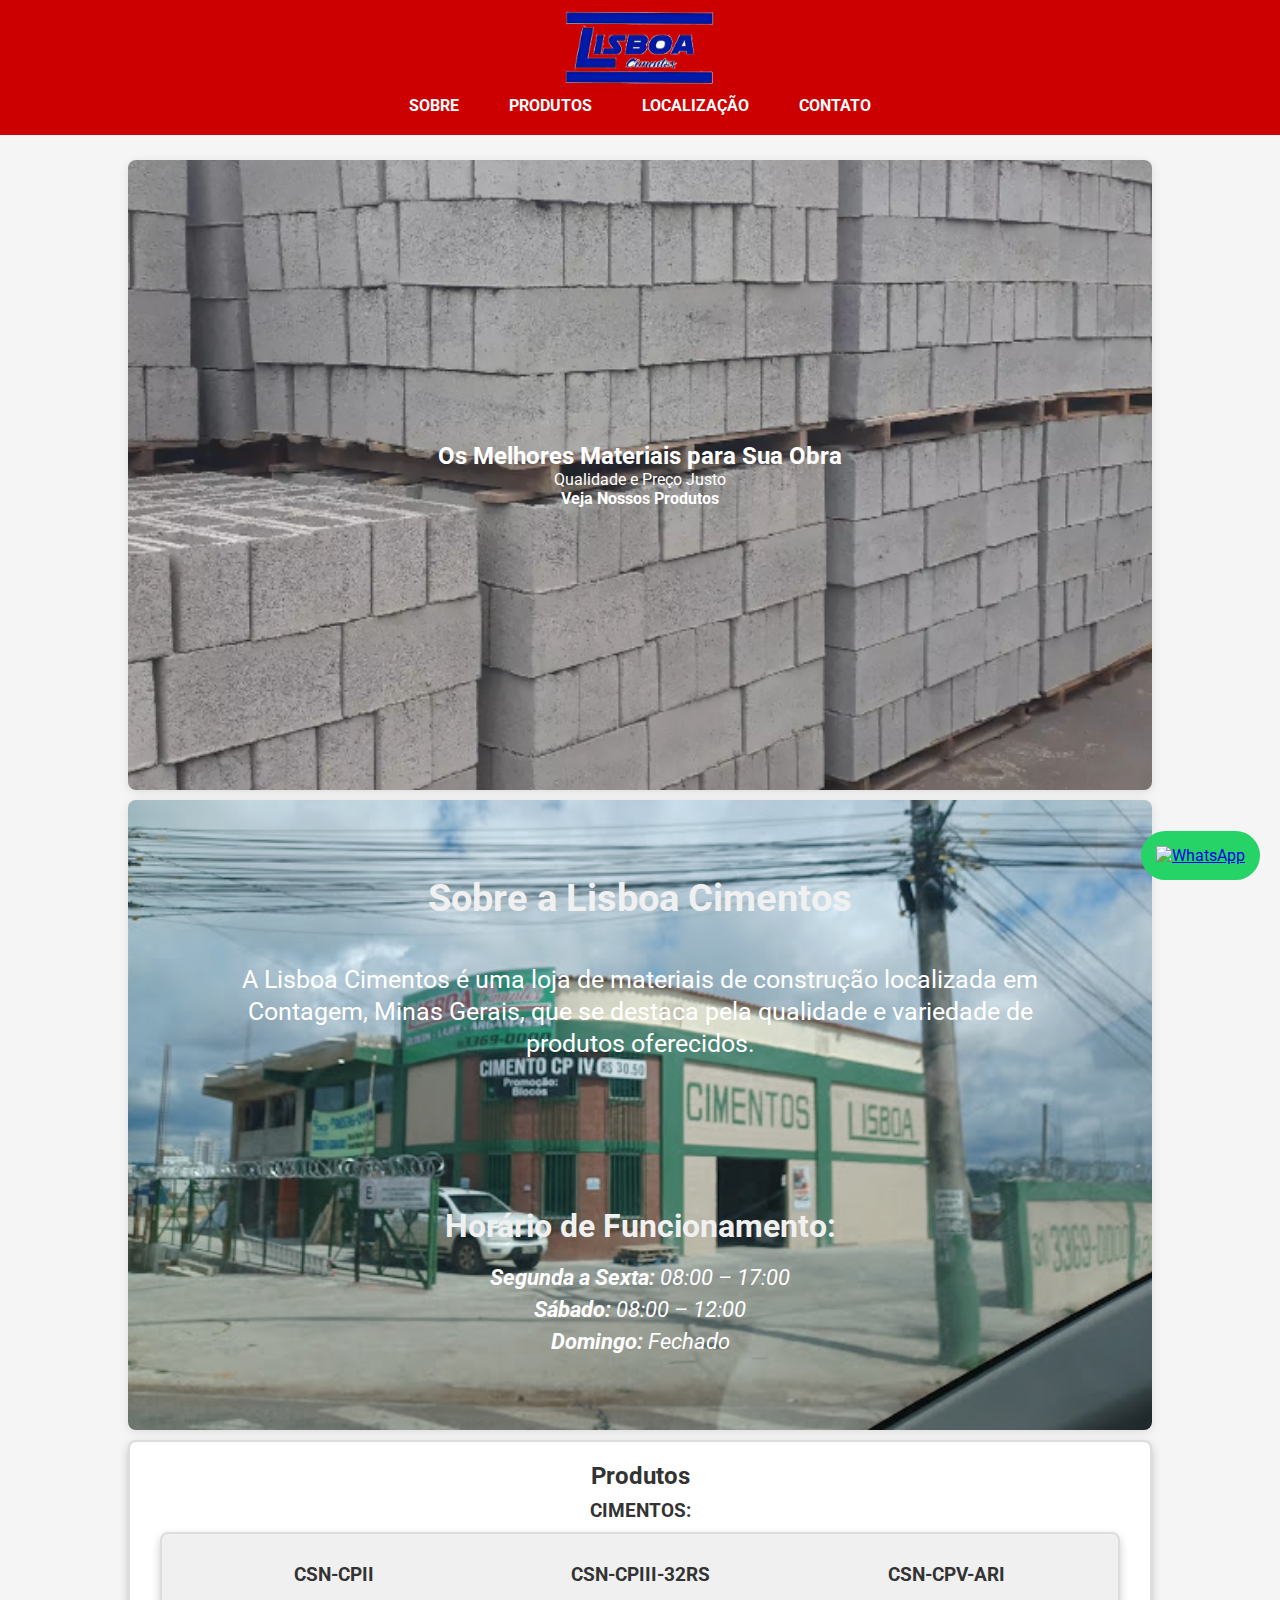
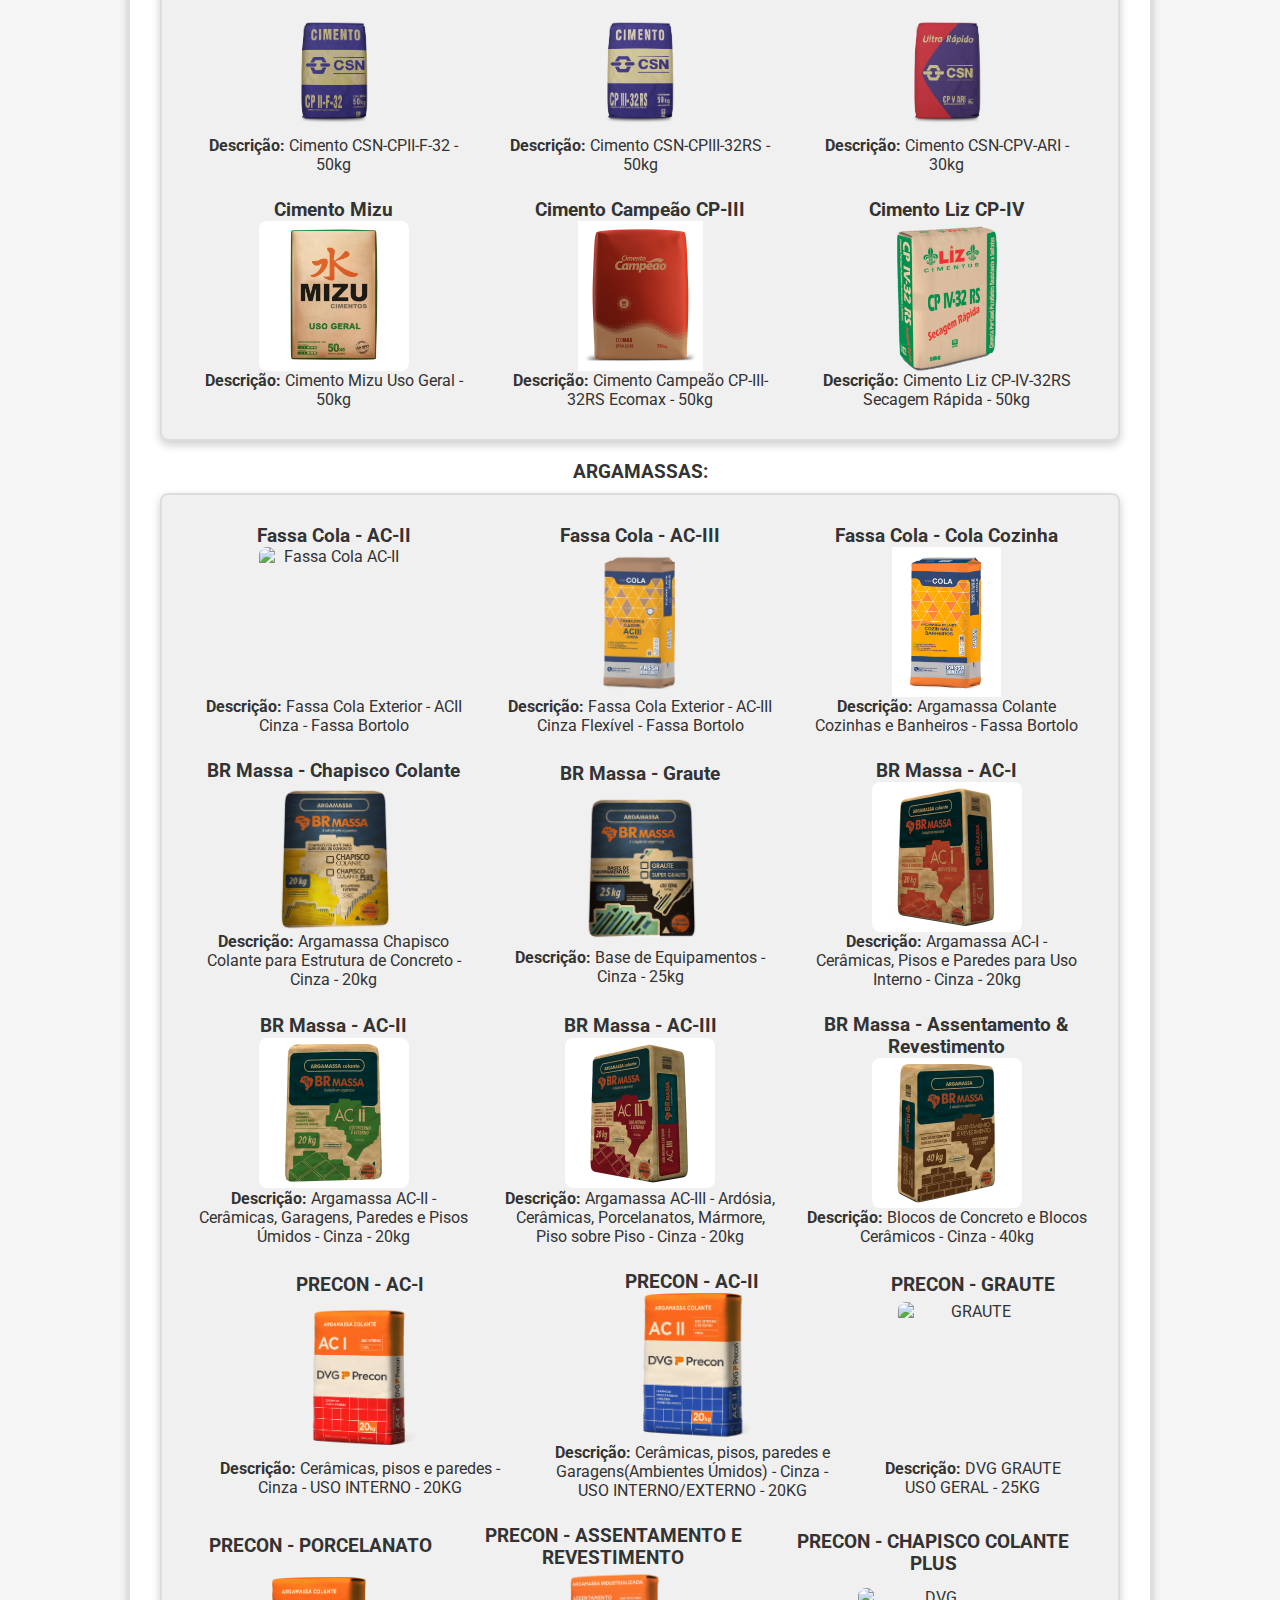
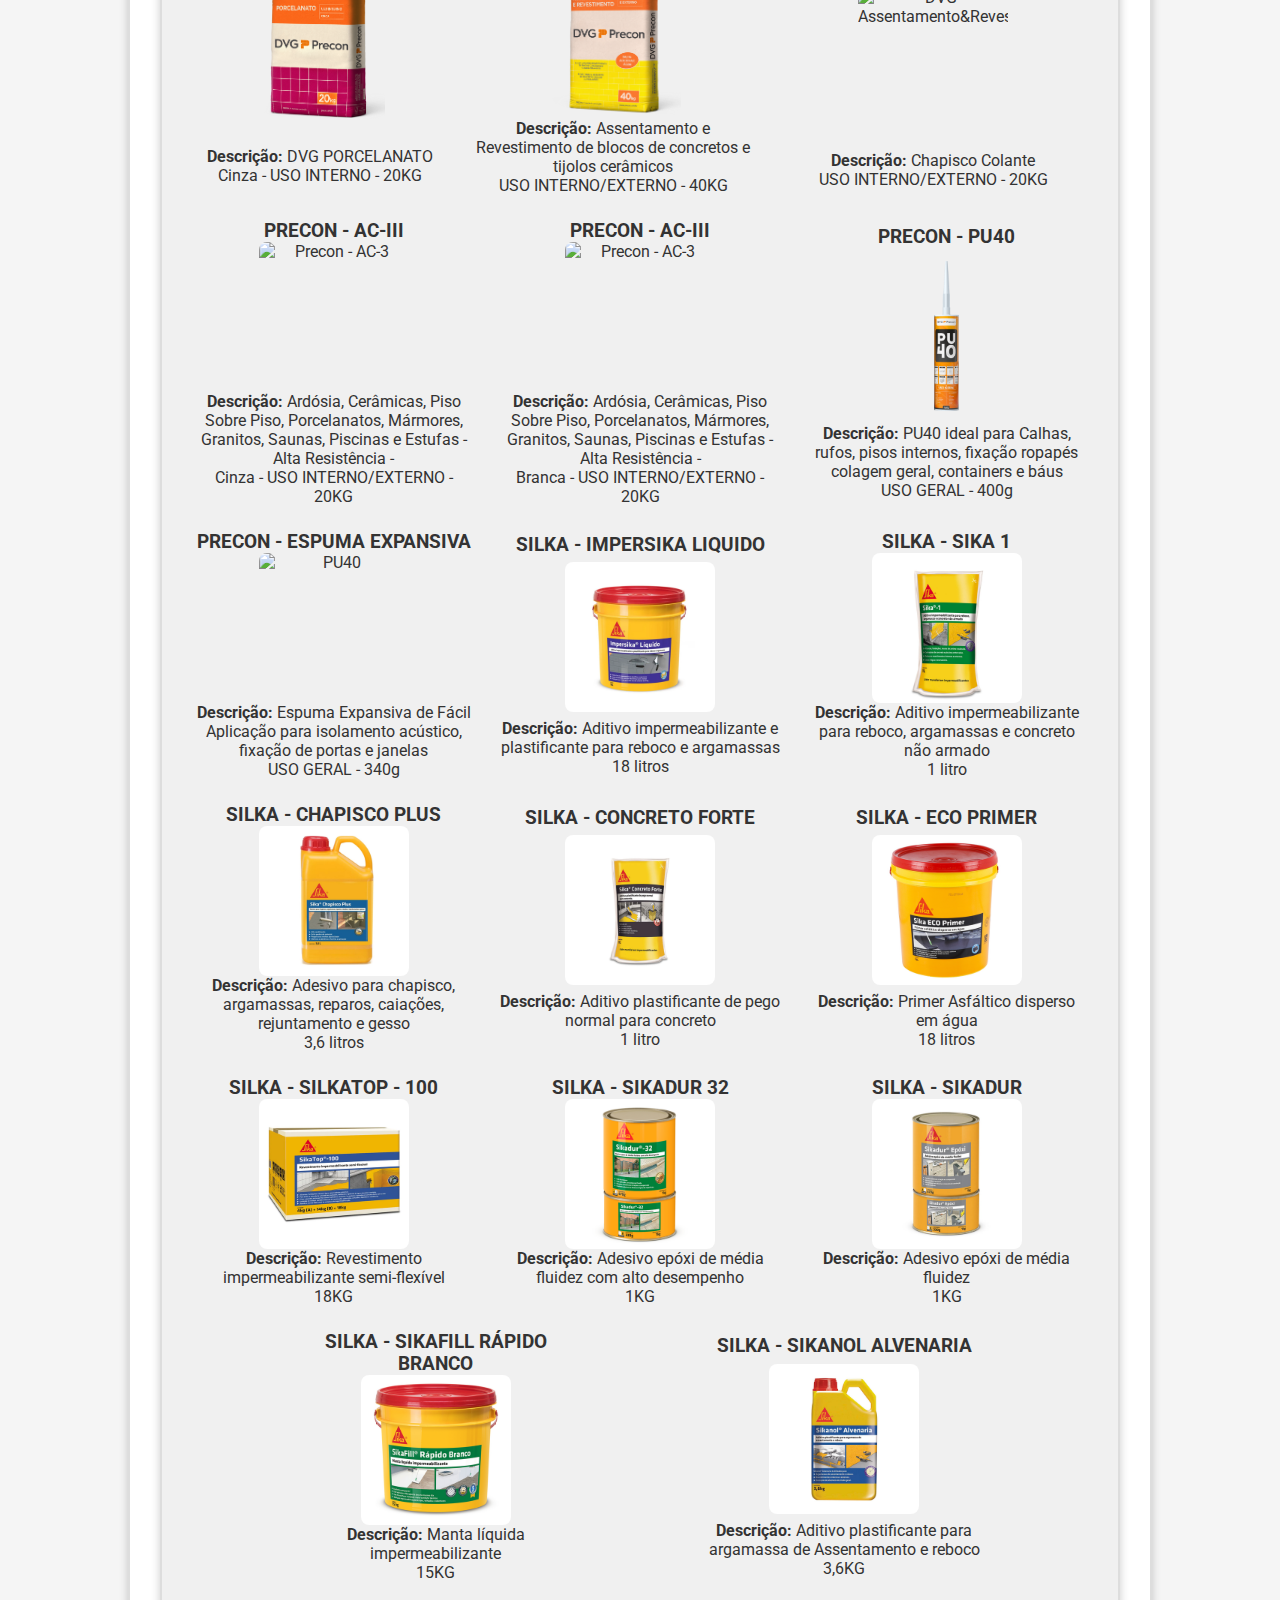
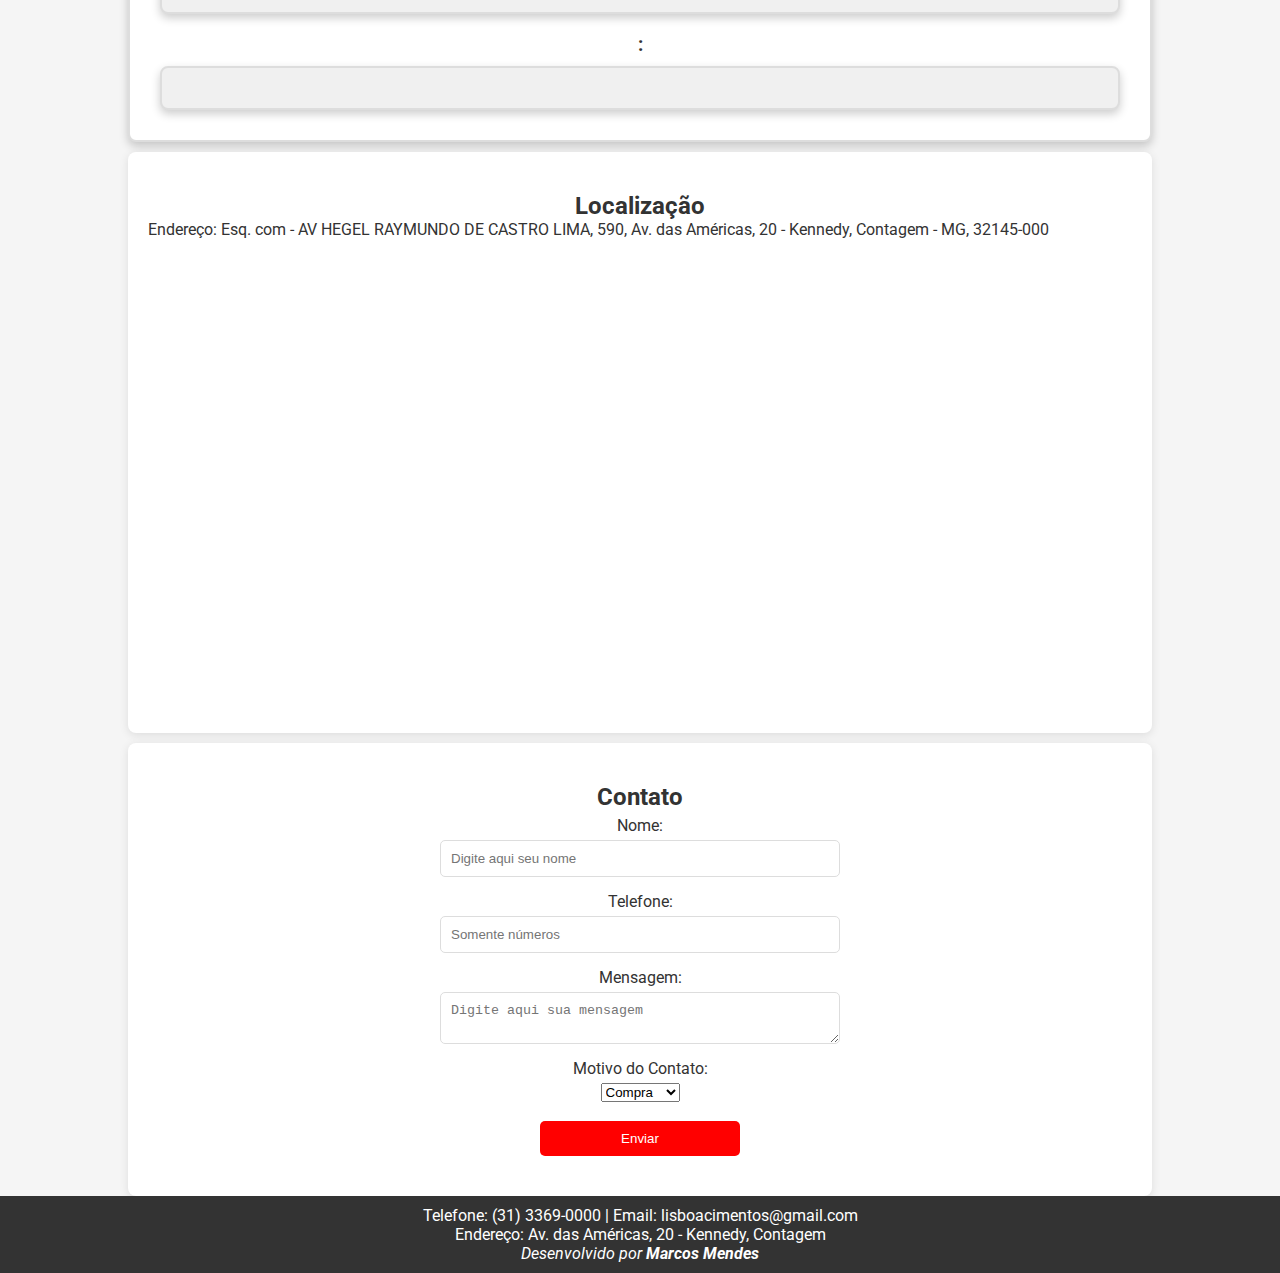
==== index.html @ 59399899 "Correções no design" ====
<!DOCTYPE html>
<html lang="pt-BR">
    <head>
        <meta charset="UTF-8">
        <meta name="viewport" content="width=device-width, initial-scale=1.0">
        <title>Lisboa Cimentos</title>
        <link rel="stylesheet" href="style.css">
        <link rel="preconnect" href="https://fonts.googleapis.com">
        <link rel="preconnect" href="https://fonts.gstatic.com" crossorigin>
        <link
            href="https://fonts.googleapis.com/css2?family=Roboto:wght@400;700&display=swap"
            rel="stylesheet">
    </head>
    <body>
        <header>
            <div class="container">
                <div class="container-menu">
                    <div class="logo">
                        <img src="assents/Arquivos/logoTemp.png" alt>
                    </div>
                    <div class="menu">
                        <nav>
                            <!-- Botão Sanduíche Criado -->
                            <div class="menu-toggle" id="mobile-menu">
                                <span class="bar"></span>
                                <span class="bar"></span>
                                <span class="bar"></span>
                            </div>

                            <ul class="nav-list" id="nav-list">
                                <li><a href="#sobre">Sobre</a></li>
                                <li><a href="#produtos">Produtos</a></li>
                                <li><a href="#localizacao">Localização</a></li>
                                <li><a href="#contato">Contato</a></li>
                            </ul>
                        </nav>
                    </div>
                </div>
            </div>

        </header>

        <div class="quebra-linha"></div>
        <section id="banner" class="banner">
            <div class="container">
                <div class="img-banner">
                    <h2>Os Melhores Materiais para Sua Obra</h2>
                    <p>Qualidade e Preço Justo</p>
                    <a href="#produtos" class="btn">Veja Nossos Produtos</a>
                </div>
            </div>
        </section>

        <section id="sobre" class="sobre">
            <div class="container ctn-sobre">
                <h2>Sobre a Lisboa Cimentos</h2>
                <p>A Lisboa Cimentos é uma loja de materiais de construção
                    localizada em Contagem, Minas Gerais, que se destaca pela
                    qualidade e variedade de produtos oferecidos.</p>
                <h3>Horário de Funcionamento:</h3>
                <ul class="horario-lista">
                    <li><strong>Segunda a Sexta:</strong> 08:00 – 17:00</li>
                    <li><strong>Sábado:</strong> 08:00 – 12:00</li>
                    <li><strong>Domingo:</strong> Fechado</li>
                </ul>
            </div>
        </section>

        <section id="produtos" class="produtos">
            <h2>Produtos</h2>

            <div class="container-produtos">
                <h3 class="nome-produtos">CIMENTOS:</h3>

                <div class="produto-lista">
                    <!-- Exemplo de produtos -->

                    <!-- Cimentos -->
                    <div class="lista">
                        <div class="card" onclick="redirectWhatsApp(this)">
                            <h3 class="produto-titulo">CSN-CPII</h3>
                            <img src="assents/img/Cimentos/CSN-CPII-F-32.png"
                                alt="Cimento CSN-CPII" title="CP2">
                            <p
                                class="produto-descricao"><strong>Descrição:</strong>
                                Cimento CSN-CPII-F-32 - 50kg</p>
                        </div>

                        <div class="card" onclick="redirectWhatsApp(this)">
                            <h3 class="produto-titulo">CSN-CPIII-32RS</h3>
                            <img src="assents/img/Cimentos/CSN-CPIII-32RS.png"
                                alt="Cimento CSN-CPIII" title="CP3">
                            <p
                                class="produto-descricao"><strong>Descrição:</strong>
                                Cimento CSN-CPIII-32RS - 50kg</p>
                        </div>

                        <div class="card" onclick="redirectWhatsApp(this)">
                            <h3 class="produto-titulo">CSN-CPV-ARI</h3>
                            <img src="assents/img/Cimentos/CSN-CPV-ARI.png"
                                alt="Cimento CSN-CPV-ARI" title="CP5">
                            <p
                                class="produto-descricao"><strong>Descrição:</strong>
                                Cimento CSN-CPV-ARI - 30kg</p>
                        </div>

                        <div class="card" onclick="redirectWhatsApp(this)">
                            <h3 class="produto-titulo">Cimento Mizu</h3>
                            <img
                                src="assents/img/Cimentos/WhatsApp Image 2024-10-04 at 15.51.00.jpeg"
                                alt="Cimento Mizu Uso Geral"
                                title="Mizu Uso Geral">
                            <p
                                class="produto-descricao"><strong>Descrição:</strong>
                                Cimento Mizu Uso Geral - 50kg</p>
                        </div>

                        <div class="card" onclick="redirectWhatsApp(this)">
                            <h3 class="produto-titulo">Cimento Campeão
                                CP-III</h3>
                            <img src="assents/img/Cimentos/CAMPEAO CPIII.png"
                                alt="Cimento Campeão CP-III"
                                title="Campeão CP-III">
                            <p
                                class="produto-descricao"><strong>Descrição:</strong>
                                Cimento Campeão CP-III-32RS Ecomax - 50kg</p>
                        </div>

                        <div class="card" onclick="redirectWhatsApp(this)">
                            <h3 class="produto-titulo">Cimento Liz CP-IV</h3>
                            <img src="assents/img/Cimentos/LIZ CPIV.png"
                                alt="Cimento Liz CP-IV" title="Liz CP-IV">
                            <p
                                class="produto-descricao"><strong>Descrição:</strong>
                                Cimento Liz CP-IV-32RS Secagem Rápida - 50kg</p>
                        </div>
                    </div>
                    <!-- Outros produtos aqui -->
                </div>

                <h3 class="nome-produtos">ARGAMASSAS:</h3>

                <div class="lista">
                    <div class="card" onclick="redirectWhatsApp(this)">
                        <h3 class="produto-titulo">Fassa Cola - AC-II</h3>
                        <img src="assents/img/Argamassa/FASSA/COLA_ACII.png"
                            alt="Fassa Cola AC-II" title="Fassa Cola AC-II">
                        <p class="produto-descricao"><strong>Descrição:</strong>
                            Fassa Cola Exterior - ACII Cinza - Fassa Bortolo</p>
                    </div>

                    <div class="card" onclick="redirectWhatsApp(this)">
                        <h3 class="produto-titulo">Fassa Cola - AC-III</h3>
                        <img
                            src="assents/img/Argamassa/FASSA/COLA_ACIII_Cinza.png"
                            alt="Fassa Cola AC-III" title="Fassa Cola AC-III">
                        <p class="produto-descricao"><strong>Descrição:</strong>
                            Fassa Cola Exterior - AC-III Cinza Flexível - Fassa
                            Bortolo</p>
                    </div>

                    <div class="card" onclick="redirectWhatsApp(this)">
                        <h3 class="produto-titulo">Fassa Cola - Cola
                            Cozinha</h3>
                        <img
                            src="assents/img/Argamassa/FASSA/COLA_Cozinhas e Banheiros.jpg"
                            alt="Fassa Cola Cozinha" title="Fassa Cola">
                        <p class="produto-descricao"><strong>Descrição:</strong>
                            Argamassa Colante Cozinhas e Banheiros - Fassa
                            Bortolo</p>
                    </div>

                    <div class="card" onclick="redirectWhatsApp(this)">
                        <h3 class="produto-titulo">BR Massa - Chapisco
                            Colante</h3>
                        <img
                            src="assents/img/Argamassa/BRMASSA/BR CHAPISCO COLANTE.png"
                            alt="BR Massa - Chapisco Colante" title="BRMASSA">
                        <p class="produto-descricao"><strong>Descrição:</strong>
                            Argamassa Chapisco Colante para Estrutura de
                            Concreto - Cinza - 20kg</p>
                    </div>

                    <div class="card" onclick="redirectWhatsApp(this)">
                        <h3 class="produto-titulo">BR Massa - Graute</h3>
                        <img src="assents/img/Argamassa/BRMASSA/BR GRAUTE.png"
                            alt="BR Massa - Graute" title="BRMASSA">
                        <p class="produto-descricao"><strong>Descrição:</strong>
                            Base de Equipamentos - Cinza - 25kg</p>
                    </div>

                    <div class="card" onclick="redirectWhatsApp(this)">
                        <h3 class="produto-titulo">BR Massa - AC-I</h3>
                        <img
                            src="assents/img/Argamassa/BRMASSA/BR MASSA AC1.jpg"
                            alt="BR Massa - AC-I" title="BRMASSA">
                        <p class="produto-descricao"><strong>Descrição:</strong>
                            Argamassa AC-I - Cerâmicas, Pisos e Paredes para Uso
                            Interno - Cinza - 20kg</p>
                    </div>

                    <div class="card" onclick="redirectWhatsApp(this)">
                        <h3 class="produto-titulo">BR Massa - AC-II</h3>
                        <img
                            src="assents/img/Argamassa/BRMASSA/BR MASSA AC2.jpg"
                            alt="BR Massa - AC-II" title="BRMASSA">
                        <p class="produto-descricao"><strong>Descrição:</strong>
                            Argamassa AC-II - Cerâmicas, Garagens, Paredes e
                            Pisos Úmidos - Cinza - 20kg</p>
                    </div>

                    <div class="card" onclick="redirectWhatsApp(this)">
                        <h3 class="produto-titulo">BR Massa - AC-III</h3>
                        <img
                            src="assents/img/Argamassa/BRMASSA/BR MASSA AC3.jpg"
                            alt="BR Massa - AC-III" title="BRMASSA">
                        <p class="produto-descricao"><strong>Descrição:</strong>
                            Argamassa AC-III - Ardósia, Cerâmicas, Porcelanatos,
                            Mármore, Piso sobre Piso - Cinza - 20kg</p>
                    </div>

                    <div class="card" onclick="redirectWhatsApp(this)">
                        <h3 class="produto-titulo">BR Massa - Assentamento &
                            Revestimento</h3>
                        <img
                            src="assents/img/Argamassa/BRMASSA/BR MASSA PRONTA.jpg"
                            alt="BR Massa - Assentamento & Revestimento"
                            title="BRMASSA">
                        <p class="produto-descricao"><strong>Descrição:</strong>
                            Blocos de Concreto e Blocos Cerâmicos - Cinza -
                            40kg</p>
                    </div>

                    <div class="card" onclick="redirectWhatsApp(this)">
                        <h3 class="produto-titulo">PRECON - AC-I</h3>
                        <img
                            src="assents/img/Argamassa/PRECON/ACI-lado01-alta.png"
                            alt="Precon - AC-1" title="Precon AC1">
                        <p class="produto-descricao"><strong>Descrição:</strong>
                            Cerâmicas, pisos e paredes - Cinza - USO INTERNO -
                            20KG</p>
                    </div>

                    <div class="card" onclick="redirectWhatsApp(this)">
                        <h3 class="produto-titulo">PRECON - AC-II</h3>
                        <img
                            src="assents/img/Argamassa/PRECON/AC-II-cinza-lado01-alta.png"
                            alt="Precon - AC-2" title="Precon AC2">
                        <p class="produto-descricao"><strong>Descrição:</strong>
                            Cerâmicas, pisos, paredes e Garagens(Ambientes
                            Úmidos) - Cinza - USO INTERNO/EXTERNO - 20KG</p>
                    </div>

                    <div class="card" onclick="redirectWhatsApp(this)">
                        <h3 class="produto-titulo">PRECON - GRAUTE</h3>
                        <img
                            src="assents/img/Argamassa/PRECON/Graute-25Kg-lado02_alta.png"
                            alt="GRAUTE" title="Precon GRAUTE">
                        <p class="produto-descricao"><strong>Descrição:</strong>
                            DVG GRAUTE <br> USO GERAL - 25KG</p>
                    </div>
                    <div class="card" onclick="redirectWhatsApp(this)">
                        <h3 class="produto-titulo">PRECON - PORCELANATO</h3>
                        <img
                            src="assents/img/Argamassa/PRECON/Porcelanato-lado01-alta.png"
                            alt="PORCELANATO" title="Precon PORCELANATO">
                        <p class="produto-descricao"><strong>Descrição:</strong>
                            DVG PORCELANATO <br> Cinza - USO INTERNO - 20KG</p>
                    </div>
                    <div class="card" onclick="redirectWhatsApp(this)">
                        <h3 class="produto-titulo">PRECON - ASSENTAMENTO E
                            REVESTIMENTO</h3>
                        <img
                            src="assents/img/Argamassa/PRECON/Assentamento-e-revestimento-40kg-lado02-alta.png"
                            alt="DVG Assentamento&Revestimento"
                            title="Precon DVG - Assentamento&Revestimento">
                        <p class="produto-descricao"><strong>Descrição:</strong>
                            Assentamento e Revestimento de blocos de concretos e
                            tijolos cerâmicos <br>USO INTERNO/EXTERNO - 40KG</p>
                    </div>
                    <div class="card" onclick="redirectWhatsApp(this)">
                        <h3 class="produto-titulo">PRECON - CHAPISCO COLANTE
                            PLUS</h3>
                        <img
                            src="assents/img/Argamassa/PRECON/Chapisco-Colante-Plus-lado02_alta.png"
                            alt="DVG Assentamento&Revestimento"
                            title="Precon DVG - Assentamento&Revestimento">
                        <p class="produto-descricao"><strong>Descrição:</strong>
                            Chapisco Colante <br>USO INTERNO/EXTERNO - 20KG</p>
                    </div>
                    <div class="card" onclick="redirectWhatsApp(this)">
                        <h3 class="produto-titulo">PRECON - AC-III</h3>
                        <img
                            src="assents/img/Argamassa/PRECON/AC-III-cinza-lado01_alta.png"
                            alt="Precon - AC-3" title="Precon AC3">
                        <p class="produto-descricao"><strong>Descrição:</strong>
                            Ardósia, Cerâmicas, Piso Sobre Piso, Porcelanatos,
                            Mármores, Granitos, Saunas, Piscinas e Estufas -
                            Alta Resistência - <br> Cinza - USO INTERNO/EXTERNO
                            - 20KG</p>
                    </div>
                    <div class="card" onclick="redirectWhatsApp(this)">
                        <h3 class="produto-titulo">PRECON - AC-III</h3>
                        <img
                            src="assents/img/Argamassa/PRECON/AC-III-branca-lado01_alta.png"
                            alt="Precon - AC-3" title="Precon AC3">
                        <p class="produto-descricao"><strong>Descrição:</strong>
                            Ardósia, Cerâmicas, Piso Sobre Piso, Porcelanatos,
                            Mármores, Granitos, Saunas, Piscinas e Estufas -
                            Alta Resistência - <br> Branca - USO INTERNO/EXTERNO
                            - 20KG</p>
                    </div>
                    <div class="card" onclick="redirectWhatsApp(this)">
                        <h3 class="produto-titulo">PRECON - PU40</h3>
                        <img class="img"
                            src="assents/img/Argamassa/PRECON/PU40 DVG Precon.png"
                            alt="PU40" title="Precon PU40">
                        <p class="produto-descricao"><strong>Descrição:</strong>
                            PU40 ideal para Calhas, rufos, pisos internos,
                            fixação ropapés colagem
                            geral, containers e báus <br> USO GERAL - 400g</p>
                    </div>
                    <div class="card" onclick="redirectWhatsApp(this)">
                        <h3 class="produto-titulo">PRECON - ESPUMA
                            EXPANSIVA</h3>
                        <img class="img"
                            src="assents/img/Argamassa/PRECON/ESPUMA EXPANSIVA SEM SOMBRA.png"
                            alt="PU40" title="Precon PU40">
                        <p class="produto-descricao"><strong>Descrição:</strong>
                            Espuma Expansiva de Fácil Aplicação para isolamento
                            acústico, fixação de portas e janelas <br> USO GERAL
                            - 340g</p>
                    </div>

                    <!-- SILKA -->
                    <div class="card" onclick="redirectWhatsApp(this)">
                        <h3 class="produto-titulo">SILKA - IMPERSIKA
                            LIQUIDO</h3>
                        <img class="img"
                            src="assents/img/Argamassa/SILKA/processed_400_IMPERSIKA (1).png"
                            alt="PU40" title="Precon PU40">
                        <p class="produto-descricao"><strong>Descrição:</strong>
                            Aditivo impermeabilizante e plastificante para
                            reboco e argamassas <br> 18 litros</p>
                    </div>
                    <div class="card" onclick="redirectWhatsApp(this)">
                        <h3 class="produto-titulo">SILKA - SIKA 1</h3>
                        <img class="img"
                            src="assents/img/Argamassa/SILKA/processed_400_SIKA 1.png"
                            alt="SIKA" title="SIKA 1">
                        <p class="produto-descricao"><strong>Descrição:</strong>
                            Aditivo impermeabilizante para reboco, argamassas e
                            concreto não armado <br> 1 litro</p>
                    </div>
                    <div class="card" onclick="redirectWhatsApp(this)">
                        <h3 class="produto-titulo">SILKA - CHAPISCO PLUS</h3>
                        <img class="img"
                            src="assents/img/Argamassa/SILKA/processed_400_SIKA CHAPISCO.png"
                            alt="Chapisco" title="SILKA Chapisco">
                        <p class="produto-descricao"><strong>Descrição:</strong>
                            Adesivo para chapisco, argamassas, reparos,
                            caiações, rejuntamento e gesso <br> 3,6 litros </p>
                    </div>
                    <div class="card" onclick="redirectWhatsApp(this)">
                        <h3 class="produto-titulo">SILKA - CONCRETO FORTE</h3>
                        <img class="img"
                            src="assents/img/Argamassa/SILKA/processed_400_SIKA CONCRETO FORTE.png"
                            alt="SILKA CONCRETO FORTE"
                            title="SIKA CONCRETO FORTE">
                        <p class="produto-descricao"><strong>Descrição:</strong>
                            Aditivo plastificante de pego normal para concreto
                            <br> 1 litro</p>
                    </div>
                    <div class="card" onclick="redirectWhatsApp(this)">
                        <h3 class="produto-titulo">SILKA - ECO PRIMER</h3>
                        <img class="img"
                            src="assents/img/Argamassa/SILKA/processed_400_SIKA ECO PRIMER.png"
                            alt="SILKA PRIMER" title="SILKA PRIMER">
                        <p class="produto-descricao"><strong>Descrição:</strong>
                            Primer Asfáltico disperso em água <br> 18 litros</p>
                    </div>
                    <div class="card" onclick="redirectWhatsApp(this)">
                        <h3 class="produto-titulo">SILKA - SILKATOP - 100</h3>
                        <img class="img"
                            src="assents/img/Argamassa/SILKA/processed_400_SIKA TOP 100.png"
                            alt="SILKATOP" title="SILKATOP">
                        <p class="produto-descricao"><strong>Descrição:</strong>
                            Revestimento impermeabilizante semi-flexível <br>
                            18KG </p>
                    </div>
                    <div class="card" onclick="redirectWhatsApp(this)">
                        <h3 class="produto-titulo">SILKA - SIKADUR 32 </h3>
                        <img class="img"
                            src="assents/img/Argamassa/SILKA/processed_400_SIKADUR 32.png"
                            alt="SIKADUR 32" title="SIKADUR 32">
                        <p class="produto-descricao"><strong>Descrição:</strong>
                            Adesivo epóxi de média fluidez com alto desempenho
                            <br> 1KG</p>
                    </div>
                    <div class="card" onclick="redirectWhatsApp(this)">
                        <h3 class="produto-titulo">SILKA - SIKADUR</h3>
                        <img class="img"
                            src="assents/img/Argamassa/SILKA/processed_400_SIKADUR EPOXI.png"
                            alt="SIKADUR" title="SIKADUR">
                        <p class="produto-descricao"><strong>Descrição:</strong>
                            Adesivo epóxi de média fluidez <br> 1KG</p>
                    </div>
                    <div class="card" onclick="redirectWhatsApp(this)">
                        <h3 class="produto-titulo">SILKA - SIKAFILL RÁPIDO
                            BRANCO</h3>
                        <img class="img"
                            src="assents/img/Argamassa/SILKA/processed_400_SIKAFILL.png"
                            alt="SILKAFILL" title="SILKAFILL">
                        <p class="produto-descricao"><strong>Descrição:</strong>
                            Manta líquida impermeabilizante <br> 15KG</p>
                    </div>
                    <div class="card" onclick="redirectWhatsApp(this)">
                        <h3 class="produto-titulo">SILKA - SIKANOL
                            ALVENARIA</h3>
                        <img class="img"
                            src="assents/img/Argamassa/SILKA/processed_400_SIKANOL.png"
                            alt="SILKANOL" title="SILKANOL">
                        <p class="produto-descricao"><strong>Descrição:</strong>
                            Aditivo plastificante para argamassa de Assentamento
                            e reboco <br> 3,6KG</p>
                    </div>
                </div>

                <h3 class="nome-produtos">:</h3>

                <div class="lista">

                </div>
            </div>

        </section>

        <section id="localizacao" class="localizacao">
            <div class="container">
                <h2>Localização</h2>
                <p>Endereço: Esq. com - AV HEGEL RAYMUNDO DE CASTRO
                    LIMA, 590,
                    Av. das Américas, 20 - Kennedy, Contagem - MG,
                    32145-000</p>
                <iframe
                    src="https://www.google.com/maps/embed?pb=!1m18!1m12!1m3!1d3751.928425050446!2d-44.035667600000004!3d-19.885244!2m3!1f0!2f0!3f0!3m2!1i1024!2i768!4f13.1!3m3!1m2!1s0xa6940c73f96dfd%3A0xa3574eb712c3aed7!2sLISBOA%20CIMENTOS!5e0!3m2!1spt-BR!2sbr!4v1727873947656!5m2!1spt-BR!2sbr"
                    width="100%" height="450" style="border:0;"
                    allowfullscreen
                    loading="lazy"></iframe>
            </div>
        </section>

        <section id="contato" class="contato">
            <div class="container">
                <h2>Contato</h2>
                <form id="form-contato">
                    <label for="nome">Nome:</label>
                    <input type="text"
                        placeholder="Digite aqui seu nome"
                        id="nome" name="nome" required>
                    <label for="telefone">Telefone:</label>
                    <input type="tel" placeholder="Somente números"
                        id="telefone" name="telefone" required>
                    <label for="mensagem">Mensagem:</label>
                    <textarea id="mensagem"
                        placeholder="Digite aqui sua mensagem"
                        name="mensagem"
                        required></textarea>
                    <label for="motivo">Motivo do Contato:</label>
                    <select name="motivo" id="motivo">
                        <option value="Compra">Compra</option>
                        <option value="Sugestao">Sugestão</option>
                        <option value="Atacado">Atacado</option>
                    </select><br>
                    <button type="submit">Enviar</button>
                </form>
            </div>
        </section>

        <footer>
            <div class="container">
                <p>Telefone: (31) 3369-0000 | Email:
                    lisboacimentos@gmail.com</p>
            </div>
            <div>
                <p>Endereço: Av. das Américas, 20 - Kennedy,
                    Contagem</p>
            </div>
            <div class="desenvolvedor">
                <p>Desenvolvido por <span
                        class="texto-destaque">Marcos
                        Mendes</span></p>
            </div>
        </footer>

        <div class="whatsapp-button">
            <a
                href="https://api.whatsapp.com/send?phone=553133690000"
                target="_blank">
                <img
                    src="https://upload.wikimedia.org/wikipedia/commons/6/6b/WhatsApp.svg"
                    alt="WhatsApp" class="whatsapp-icon">
            </a>
        </div>

        <script src="app.js"></script>
    </body>
</html>
---- style.css ----
@import url('https://fonts.googleapis.com/css2?family=Roboto:wght@400;700&display=swap');

*{
    margin: 0;
    padding: 0;
    box-sizing: border-box;
}

body {
    font-family: 'Roboto', sans-serif; /* Fonte moderna */
    margin: 0;
    padding: 0;
    background-color: #f5f5f5;
    color: #333;
}

header {
    background-color: #cc0000; /* Vermelho */
    color: white;
    padding: 10px 0;
    display: flex;
    justify-content: space-between;
    align-items: center;
    width: 100%; /* Ocupa toda a largura da tela */
    top: 0;
    z-index: 1000; /* Mantém o menu acima de outros elementos */
}

/* Cabeçalho = Logo e Menu */
header {
    display: flex;
    flex-direction: column;
    align-items: center;
    margin: 0;
    width: 100%;
    position: fixed;
}


.logo {
    display: flex;
    align-items: center;
}

.logo img {
    margin: 0 auto;
    width: 150px;
}

.nav-list {
    list-style-type: none;
    padding: 10px;
    display: flex; /* Flex para itens do menu */
}

nav.active .nav-list {
    display: flex; /* Mostra o menu quando ativo */
    max-height: 500px; /* Altura máxima para permitir a expansão do menu */
    opacity: 1; /* Torna o menu visível */
}

.nav-list li {
    margin: 0 15px;
}

.nav-list li a {
    color: white;
    text-decoration: none;
    font-weight: bold;
    font-size: 16px;
    text-transform: uppercase;
    padding: 10px;

    transition: color 0.3s; /* Transição Suave */
}


.nav-list li a:hover {
    color: #3CB371;
}

.menu-toggle {
    display: none; /* Inicialmente escondido */
    flex-direction: column;
    cursor: pointer;
}

.menu-toggle .bar {
    height: 4px;
    width: 25px;
    background-color: white;
    margin: 3px 0; /* Espaçamento entre as barras */
}

/* Banner */

.quebra-linha {
    height: 150px;
    margin: 0;
    padding: 0;
}
.banner {
    background: url('assents/img/blocos.png') no-repeat center center/cover; /* Exemplo de fundo */
    height: 70vh; /* Altura do banner */
    display: flex;
    flex-direction: column;
    justify-content: center;
    flex: 1 1;
    align-items: center;
    color: white;
    text-align: center;

}

.img-banner a {
    text-decoration: none;
    color: #ffffff;
    font-weight: bold;
}

.apresentacao {
    height: 60vh;
    display: flex;
    justify-content: center;
    align-items: center;
}

.slide {
    display: flex;
    animation: slide 15s infinite; /* Controla a duração do slide */
}

.slide img {
    width: 100%; /* Faz a imagem ocupar toda a largura da div */
    height: auto; /* Mantém a proporção */
    object-fit: cover; /* Cobre o espaço sem distorcer a imagem */
}

@keyframes slide {
    0% { transform: translateX(0); }
    33% { transform: translateX(0); }
    34% { transform: translateX(-100%); }
    66% { transform: translateX(-100%); }
    67% { transform: translateX(-200%); }
    100% { transform: translateX(-200%); }
}

section {
    padding: 40px 20px;
    margin: 20px 0;
    background-color: #ffffff;
    border-radius: 8px;
    box-shadow: 0 2px 10px rgba(0, 0, 0, 0.1);
}

h2, h3 {
    text-align: center; /* Centraliza os títulos */
}

.sobre {
    line-height: 32px; /* Espaçamento de linhas */
    background-image: url(assents/img/fundo.jpg);
    background-position: center;
    background-repeat: no-repeat;
    background-size: cover;
    height: 70vh;
    display: flex;
    justify-content: center;
    align-items: center;
}

.sobre h2 {
    color:  #f0f0f0;
    margin: 10px;
    font-size: 38px;
}

.sobre p {
    color: #ffffff;
    text-align: center;
    margin-top: 50px;
    line-height: 32px;
    max-width: 800px;
    font-size: 25px;
    
    align-items: center;
    justify-content: center;
}

.sobre h3 {
    color: #f0f0f0;
    margin-top: 150px;
    font-size: 32px;
}

.horario-lista {
    list-style-type: none; /* Remove a marcação padrão */
    padding: 0; /* Remove o padding */
    margin: 0; /* Remove a margem */
    text-align: center;
    color: #ffffff;
    margin-top: 20px;
    font-size: 22px;
    font-style: italic;
}

/* PRODUTOS */
.container-produtos{
    width: 100%;
    display: flex;
    flex-direction: column;
}

.produto-lista {
    width: 100%;
    display: flex;
    flex-wrap: wrap; /* Permite quebra de linha */
    justify-content: space-evenly;
    
    /* flex: 1 1 30%; Tamanho flexível para os produtos */
}

/* .produto {
    background-color: #f0f0f0;
    border: 2px solid #ddd;
    margin: 10px;
    padding: 20px;
    cursor: pointer;
    transition: 0.3s;


    box-shadow: 0 4px 10px rgba(0, 0, 0, 0.2); Sombra: deslocamento X, deslocamento Y, desfoque, cor 
} */

/* .produto:hover {
    background-color: #e0e0e0;
    transform: scale(1.05);
} */


.nome-produtos {
    text-align: center;
    margin-top: 10px;
}
  
#produtos{
      margin-top: 10px;
      margin-bottom: 10px;
      
  
      border: 2px solid #ddd; /* Cor e espessura da borda */
      border-radius: 8px; /* Arredondamento das bordas */
      padding: 20px; /* Espaçamento interno */
      box-shadow: 0 4px 10px rgba(0, 0, 0, 0.2); /* Sombra: deslocamento X, deslocamento Y, desfoque, cor */
      background-color: #fff;
  }

  .lista {
    display: flex;
    flex-wrap: wrap;
    justify-content: space-evenly;

    background-color: #f0f0f0;
    border: 2px solid #ddd;
    margin: 10px;
    padding: 20px;

    cursor: pointer;
    transition: 0.3s;
    border-radius: 8px; /* Arredondamento das bordas */
    text-align: center;

    
    max-width: 1024px;
    /* height: 100%; */ 
    
    box-shadow: 0 4px 10px rgba(0, 0, 0, 0.2); /* Sombra: deslocamento X, deslocamento Y, desfoque, cor */
    flex: 1 1 20%;

    gap: 5px;
}



.card{
    display: flex;
    flex-direction: column;
    flex-wrap: wrap;
    align-items: center;
    justify-content: space-around;
    padding: 10px;
    
    max-width: 300px;
    
    transition: 0.3s;
    
    /* margin: 5px; */
}

.card:hover{
    background-color: #e0e0e0;
    transform: scale(1.05);
    border: 2px solid #3CB371;
    border-radius: 10px;
}


.card img {
    width: 150px;
    height: 150px;
    object-fit: contain; /* Ajusta a imagem para preencher a área sem distorcer */
    border-radius: 8px; /* Adiciona bordas arredondadas para um acabamento mais agradável */
    display: block; /* Remove espaçamento extra ao redor da imagem */
    margin: 0 auto; /* Centraliza a imagem dentro do card */
}




/* Rodapé */

footer {
    background-color: #333;
    color: white;
    text-align: center;
    padding: 10px 0;
}

.whatsapp-button {
    position: fixed;
    bottom: 20px;
    right: 20px;
    background-color: #25D366; /* Verde do WhatsApp */
    color: white;
    border-radius: 50px;
    padding: 15px;
    text-align: center;
    text-decoration: none;
}

.whatsapp-icon {
    width: 24px; /* Ajusta o tamanho do ícone */
}

form {
    display: flex;
    flex-direction: column;
    align-items: center; /* Centraliza os elementos do formulário */
}

form label {
    margin: 5px 0;
}

form input,
form textarea {
    margin-bottom: 10px;
    padding: 10px;
    border: 1px solid #ddd;
    border-radius: 5px;
    width: 100%; /* Torna o input responsivo */
    max-width: 400px; /* Limita a largura do input */
}

form button {
    background-color: #ff0000; /* Vermelho */
    color: white;
    border: none;
    padding: 10px;
    cursor: pointer;
    border-radius: 5px;
    transition: background-color 0.3s;
    width: 100%; /* Torna o botão responsivo */
    max-width: 200px; /* Limita a largura do botão */
}

form button:hover {
    background-color: #cc0000; /* Vermelho mais escuro */
}

.desenvolvedor {
    font-style: italic;
}

.desenvolvedor .texto-destaque {
    font-weight: bold;
}



/* Media Queries para responsividade */
@media (max-width: 768px) {
     header {
        position: relative;
        width: 100%;
    }
    
    .container-menu {
        display: flex;
        justify-content: space-between;
        gap: 100px;
        margin: 0px;
        padding: 0px;
    }

    .menu {
        position: relative;
    }

    .nav-list {
        position: absolute;
        left: -45px;
        top: 10px;
        align-items: center;
        flex-direction: column;
        list-style: none;
        padding: 10px;
        background-color: #cc000080; /* Vermelho com 50% de opacidade */; /* Fundo vermelho */
        
        transition: max-height 0.5s ease-in-out, opacity 0.5s ease-in-out; /* Transição suave na altura e opacidade */
        overflow: hidden; /* Oculta o conteúdo que transborda */
        max-height: 0; /* Inicialmente escondido */
        opacity: 0; /* Inicialmente invisível */
    }

    .nav-list li a {
        display: flex;
        flex-direction: column;
        font-size: 12px;
    }
    
    nav.active .nav-list {
        display: flex; /* Mostra o menu quando ativo */
        max-width: 100px;
        height: auto;
        text-align: center;
    }
    
    /* Menu toogle */
    .menu-toggle {
        position: absolute;
        right: 10;
        display: flex;
        flex-direction: column;
        cursor: pointer;
        align-items: center;
        justify-content: center;
        background-color: #cc0000;
        padding: 5px;
        z-index: 1001;
    }
    
    .menu-toggle .bar {
        height: 4px;
        width: 25px;
        background-color: white;
        margin: 3px 0; /* Espaçamento entre as barras */
    }
  
/* LOGO */
    .logo img {
        width: 100px;
    }

    .produto {
        flex: 1 1 20%; /* Produtos ocupam lado a lado em telas pequenas */
    }

    .slide {
        flex-direction: column; /* Para telas pequenas, empilha as imagens */
    }

    .slide img {
        margin-right: 0; /* Remove a margem entre as imagens */
        margin-bottom: 15px; /* Espaçamento vertical entre as imagens */
    }

    /* Sobre */
    .quebra-linha {
        height: 0;
        width: 0;
    }
    .ctn-sobre {
        background-color: rgba(200, 200, 200, 0.7); /* Cinza claro com 70% de opacidade */
        margin: 30px 0px 30px 0px;
    }
    .sobre h2 {
        font-size: 22px;
        color: #cc000080; /* Vermelho com 50% de opacidade */
    }
    
    .sobre h3 {
        font-size: 18px;
        margin: 0;
        color: #cc000080; /* Vermelho com 50% de opacidade */
    }

    .sobre p {
        font-size: 16px;
        font-style: italic;
    }

    .horario-lista {
        font-size: 16px;
        margin: 0;
    }

    .produto-lista {
        display: flex;
    }

    .produto {
        display: flex;
        flex-direction: column;
        justify-content: center;
        align-items: center;

        flex-wrap: wrap;
        flex: 1 1 30%;
        max-width: 300px;
    }



    
}

section {
    margin: 0 auto;
    max-width: 1024px;
}



.sobre {
    margin-top: 10px;
}

.banner {
    margin-top: 10px;
}

.contato {
    margin-top: 10px;
}
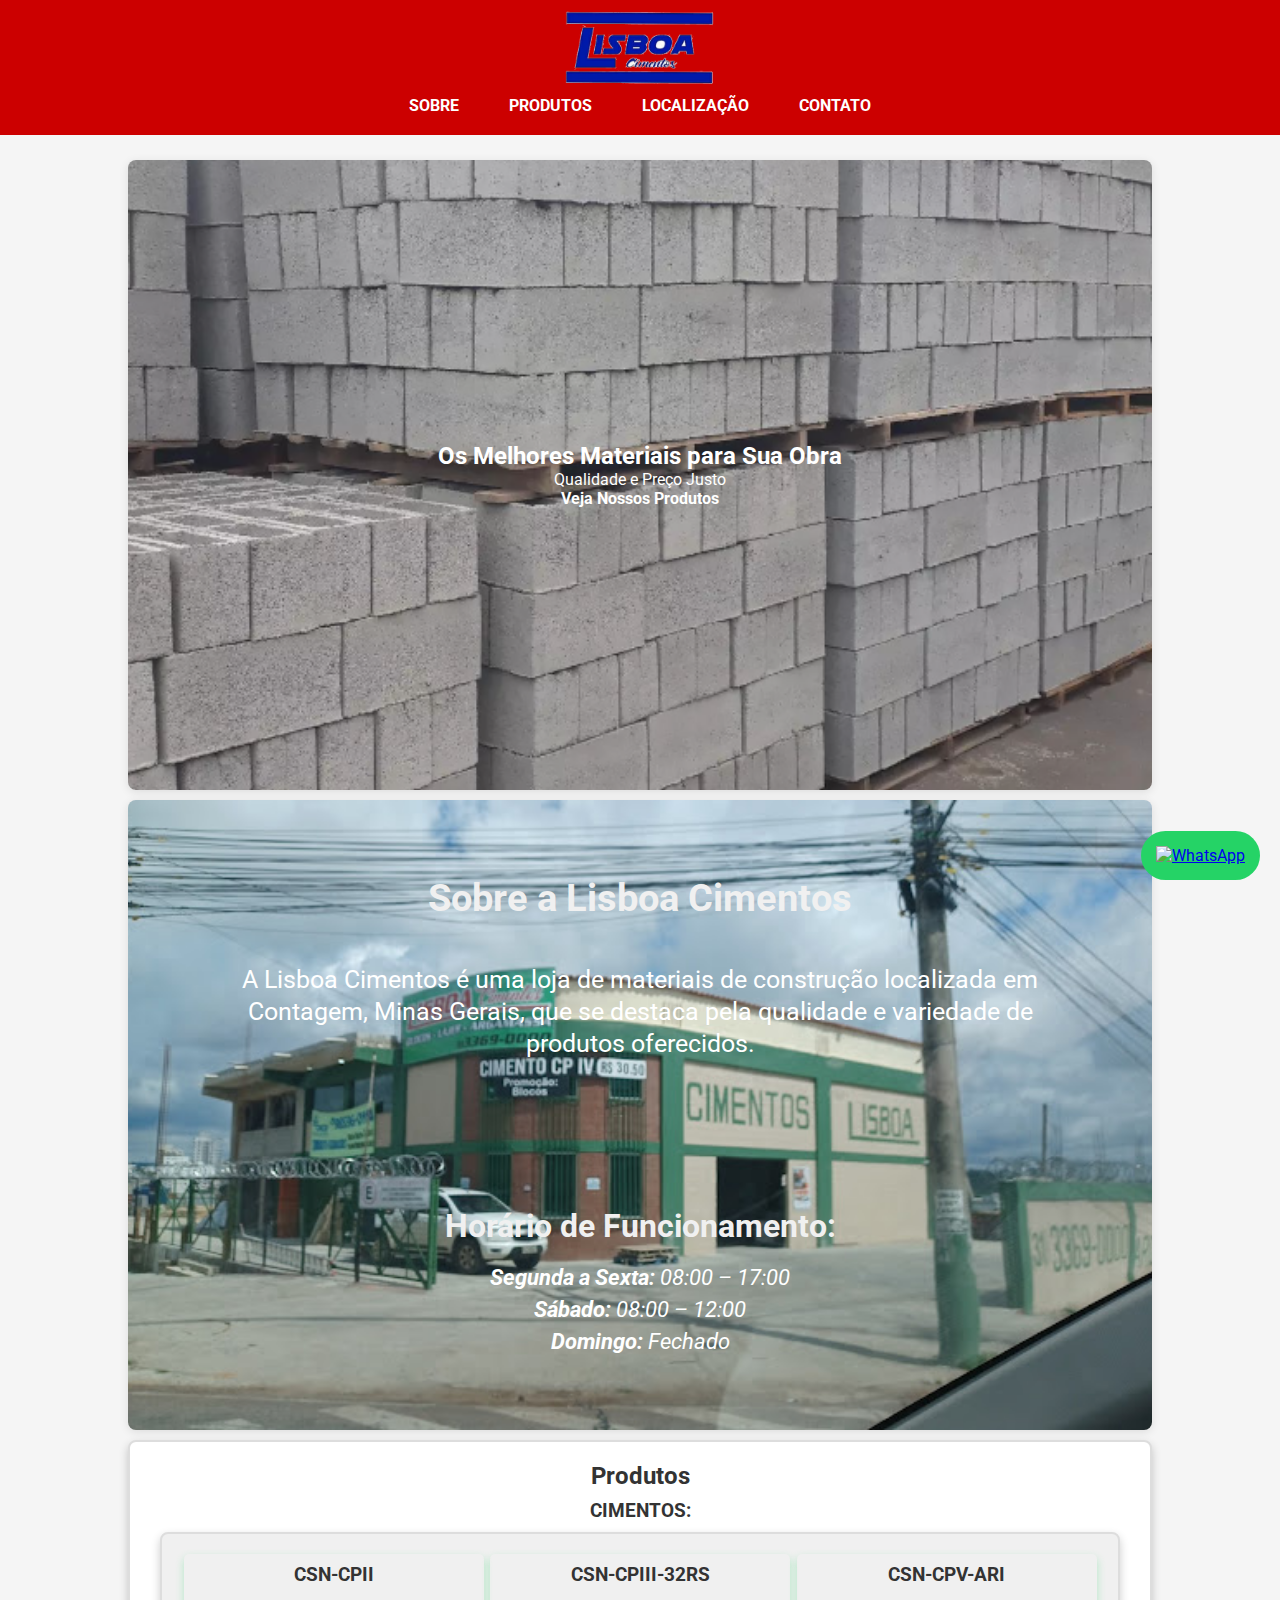
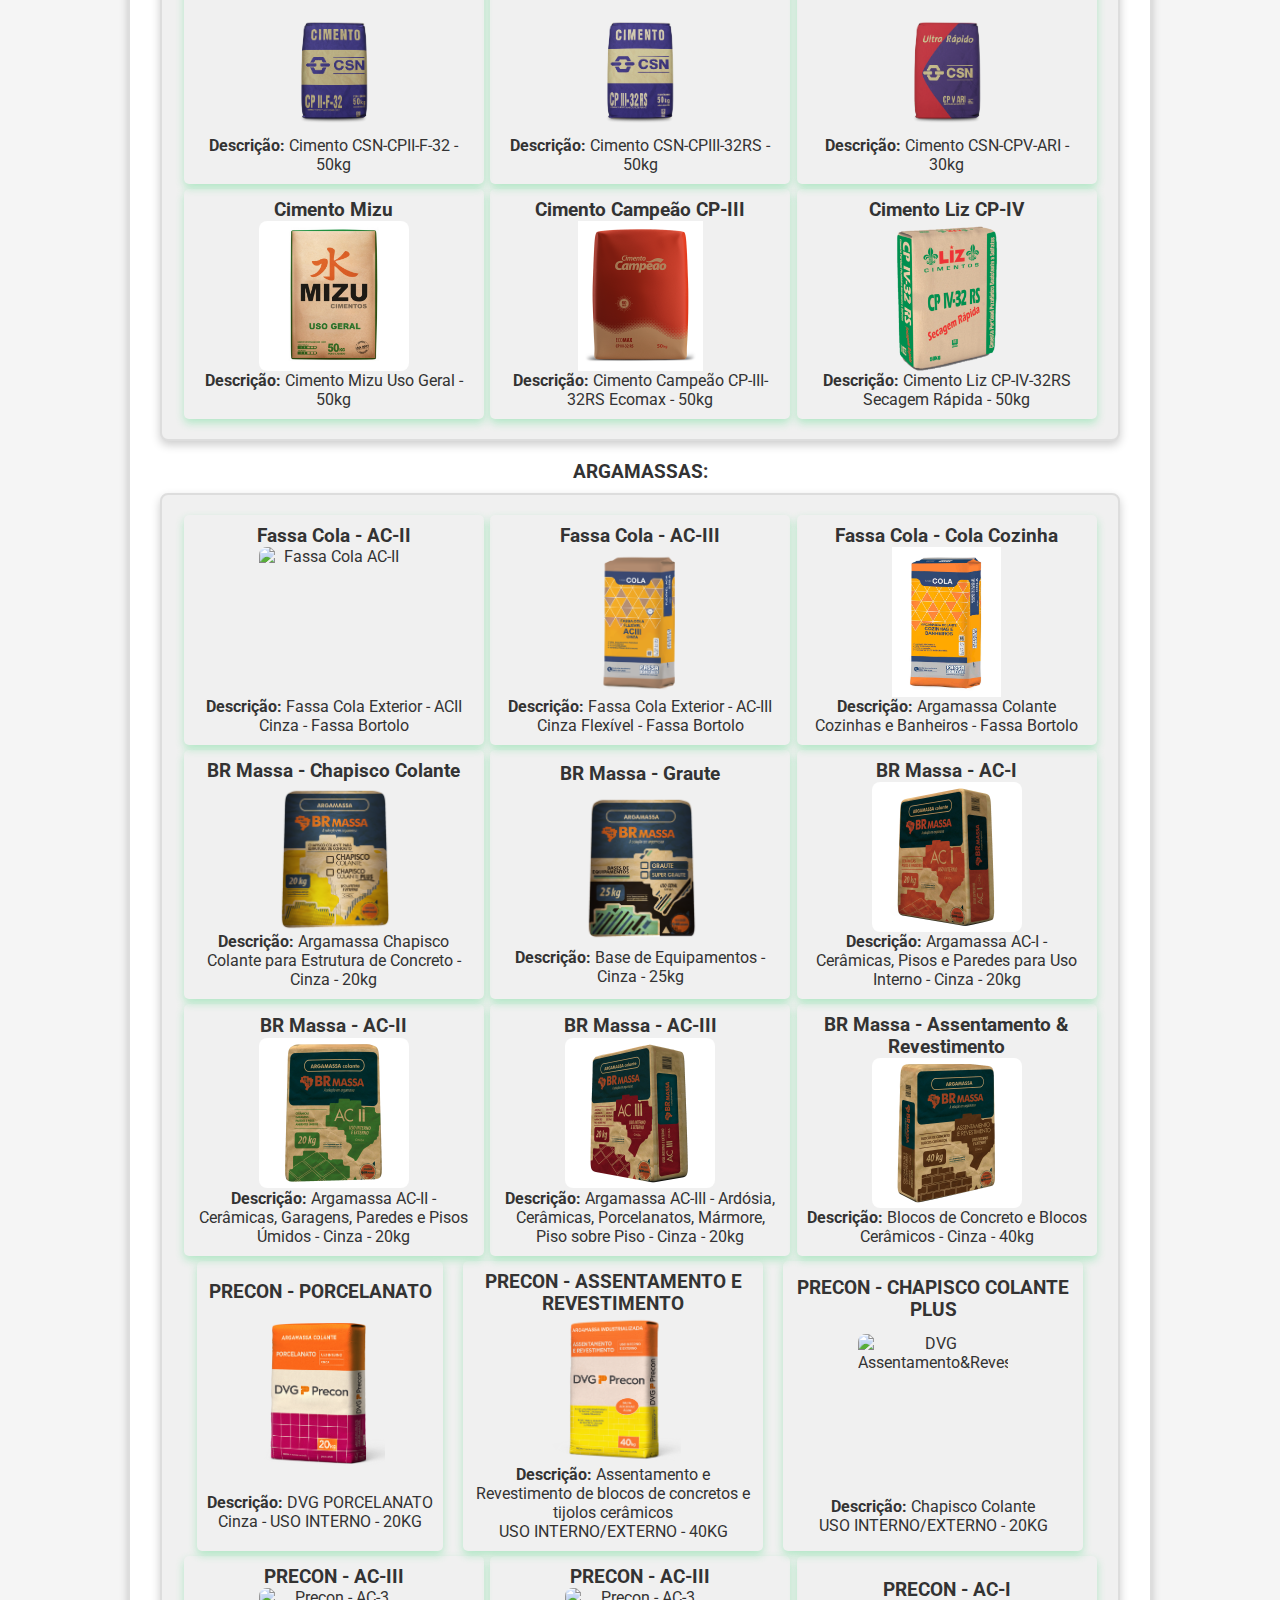
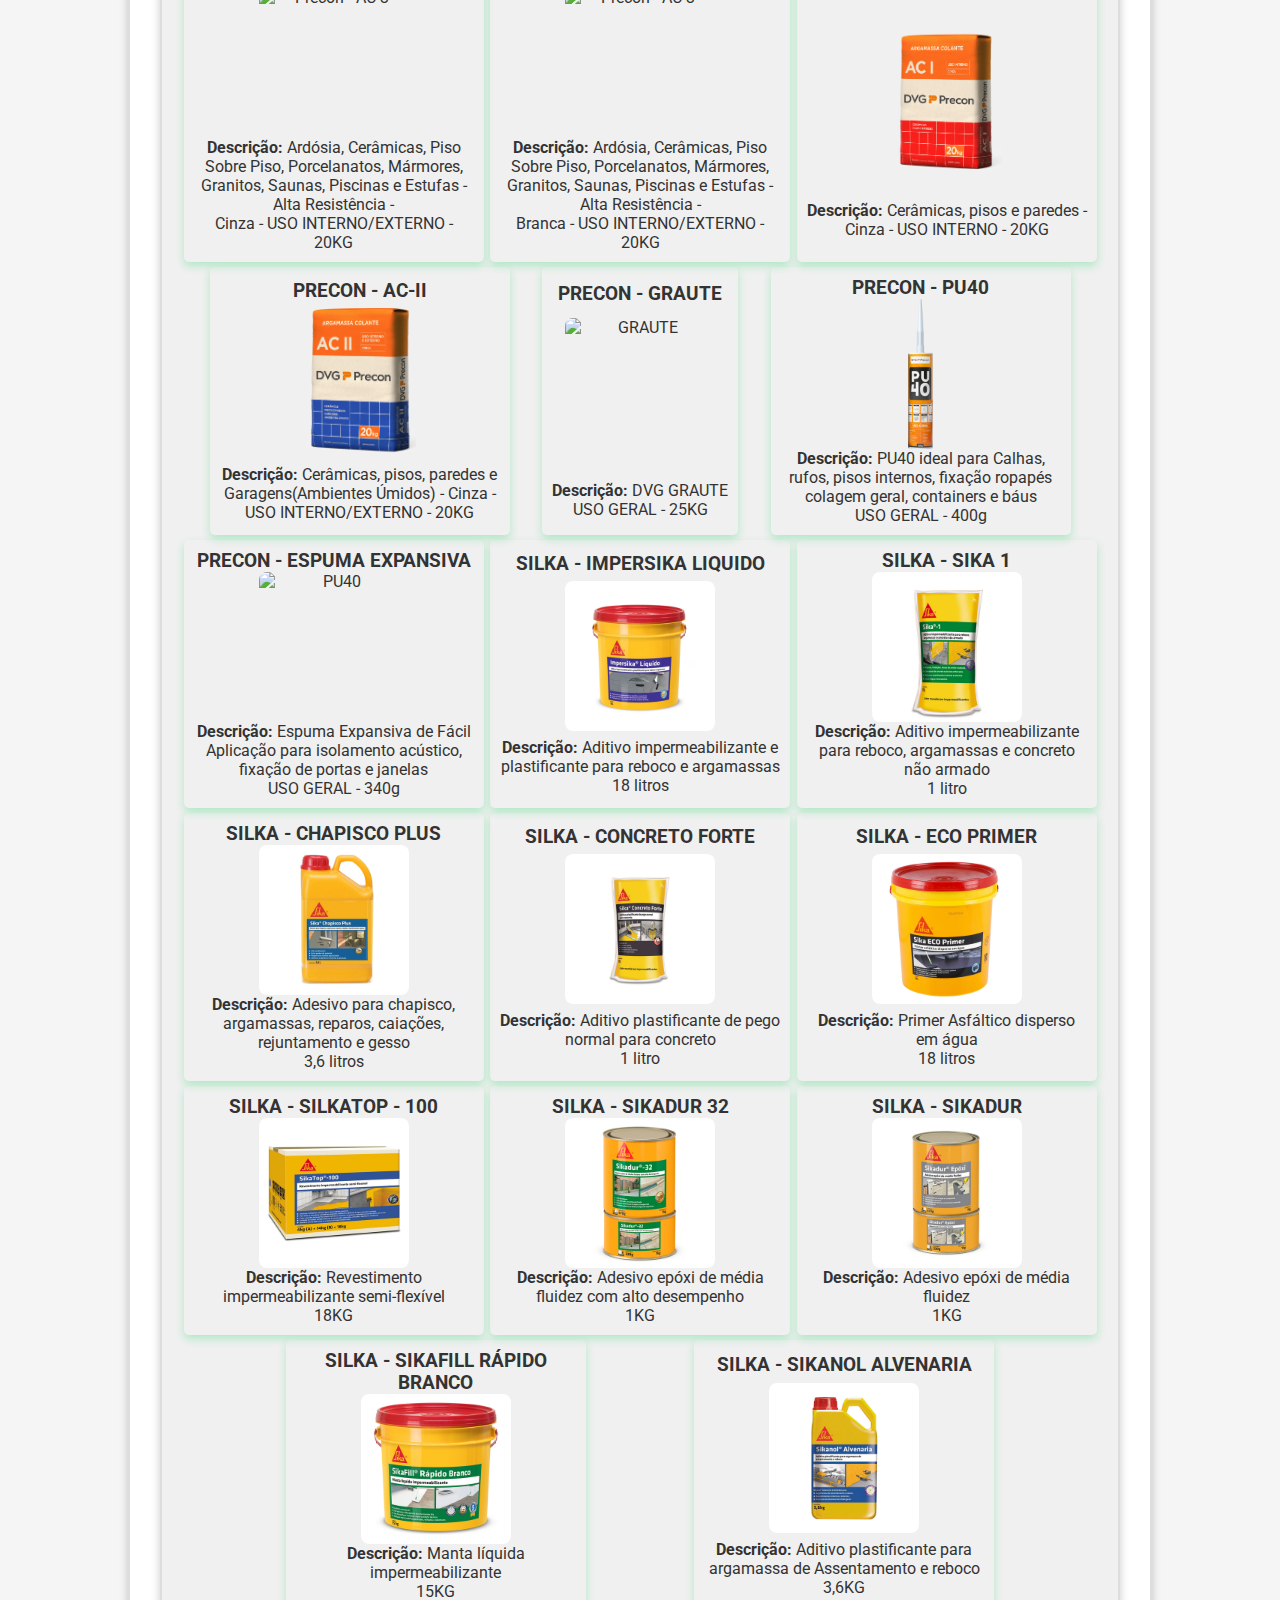
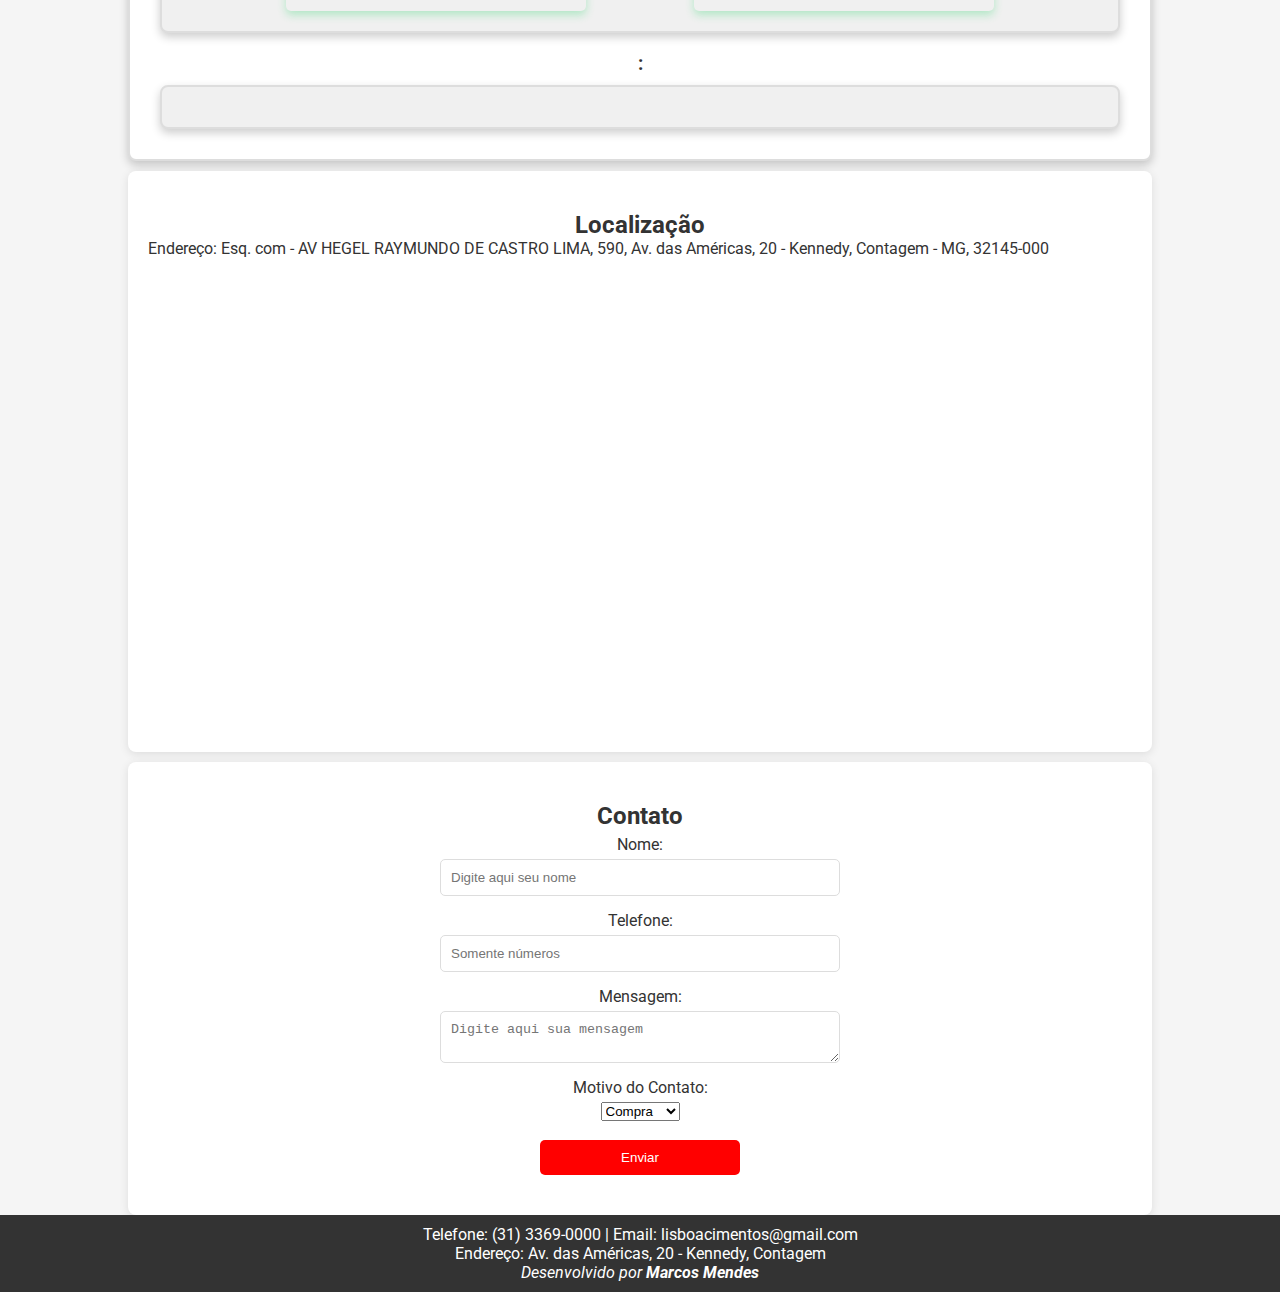
==== commit defdcbb8: "Atualizando Produtos" ====
--- a/index.html
+++ b/index.html
@@ -231,34 +231,7 @@
                             40kg</p>
                     </div>
 
-                    <div class="card" onclick="redirectWhatsApp(this)">
-                        <h3 class="produto-titulo">PRECON - AC-I</h3>
-                        <img
-                            src="assents/img/Argamassa/PRECON/ACI-lado01-alta.png"
-                            alt="Precon - AC-1" title="Precon AC1">
-                        <p class="produto-descricao"><strong>Descrição:</strong>
-                            Cerâmicas, pisos e paredes - Cinza - USO INTERNO -
-                            20KG</p>
-                    </div>
-
-                    <div class="card" onclick="redirectWhatsApp(this)">
-                        <h3 class="produto-titulo">PRECON - AC-II</h3>
-                        <img
-                            src="assents/img/Argamassa/PRECON/AC-II-cinza-lado01-alta.png"
-                            alt="Precon - AC-2" title="Precon AC2">
-                        <p class="produto-descricao"><strong>Descrição:</strong>
-                            Cerâmicas, pisos, paredes e Garagens(Ambientes
-                            Úmidos) - Cinza - USO INTERNO/EXTERNO - 20KG</p>
-                    </div>
-
-                    <div class="card" onclick="redirectWhatsApp(this)">
-                        <h3 class="produto-titulo">PRECON - GRAUTE</h3>
-                        <img
-                            src="assents/img/Argamassa/PRECON/Graute-25Kg-lado02_alta.png"
-                            alt="GRAUTE" title="Precon GRAUTE">
-                        <p class="produto-descricao"><strong>Descrição:</strong>
-                            DVG GRAUTE <br> USO GERAL - 25KG</p>
-                    </div>
+                    
                     <div class="card" onclick="redirectWhatsApp(this)">
                         <h3 class="produto-titulo">PRECON - PORCELANATO</h3>
                         <img
@@ -309,6 +282,34 @@
                             Mármores, Granitos, Saunas, Piscinas e Estufas -
                             Alta Resistência - <br> Branca - USO INTERNO/EXTERNO
                             - 20KG</p>
+                    </div>
+                    <div class="card" onclick="redirectWhatsApp(this)">
+                        <h3 class="produto-titulo">PRECON - AC-I</h3>
+                        <img
+                            src="assents/img/Argamassa/PRECON/ACI-lado01-alta.png"
+                            alt="Precon - AC-1" title="Precon AC1">
+                        <p class="produto-descricao"><strong>Descrição:</strong>
+                            Cerâmicas, pisos e paredes - Cinza - USO INTERNO -
+                            20KG</p>
+                    </div>
+
+                    <div class="card" onclick="redirectWhatsApp(this)">
+                        <h3 class="produto-titulo">PRECON - AC-II</h3>
+                        <img
+                            src="assents/img/Argamassa/PRECON/AC-II-cinza-lado01-alta.png"
+                            alt="Precon - AC-2" title="Precon AC2">
+                        <p class="produto-descricao"><strong>Descrição:</strong>
+                            Cerâmicas, pisos, paredes e Garagens(Ambientes
+                            Úmidos) - Cinza - USO INTERNO/EXTERNO - 20KG</p>
+                    </div>
+
+                    <div class="card" onclick="redirectWhatsApp(this)">
+                        <h3 class="produto-titulo">PRECON - GRAUTE</h3>
+                        <img
+                            src="assents/img/Argamassa/PRECON/Graute-25Kg-lado02_alta.png"
+                            alt="GRAUTE" title="Precon GRAUTE">
+                        <p class="produto-descricao"><strong>Descrição:</strong>
+                            DVG GRAUTE <br> USO GERAL - 25KG</p>
                     </div>
                     <div class="card" onclick="redirectWhatsApp(this)">
                         <h3 class="produto-titulo">PRECON - PU40</h3>
--- a/style.css
+++ b/style.css
@@ -205,6 +205,19 @@
 }
 
 /* PRODUTOS */
+  
+#produtos{
+    margin-top: 10px;
+    margin-bottom: 10px;
+    
+
+    border: 2px solid #ddd; /* Cor e espessura da borda */
+    border-radius: 8px; /* Arredondamento das bordas */
+    padding: 20px; /* Espaçamento interno */
+    box-shadow: 0 4px 10px rgba(0, 0, 0, 0.2); /* Sombra: deslocamento X, deslocamento Y, desfoque, cor */
+    background-color: #fff;
+}
+
 .container-produtos{
     width: 100%;
     display: flex;
@@ -216,61 +229,28 @@
     display: flex;
     flex-wrap: wrap; /* Permite quebra de linha */
     justify-content: space-evenly;
-    
-    /* flex: 1 1 30%; Tamanho flexível para os produtos */
-}
-
-/* .produto {
+}
+
+.nome-produtos {
+    text-align: center;
+    margin-top: 10px;
+}
+
+.lista {
+    display: flex;
+    flex-wrap: wrap;
+    justify-content: space-evenly;
+
     background-color: #f0f0f0;
     border: 2px solid #ddd;
     margin: 10px;
     padding: 20px;
-    cursor: pointer;
-    transition: 0.3s;
-
-
-    box-shadow: 0 4px 10px rgba(0, 0, 0, 0.2); Sombra: deslocamento X, deslocamento Y, desfoque, cor 
-} */
-
-/* .produto:hover {
-    background-color: #e0e0e0;
-    transform: scale(1.05);
-} */
-
-
-.nome-produtos {
-    text-align: center;
-    margin-top: 10px;
-}
-  
-#produtos{
-      margin-top: 10px;
-      margin-bottom: 10px;
-      
-  
-      border: 2px solid #ddd; /* Cor e espessura da borda */
-      border-radius: 8px; /* Arredondamento das bordas */
-      padding: 20px; /* Espaçamento interno */
-      box-shadow: 0 4px 10px rgba(0, 0, 0, 0.2); /* Sombra: deslocamento X, deslocamento Y, desfoque, cor */
-      background-color: #fff;
-  }
-
-  .lista {
-    display: flex;
-    flex-wrap: wrap;
-    justify-content: space-evenly;
-
-    background-color: #f0f0f0;
-    border: 2px solid #ddd;
-    margin: 10px;
-    padding: 20px;
 
     cursor: pointer;
     transition: 0.3s;
     border-radius: 8px; /* Arredondamento das bordas */
     text-align: center;
 
-    
     max-width: 1024px;
     /* height: 100%; */ 
     
@@ -280,22 +260,21 @@
     gap: 5px;
 }
 
-
-
-.card{
+.card {
     display: flex;
     flex-direction: column;
     flex-wrap: wrap;
     align-items: center;
     justify-content: space-around;
     padding: 10px;
-    
     max-width: 300px;
-    
+    /* border: 1px solid #25D366; */
+    border-radius: 5px;
+    box-shadow: 0px 4px 8px rgba(37, 211, 102, 0.3); /* Sombra com cor #25D366 */
+
     transition: 0.3s;
-    
-    /* margin: 5px; */
-}
+}
+
 
 .card:hover{
     background-color: #e0e0e0;
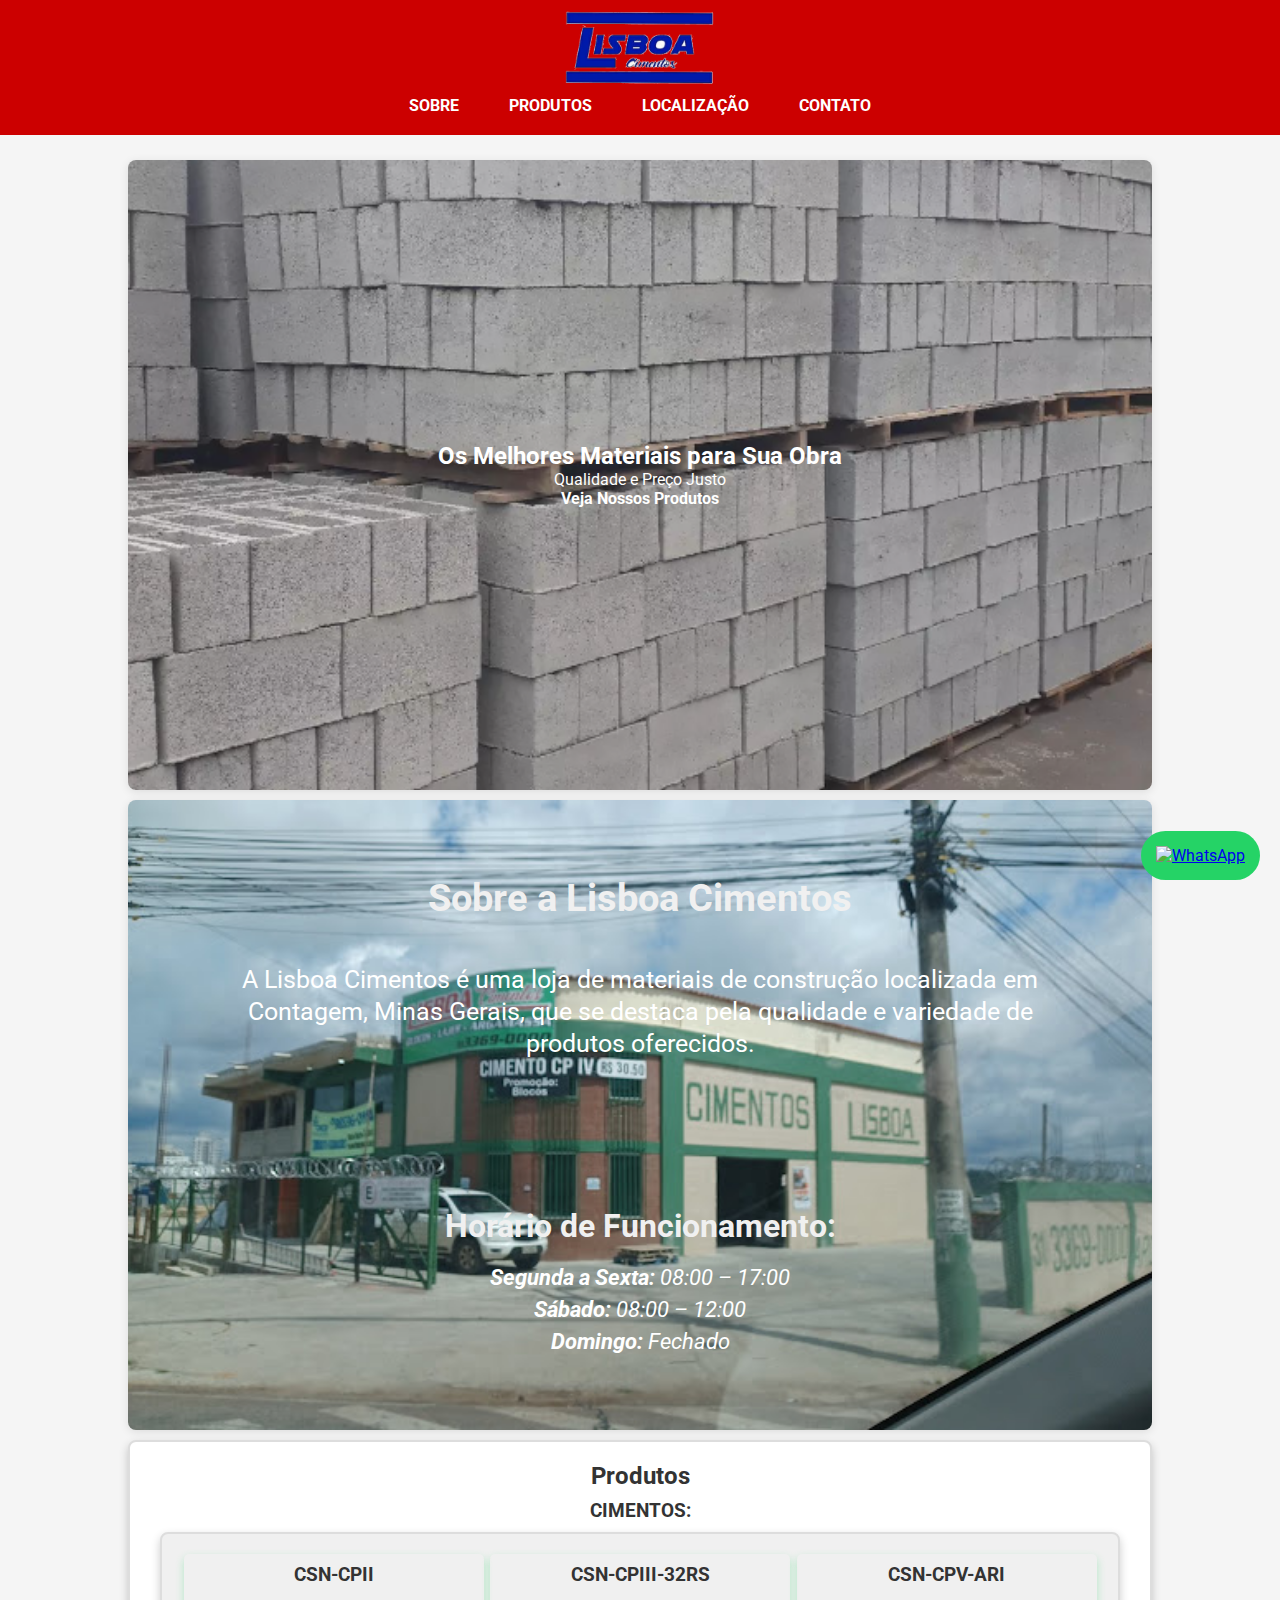
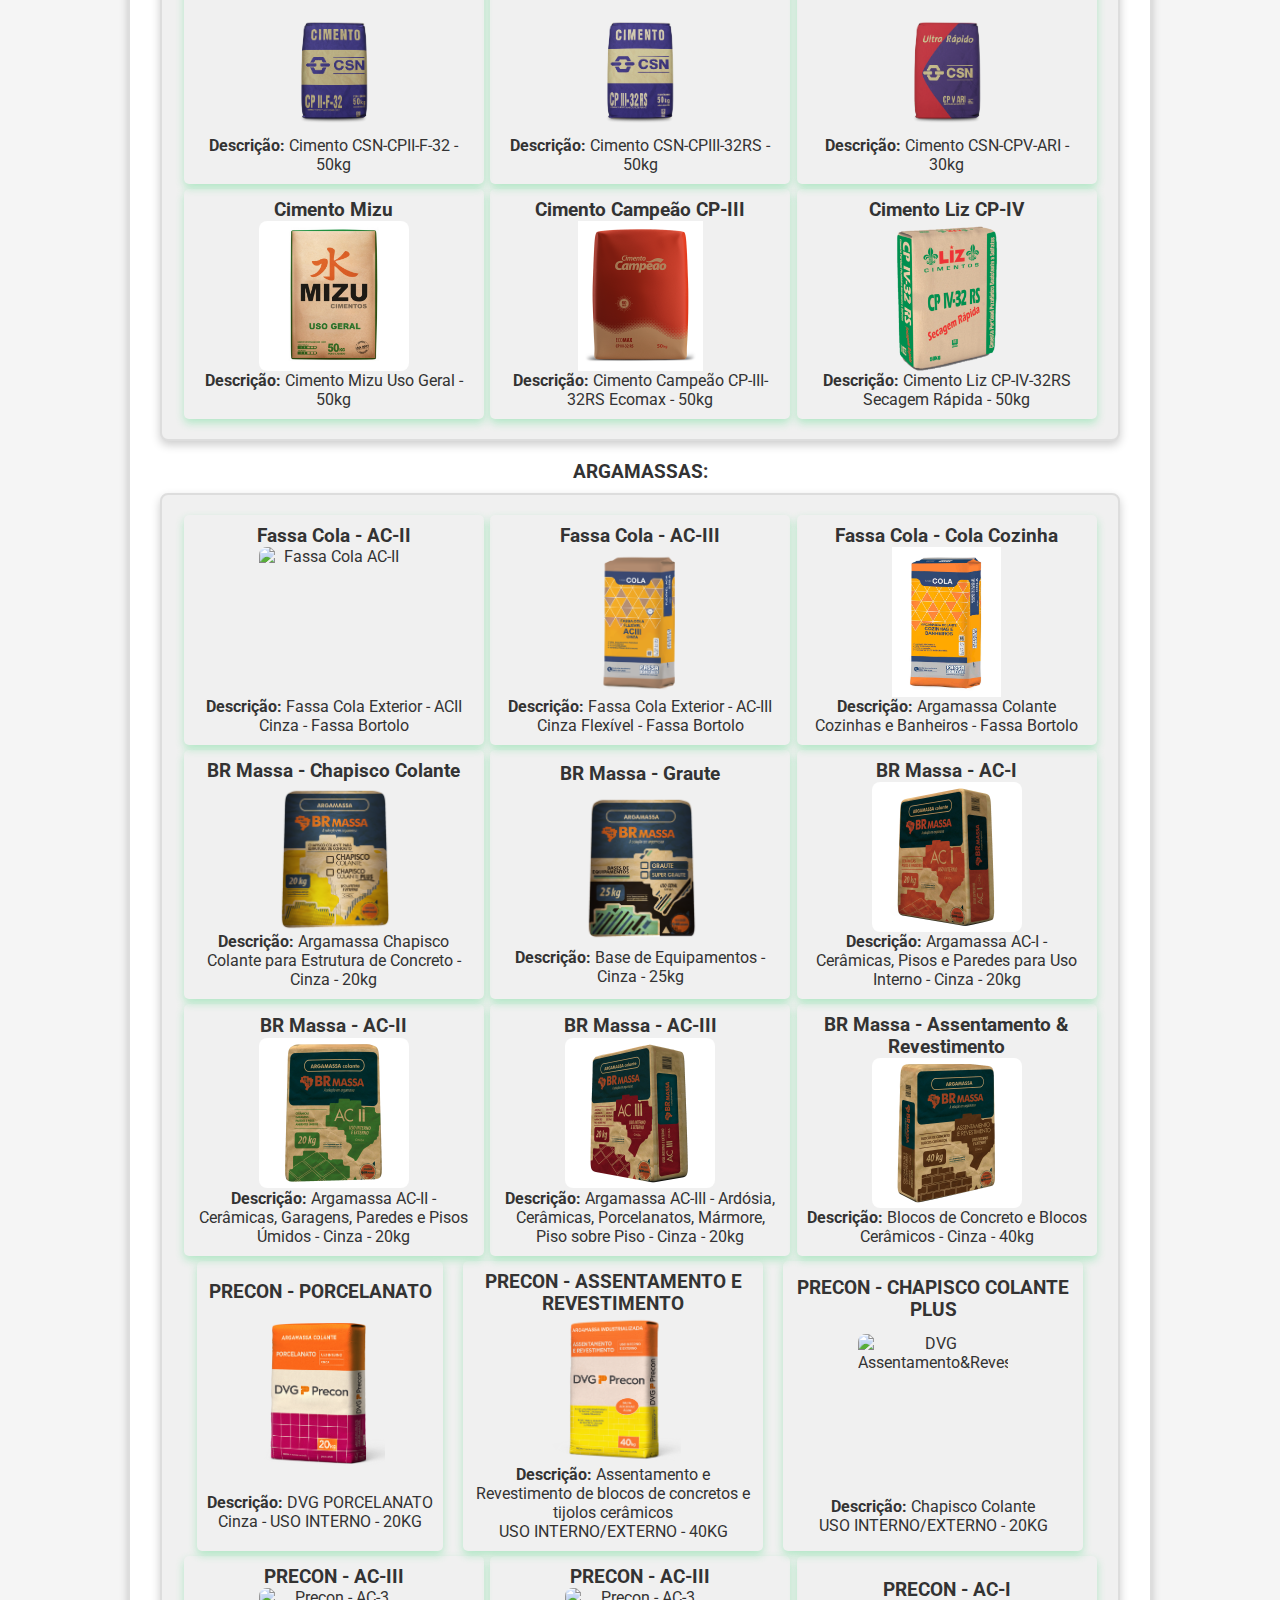
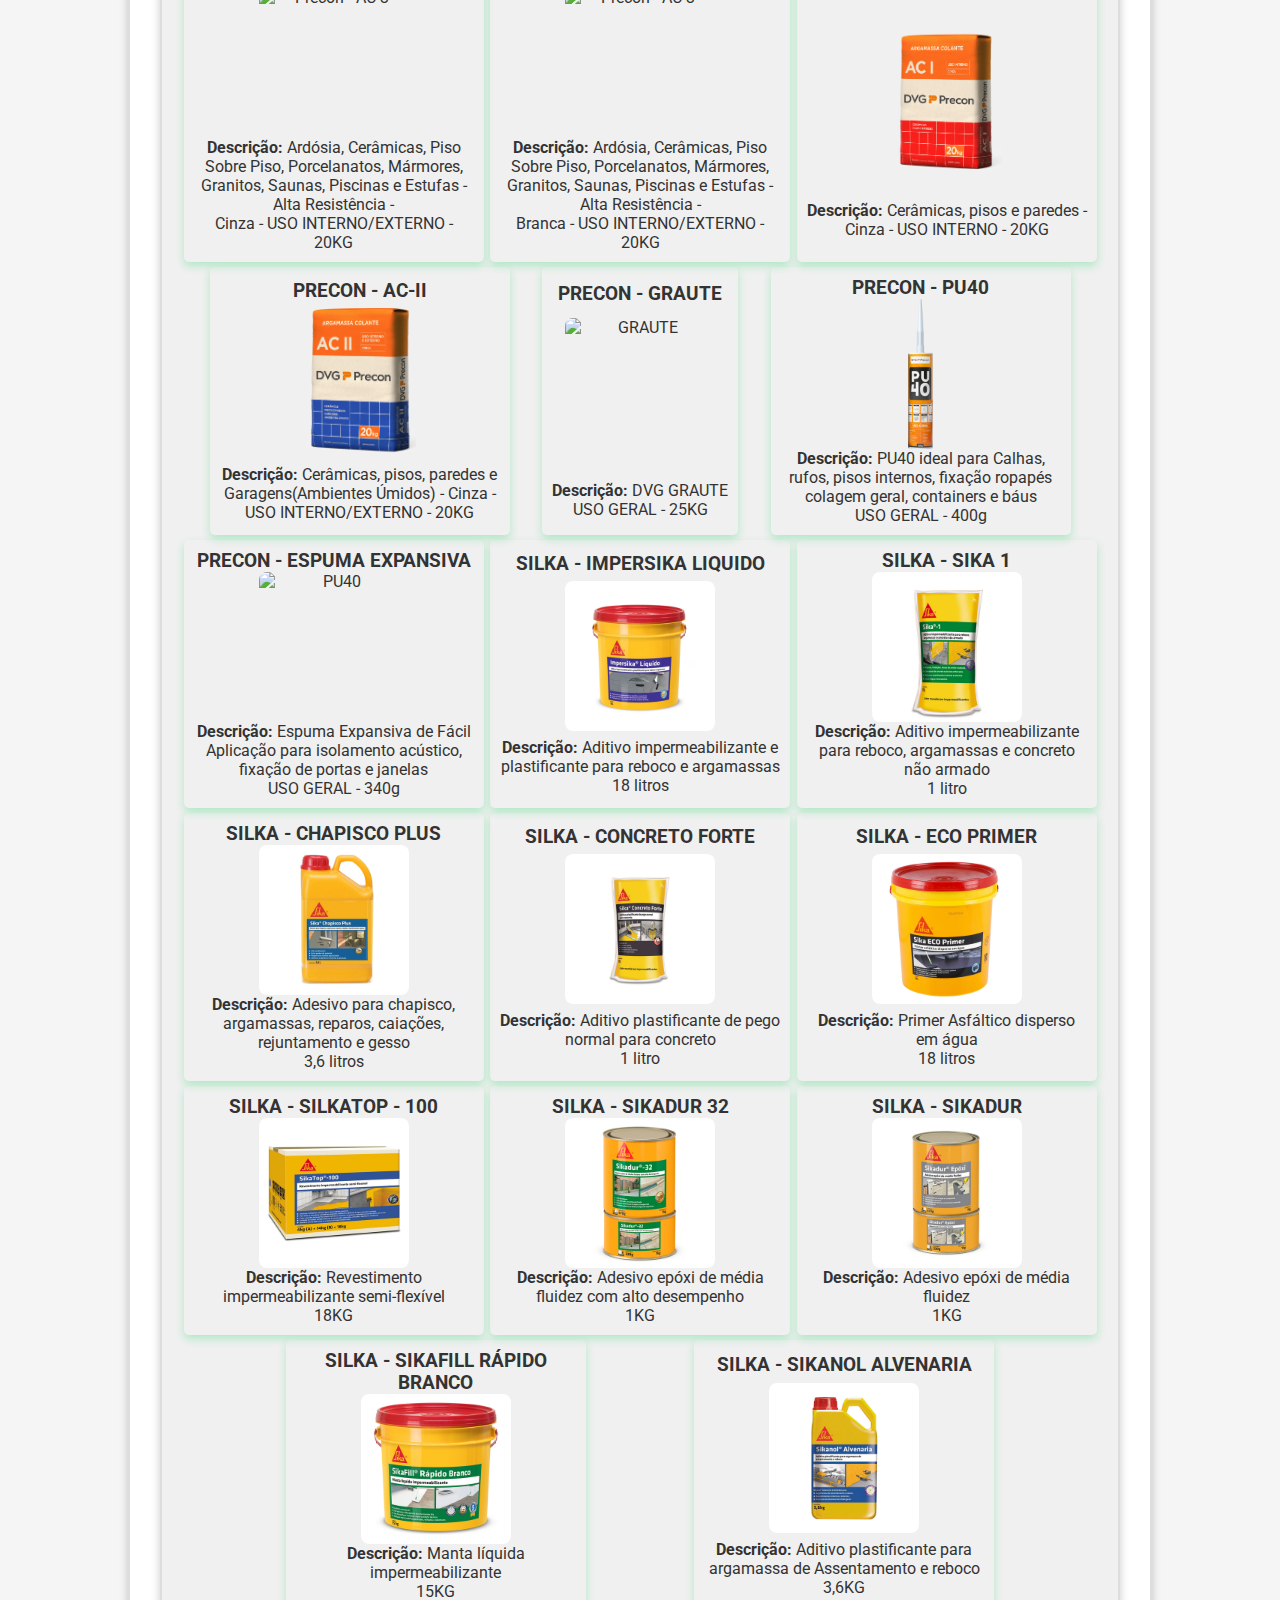
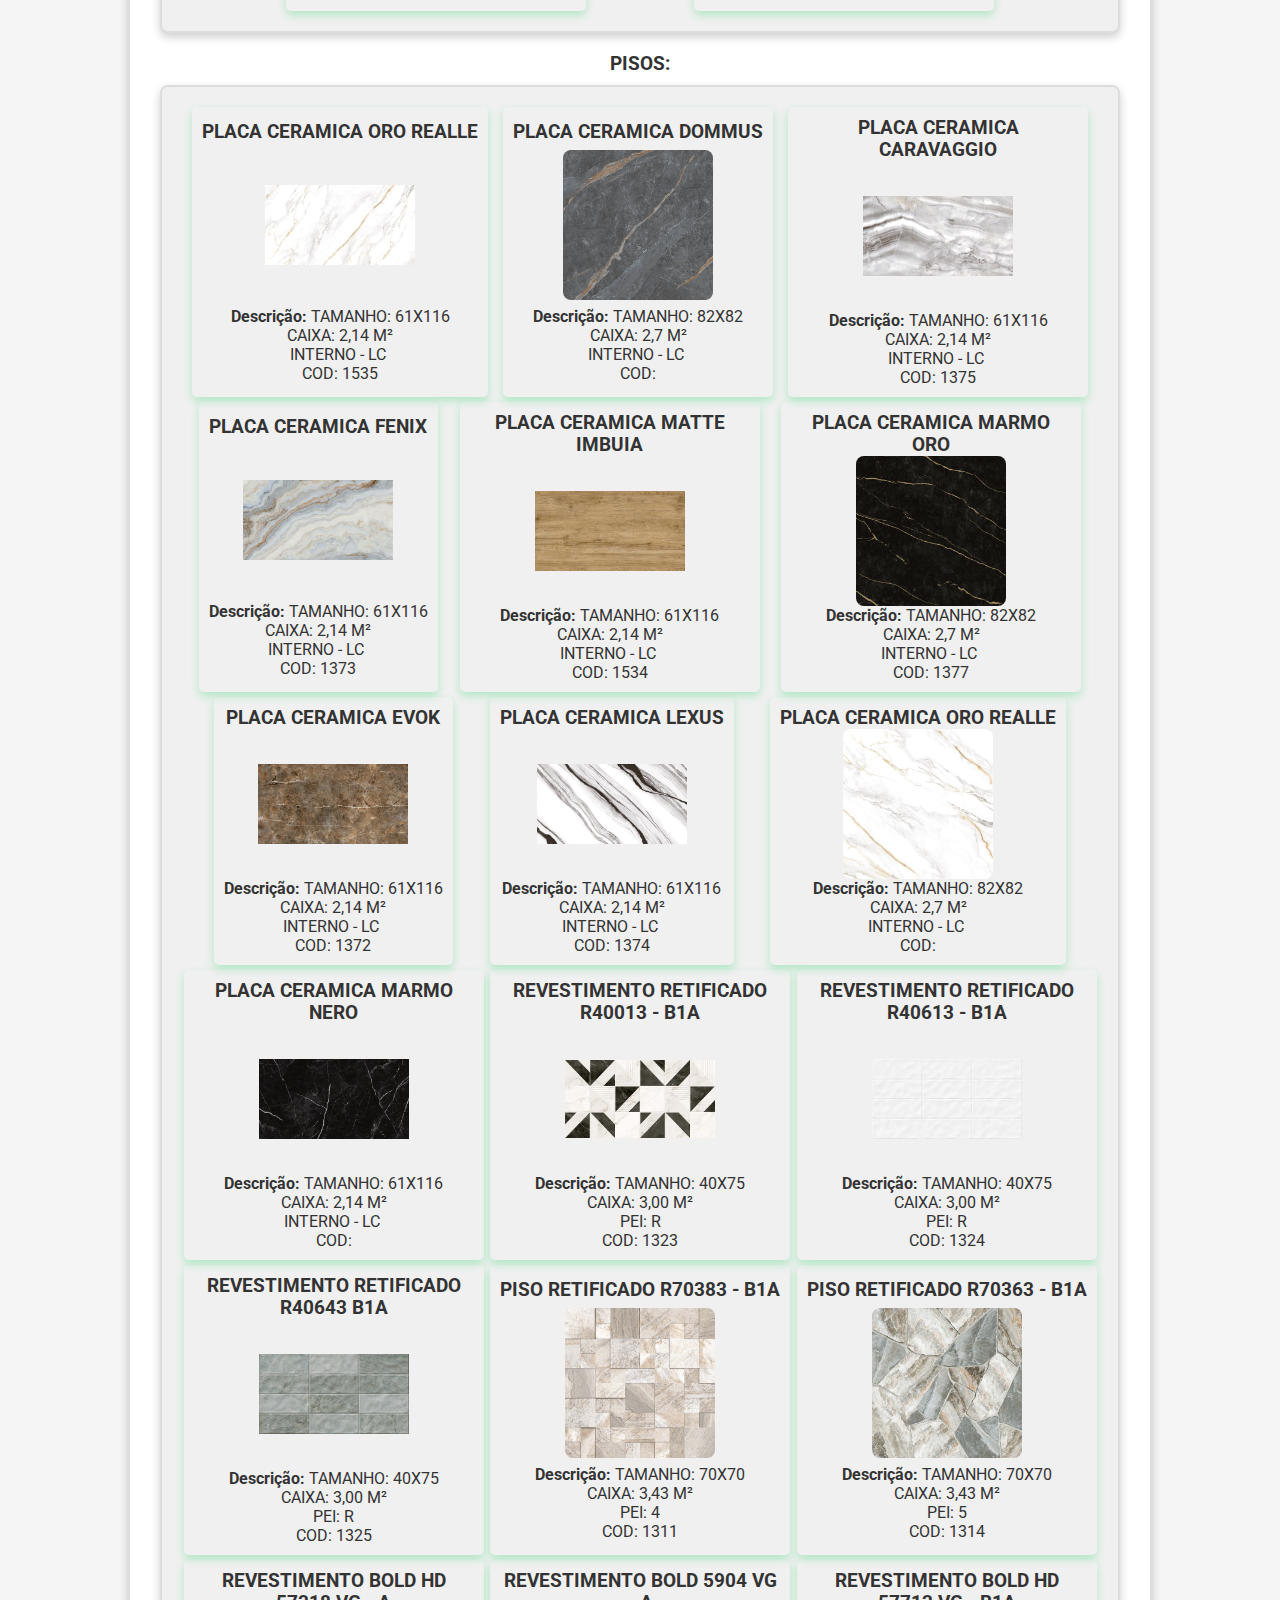
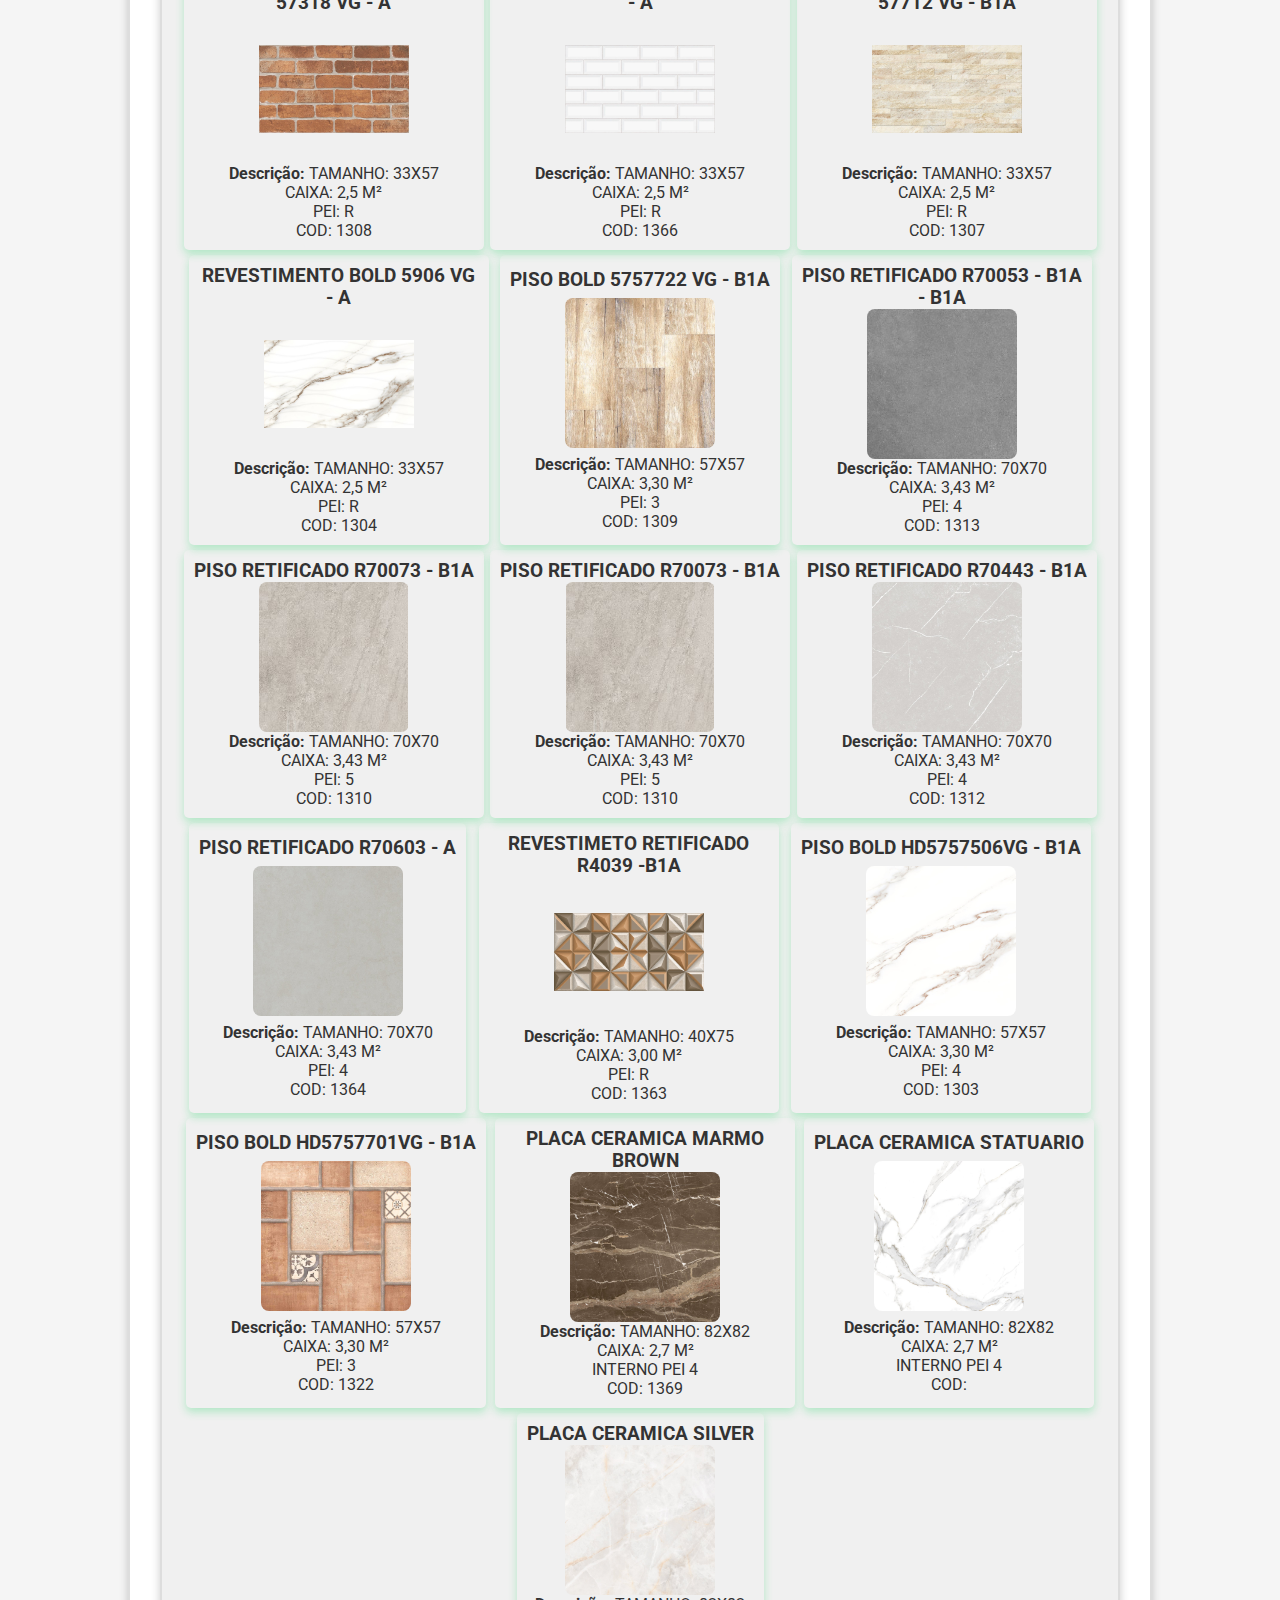
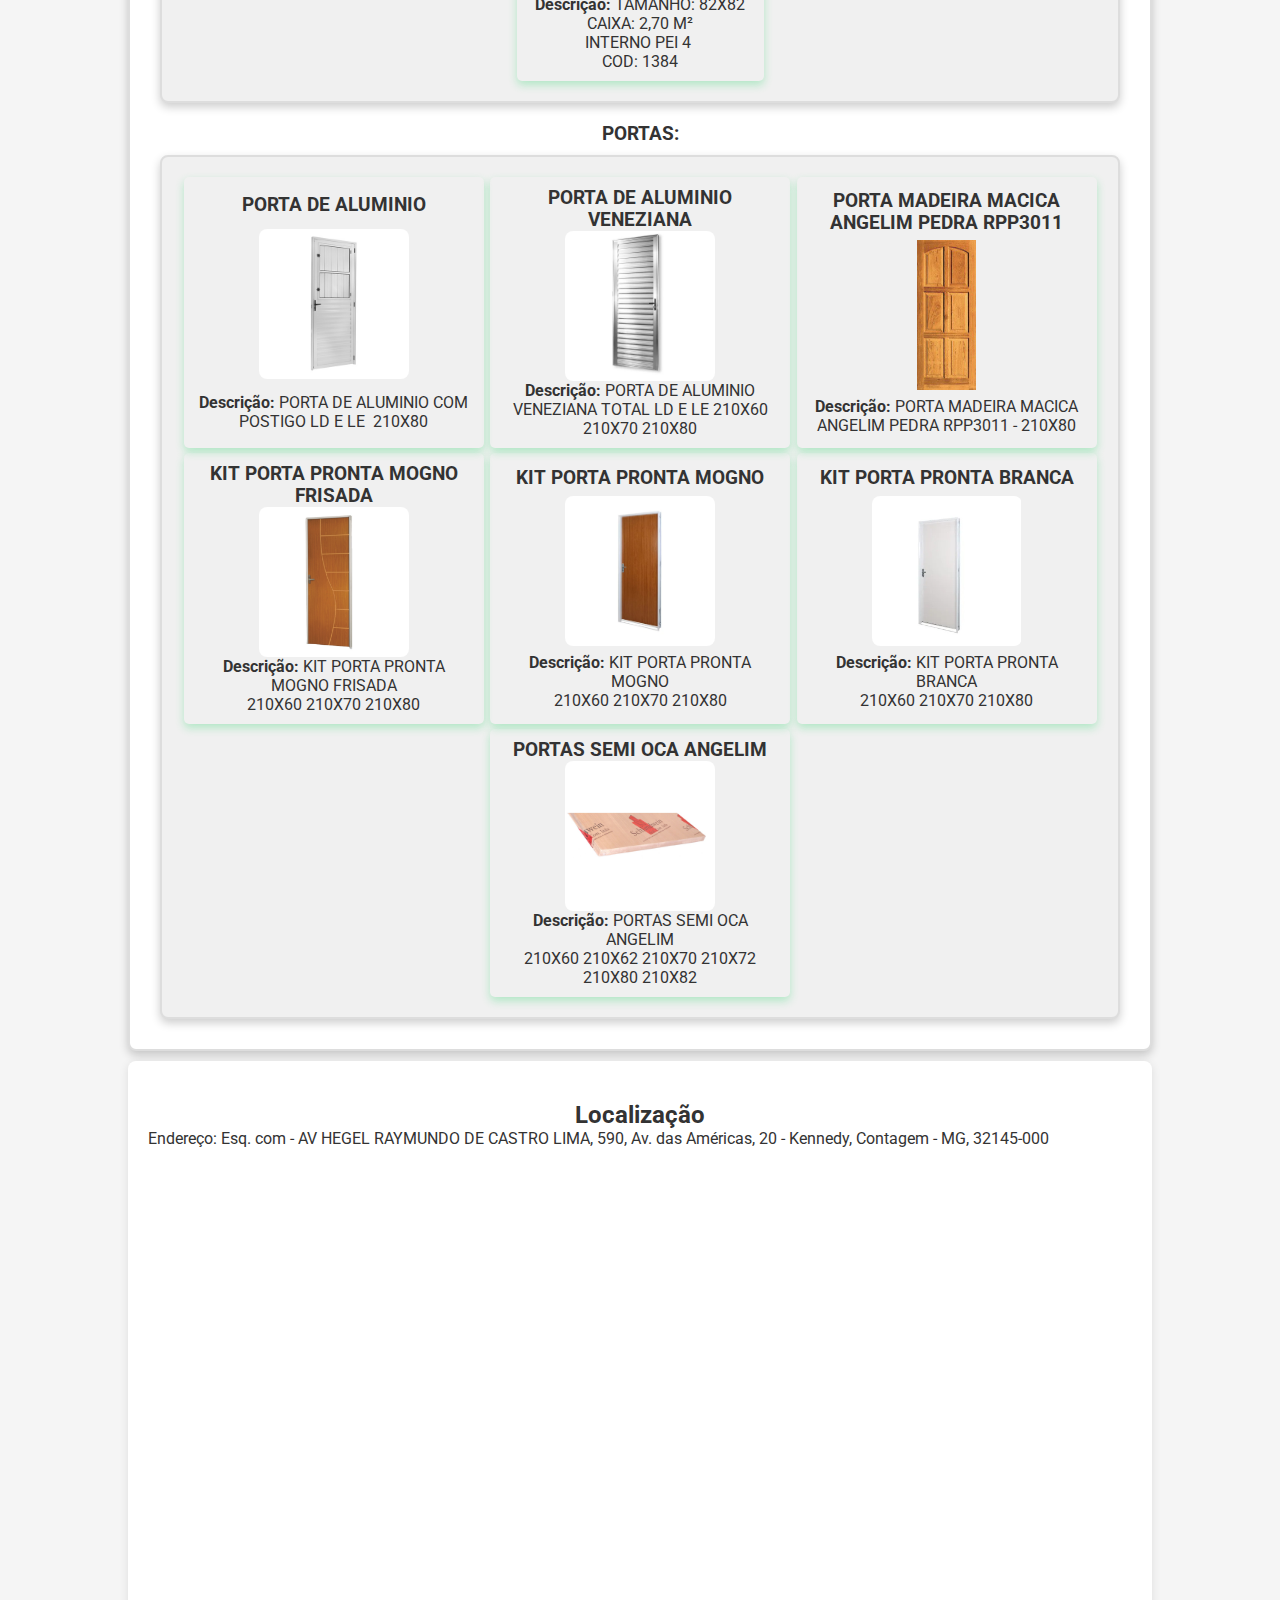
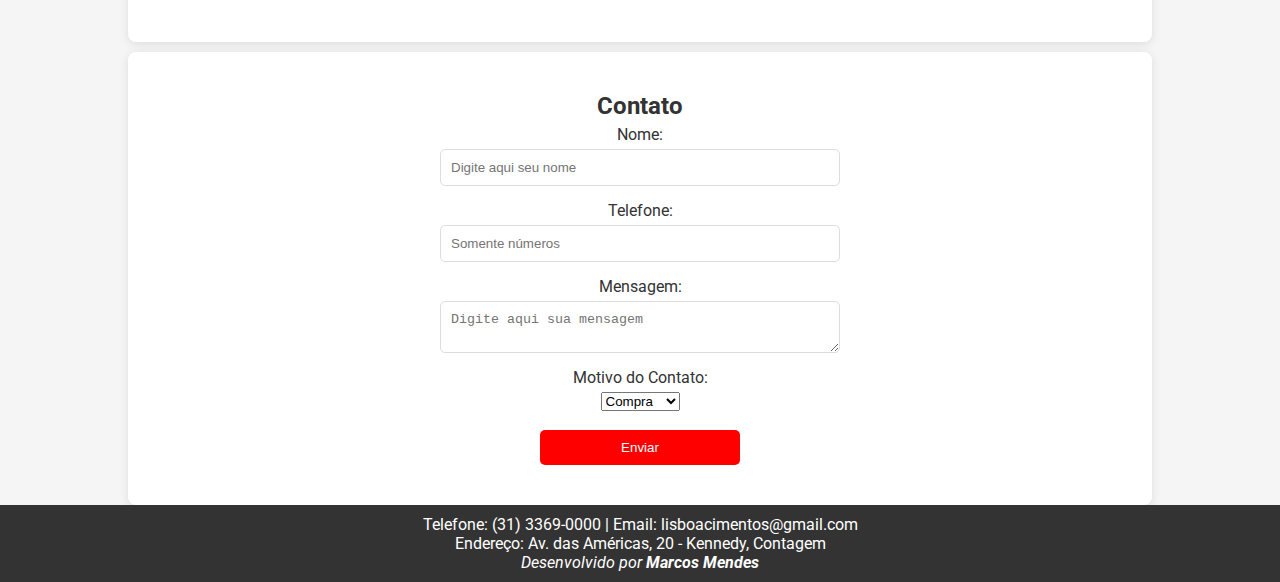
==== commit b151e9c9: "Atualização de produtos" ====
--- a/index.html
+++ b/index.html
@@ -231,7 +231,6 @@
                             40kg</p>
                     </div>
 
-                    
                     <div class="card" onclick="redirectWhatsApp(this)">
                         <h3 class="produto-titulo">PRECON - PORCELANATO</h3>
                         <img
@@ -427,83 +426,525 @@
                     </div>
                 </div>
 
-                <h3 class="nome-produtos">:</h3>
+                <h3 class="nome-produtos">PISOS:</h3>
 
                 <div class="lista">
-
-                </div>
+                    <div class="card" onclick="redirectWhatsApp(this)">
+                        <h3 class="produto-titulo">PLACA CERAMICA ORO REALLE</h3>
+                        <img src="assents/img/Ceramicas/Placa ceramica ORO REALLE.jpg"
+                            alt="PLACA CERAMICA ORO REALLE" title="PLACA CERAMICA ORO REALLE">
+                        <p class="produto-descricao"><strong>Descrição:</strong>
+                            TAMANHO: 61X116 <br>CAIXA: 2,14 M² <br>INTERNO - LC  <br>COD: 1535</p>
+                    </div>
+                    
+                    <div class="card" onclick="redirectWhatsApp(this)">
+                        <h3 class="produto-titulo">PLACA CERAMICA DOMMUS</h3>
+                        <img src="assents/img/Ceramicas/Placa DOMMUS.jpg"
+                            alt="PLACA CERAMICA ORO REALLE" title="PLACA CERAMICA DOMUS">
+                        <p class="produto-descricao"><strong>Descrição:</strong>
+                            TAMANHO: 82X82 <br>
+                            CAIXA: 2,7 M² <br>
+                            INTERNO - LC  <br>
+                            COD:                    
+                    </div>
+                    
+                    <div class="card" onclick="redirectWhatsApp(this)">
+                        <h3 class="produto-titulo">PLACA CERAMICA CARAVAGGIO</h3>
+                        <img src="assents/img/Ceramicas/Placa_Caravaggio.jpg"
+                            alt="PLACA CERAMICA CARAVAGGIO" title="PLACA CERAMICA CARAVAGGIO">
+                        <p class="produto-descricao"><strong>Descrição:</strong>
+                            TAMANHO: 61X116 <br>
+                            CAIXA: 2,14 M² <br>
+                            INTERNO - LC  <br>
+                            COD: 1375                    
+                    </div>
+                    
+                    <div class="card" onclick="redirectWhatsApp(this)">
+                        <h3 class="produto-titulo">PLACA CERAMICA FENIX </h3>
+                        <img src="assents/img/Ceramicas/Placa FENIX .jpg"
+                            alt="PLACA CERAMICA FENIX " title="PLACA CERAMICA FENIX ">
+                        <p class="produto-descricao"><strong>Descrição:</strong>
+                            TAMANHO: 61X116 <br>
+                            CAIXA: 2,14 M² <br>
+                            INTERNO - LC  <br>
+                            COD: 1373                 
+                    </div>
+                    
+                    <div class="card" onclick="redirectWhatsApp(this)">
+                        <h3 class="produto-titulo">PLACA CERAMICA MATTE IMBUIA </h3>
+                        <img src="assents/img/Ceramicas/Placa_MATTE IMBUIA.jpg"
+                            alt="PLACA CERAMICA MATTE IMBUIA " title="PLACA CERAMICA MATTE IMBUIA ">
+                        <p class="produto-descricao"><strong>Descrição:</strong>
+                            TAMANHO: 61X116 <br>
+                            CAIXA: 2,14 M² <br>
+                            INTERNO - LC  <br>
+                            COD: 1534                
+                    </div>
+                   
+                    <div class="card" onclick="redirectWhatsApp(this)">
+                        <h3 class="produto-titulo">PLACA CERAMICA MARMO ORO </h3>
+                        <img src="assents/img/Ceramicas/MARMO ORO.jpg"
+                            alt="PLACA CERAMICA MARMO ORO " title="PLACA CERAMICA MARMO ORO">
+                        <p class="produto-descricao"><strong>Descrição:</strong>
+                            TAMANHO: 82X82 <br>
+                            CAIXA: 2,7 M² <br>
+                            INTERNO - LC  <br>
+                            COD: 1377            
+                    </div>
+                    
+                    <div class="card" onclick="redirectWhatsApp(this)">
+                        <h3 class="produto-titulo">PLACA CERAMICA EVOK </h3>
+                        <img src="assents/img/Ceramicas/EVOK.jpg"
+                            alt="PLACA CERAMICA EVOK " title="PLACA CERAMICA EVOK">
+                        <p class="produto-descricao"><strong>Descrição:</strong>
+                            TAMANHO: 61X116 <br>
+                            CAIXA: 2,14 M² <br>
+                            INTERNO - LC  <br>
+                            COD: 1372      
+                    </div>
+                    
+                    <div class="card" onclick="redirectWhatsApp(this)">
+                        <h3 class="produto-titulo">PLACA CERAMICA LEXUS </h3>
+                        <img src="assents/img/Ceramicas/LEXUS .jpg"
+                            alt="PLACA CERAMICA LEXUS " title="PLACA CERAMICA LEXUS">
+                        <p class="produto-descricao"><strong>Descrição:</strong>
+                            TAMANHO: 61X116 <br>
+                            CAIXA: 2,14 M² <br>
+                            INTERNO - LC  <br>
+                            COD: 1374     
+                    </div>
+                    
+                    <div class="card" onclick="redirectWhatsApp(this)">
+                        <h3 class="produto-titulo">PLACA CERAMICA ORO REALLE </h3>
+                        <img src="assents/img/Ceramicas/ORO REALLE.jpg"
+                            alt="PLACA CERAMICA ORO REALLE " title="PLACA CERAMICA ORO REALLE">
+                        <p class="produto-descricao"><strong>Descrição:</strong>
+                            TAMANHO: 82X82 <br>
+                            CAIXA: 2,7 M² <br>
+                            INTERNO - LC  <br>
+                            COD:    
+                    </div>
+                    
+                    <div class="card" onclick="redirectWhatsApp(this)">
+                        <h3 class="produto-titulo">PLACA CERAMICA MARMO NERO </h3>
+                        <img src="assents/img/Ceramicas/MARMO NERO.jpg"
+                            alt="PLACA CERAMICA MARMO NERO " title="PLACA CERAMICA MARMO NERO">
+                        <p class="produto-descricao"><strong>Descrição:</strong>
+                            TAMANHO: 61X116 <br>
+                            CAIXA: 2,14 M² <br>
+                            INTERNO - LC  <br>
+                            COD:  
+                    </div>
+                    
+                    <div class="card" onclick="redirectWhatsApp(this)">
+                        <h3 class="produto-titulo">REVESTIMENTO RETIFICADO R40013 - B1A
+                             </h3>
+                        <img src="assents/img/Ceramicas/REVESTIMENTO_RETIFICADO _R40013.jpg"
+                            alt="REVESTIMENTO RETIFICADO R40013 - B1A"
+                             " title="REVESTIMENTO RETIFICADO R40013 - B1A">
+                        <p class="produto-descricao"><strong>Descrição:</strong>
+                            TAMANHO: 40X75 <br>
+                            CAIXA: 3,00 M² <br>
+                            PEI: R <br>
+                            COD: 1323
+                    </div>
+                    
+                    <div class="card" onclick="redirectWhatsApp(this)">
+                        <h3 class="produto-titulo">REVESTIMENTO RETIFICADO R40613 - B1A</h3>
+                        <img src="assents/img/Ceramicas/REVESTIMENTO RETIFICADO R40613 - B1A.jpg"
+                            alt="RREVESTIMENTO RETIFICADO R40613 - B1A"
+                             " title="REVESTIMENTO RETIFICADO R40613 - B1A">
+                        <p class="produto-descricao"><strong>Descrição:</strong>
+                            TAMANHO: 40X75 <br>
+                            CAIXA: 3,00 M² <br>
+                            PEI: R <br>
+                            COD: 1324
+                    </div>
+                    
+                    <div class="card" onclick="redirectWhatsApp(this)">
+                        <h3 class="produto-titulo">REVESTIMENTO RETIFICADO 
+                            R40643 B1A</h3>
+                        <img src="assents/img/Ceramicas/REVESTIMENTO_RETIFICADO _R40643_B1A.jpg"
+                            alt="RREVESTIMENTO RETIFICADO R40643 - B1A"
+                             " title="REVESTIMENTO RETIFICADO R40643 - B1A">
+                        <p class="produto-descricao"><strong>Descrição:</strong>
+                            TAMANHO: 40X75 <br>
+                            CAIXA: 3,00 M² <br>
+                            PEI: R <br>
+                            COD: 1325
+                    </div>
+                    
+                    <div class="card" onclick="redirectWhatsApp(this)">
+                        <h3 class="produto-titulo">PISO RETIFICADO 
+                            R70383 - B1A
+                            </h3>
+                        <img src="assents/img/Ceramicas/RetificadoR70383.jpg"
+                            alt="PISO RETIFICADO 
+                            R70383 - B1A"                            
+                             " title="PISO RETIFICADO 
+                             R70383 - B1A
+                             ">
+                        <p class="produto-descricao"><strong>Descrição:</strong>
+                            TAMANHO: 70X70 <br>
+                            CAIXA: 3,43 M² <br>
+                            PEI: 4 <br>
+                            COD: 1311
+                    </div>
+
+                    <div class="card" onclick="redirectWhatsApp(this)">
+                        <h3 class="produto-titulo">PISO RETIFICADO R70363 - B1A</h3>
+                        <img src="assents/img/Ceramicas/PISO RETIFICADO R70363 - B1A.jpg"
+                            alt="PISO RETIFICADO R70363 - B1A"                            
+                             " title="PISO RETIFICADO R70363 - B1A">
+                        <p class="produto-descricao"><strong>Descrição:</strong>
+                            TAMANHO: 70X70 <br>
+                            CAIXA: 3,43 M² <br>
+                            PEI: 5 <br>
+                            COD: 1314
+                    </div>
+                    
+                    <div class="card" onclick="redirectWhatsApp(this)">
+                        <h3 class="produto-titulo">REVESTIMENTO BOLD HD 57318 VG - A</h3>
+                        <img src="assents/img/Ceramicas/REVESTIMENTO BOLD HD 57318 VG - A.jpg"
+                            alt="REVESTIMENTO BOLD HD 57318 VG - A"                            
+                             " title="REVESTIMENTO BOLD HD 57318 VG - A">
+                        <p class="produto-descricao"><strong>Descrição:</strong>
+                            TAMANHO: 33X57 <br>
+                            CAIXA: 2,5 M² <br>
+                            PEI: R <br>
+                            COD: 1308
+                    </div>
+                    
+                    <div class="card" onclick="redirectWhatsApp(this)">
+                        <h3 class="produto-titulo">REVESTIMENTO BOLD 5904 VG - A</h3>
+                        <img src="assents/img/Ceramicas/REVESTIMENTO BOLD 5904 VG - A.jpg"
+                            alt="REVESTIMENTO BOLD 5904 VG - A"                            
+                             " title="REVESTIMENTO BOLD 5904 VG - A">
+                        <p class="produto-descricao"><strong>Descrição:</strong>
+                            TAMANHO: 33X57 <br>
+                            CAIXA: 2,5 M² <br>
+                            PEI: R <br>
+                            COD: 1366
+                    </div>
+                    
+                    <div class="card" onclick="redirectWhatsApp(this)">
+                        <h3 class="produto-titulo">REVESTIMENTO BOLD HD 57712 VG - B1A</h3>
+                        <img src="assents/img/Ceramicas/REVESTIMENTO BOLD HD 57712 VG - B1A.jpg"
+                            alt="REVESTIMENTO BOLD HD 57712 VG - B1A"                            
+                             " title="REVESTIMENTO BOLD HD 57712 VG - B1A">
+                        <p class="produto-descricao"><strong>Descrição:</strong>
+                            TAMANHO: 33X57 <br>
+                            CAIXA: 2,5 M² <br>
+                            PEI: R <br>
+                            COD: 1307
+                    </div>
+                    
+                    <div class="card" onclick="redirectWhatsApp(this)">
+                        <h3 class="produto-titulo">REVESTIMENTO BOLD 5906 VG - A</h3>
+                        <img src="assents/img/Ceramicas/REVESTIMENTO BOLD 5906 VG - A.jpg"
+                            alt="REVESTIMENTO BOLD 5906 VG - A"                            
+                             " title="REVESTIMENTO BOLD 5906 VG - A">
+                        <p class="produto-descricao"><strong>Descrição:</strong>
+                            TAMANHO: 33X57 <br>
+                            CAIXA: 2,5 M² <br>
+                            PEI: R <br>
+                            COD: 1304
+                    </div>
+                    
+                    <div class="card" onclick="redirectWhatsApp(this)">
+                        <h3 class="produto-titulo">PISO BOLD 5757722 VG - B1A</h3>
+                        <img src="assents/img/Ceramicas/PISO BOLD 5757722 VG - B1A.jpg"
+                            alt="PISO BOLD 5757722 VG - B1A"                            
+                             " title="PISO BOLD 5757722 VG - B1A">
+                        <p class="produto-descricao"><strong>Descrição:</strong>
+                            TAMANHO: 57X57 <br>
+                            CAIXA: 3,30 M² <br>
+                            PEI: 3 <br>
+                            COD: 1309
+                    </div>
+                    
+                    <div class="card" onclick="redirectWhatsApp(this)">
+                        <h3 class="produto-titulo">PISO RETIFICADO  R70053 - B1A - B1A</h3>
+                        <img src="assents/img/Ceramicas/PISO RETIFICADO  R70053 - B1A - B1A.jpg"
+                            alt="PISO RETIFICADO  R70053 - B1A - B1A"                            
+                             " title="PISO RETIFICADO  R70053 - B1A - B1A">
+                        <p class="produto-descricao"><strong>Descrição:</strong>
+                            TAMANHO: 70X70 <br>
+                            CAIXA: 3,43 M² <br>
+                            PEI: 4 <br>
+                            COD: 1313
+                    </div>
+                    
+                    <div class="card" onclick="redirectWhatsApp(this)">
+                        <h3 class="produto-titulo">PISO RETIFICADO  R70073 - B1A</h3>
+                        <img src="assents/img/Ceramicas/PISO RETIFICADO  R70073 - B1A.jpg"
+                            alt="PISO RETIFICADO  R70073 - B1A"                            
+                             " title="PISO RETIFICADO  R70073 - B1A">
+                        <p class="produto-descricao"><strong>Descrição:</strong>
+                            TAMANHO: 70X70 <br>
+                            CAIXA: 3,43 M² <br>
+                            PEI: 5 <br>
+                            COD: 1310
+                    </div>
+                    <div class="card" onclick="redirectWhatsApp(this)">
+                        <h3 class="produto-titulo">PISO RETIFICADO  R70073 - B1A</h3>
+                        <img src="assents/img/Ceramicas/PISO RETIFICADO  R70073 - B1A.jpg"
+                            alt="PISO RETIFICADO  R70073 - B1A"                            
+                             " title="PISO RETIFICADO  R70073 - B1A">
+                        <p class="produto-descricao"><strong>Descrição:</strong>
+                            TAMANHO: 70X70 <br>
+                            CAIXA: 3,43 M² <br>
+                            PEI: 5 <br>
+                            COD: 1310
+                    </div>
+                    
+                    <div class="card" onclick="redirectWhatsApp(this)">
+                        <h3 class="produto-titulo">PISO RETIFICADO R70443 - B1A</h3>
+                        <img src="assents/img/Ceramicas/PISO RETIFICADO R70443 - B1A.jpg"
+                            alt="PISO RETIFICADO R70443 - B1A"                            
+                             " title="PISO RETIFICADO R70443 - B1A">
+                        <p class="produto-descricao"><strong>Descrição:</strong>
+                            TAMANHO: 70X70 <br>
+                            CAIXA: 3,43 M² <br>
+                            PEI: 4 <br>
+                            COD: 1312
+                    </div>
+                    
+                    <div class="card" onclick="redirectWhatsApp(this)">
+                        <h3 class="produto-titulo">PISO RETIFICADO R70603 - A</h3>
+                        <img src="assents/img/Ceramicas/PISO RETIFICADO R70603 - A.jpg"
+                            alt="PISO RETIFICADO R70603 - A"                            
+                             " title="PISO RETIFICADO R70603 - A">
+                        <p class="produto-descricao"><strong>Descrição:</strong>
+                            TAMANHO: 70X70 <br>
+                            CAIXA: 3,43 M² <br>
+                            PEI: 4 <br>
+                            COD: 1364
+                    </div>
+                    
+                    <div class="card" onclick="redirectWhatsApp(this)">
+                        <h3 class="produto-titulo">REVESTIMETO RETIFICADO R4039 -B1A</h3>
+                        <img src="assents/img/Ceramicas/REVESTIMETO RETIFICADO R4039 -B1A.jpg"
+                            alt="REVESTIMETO RETIFICADO R4039 -B1A"                            
+                             " title="REVESTIMETO RETIFICADO R4039 -B1A">
+                        <p class="produto-descricao"><strong>Descrição:</strong>
+                            TAMANHO: 40X75 <br>
+                            CAIXA: 3,00 M² <br>
+                            PEI: R <br>
+                            COD: 1363
+                    </div>
+                    
+                    <div class="card" onclick="redirectWhatsApp(this)">
+                        <h3 class="produto-titulo">PISO BOLD HD5757506VG - B1A</h3>
+                        <img src="assents/img/Ceramicas/PISO BOLD HD5757506VG - B1A.jpg"
+                            alt="PISO BOLD HD5757506VG - B1A"                            
+                             " title="PISO BOLD HD5757506VG - B1A">
+                        <p class="produto-descricao"><strong>Descrição:</strong>
+                            TAMANHO: 57X57 <br>
+                            CAIXA: 3,30 M² <br>
+                            PEI: 4 <br>
+                            COD: 1303
+                    </div>
+                    
+                    <div class="card" onclick="redirectWhatsApp(this)">
+                        <h3 class="produto-titulo">PISO BOLD HD5757701VG - B1A</h3>
+                        <img src="assents/img/Ceramicas/PISO BOLD HD5757701VG - B1A.jpg"
+                            alt="PISO BOLD HD5757701VG - B1A"                            
+                             " title="PISO BOLD HD5757701VG - B1A">
+                        <p class="produto-descricao"><strong>Descrição:</strong>
+                            TAMANHO: 57X57 <br>
+                            CAIXA: 3,30 M² <br>
+                            PEI: 3 <br>
+                            COD: 1322
+                    </div>
+                    
+                    <div class="card" onclick="redirectWhatsApp(this)">
+                        <h3 class="produto-titulo">PLACA CERAMICA MARMO BROWN</h3>
+                        <img src="assents/img/Ceramicas/PLACA CERAMICA MARMO BROWN.jpg"
+                            alt="PLACA CERAMICA MARMO BROWN"                            
+                             " title="PLACA CERAMICA MARMO BROWN">
+                        <p class="produto-descricao"><strong>Descrição:</strong>
+                            TAMANHO: 82X82 <br>
+                            CAIXA: 2,7 M² <br>
+                            INTERNO PEI 4 <br>
+                            COD: 1369
+                    </div>
+                    
+                    <div class="card" onclick="redirectWhatsApp(this)">
+                        <h3 class="produto-titulo">PLACA CERAMICA STATUARIO</h3>
+                        <img src="assents/img/Ceramicas/PLACA CERAMICA STATUARIO.jpg"
+                            alt="PLACA CERAMICA STATUARIO"                            
+                             " title="PLACA CERAMICA STATUARIO">
+                        <p class="produto-descricao"><strong>Descrição:</strong>
+                            TAMANHO: 82X82 <br>
+                            CAIXA: 2,7 M² <br>
+                            INTERNO PEI 4 <br>
+                            COD:
+                    </div>
+                    
+                    <div class="card" onclick="redirectWhatsApp(this)">
+                        <h3 class="produto-titulo">PLACA CERAMICA SILVER</h3>
+                        <img src="assents/img/Ceramicas/PLACA CERAMICA SILVER.jpg"
+                            alt="PLACA CERAMICA SILVER"                            
+                             " title="PLACA CERAMICA SILVER">
+                        <p class="produto-descricao"><strong>Descrição:</strong>
+                            TAMANHO: 82X82 <br>
+                            CAIXA: 2,70 M² <br>
+                            INTERNO PEI 4  <br>
+                            COD: 1384
+                    </div>
+
+                </div>
+
+                <h3 class="nome-produtos">PORTAS:</h3>
+
+                <div class="lista">
+                    <div class="card" onclick="redirectWhatsApp(this)">
+                        <h3 class="produto-titulo">PORTA DE ALUMINIO</h3>
+                        <img src="assents/img/Portas/PORTA DE ALUMINIO.jpg"
+                            alt="PORTA DE ALUMINIO" title="PORTA DE ALUMINIO">
+                        <p class="produto-descricao"><strong>Descrição:</strong>
+                            PORTA DE ALUMINIO COM POSTIGO LD E LE 
+                            210X80                    
+                    </div>
+                    
+                    <div class="card" onclick="redirectWhatsApp(this)">
+                        <h3 class="produto-titulo">PORTA DE ALUMINIO VENEZIANA</h3>
+                        <img src="assents/img/Portas/PORTA DE ALUMINIO VENEZIANA.jpg"
+                            alt="PORTA DE ALUMINIO VENEZIANA" title="PORTA DE ALUMINIO VENEZIANA">
+                        <p class="produto-descricao"><strong>Descrição:</strong>
+                            PORTA DE ALUMINIO VENEZIANA TOTAL LD E LE
+                            210X60
+                            210X70
+                            210X80                    
+                    </div>
+                    
+                    <div class="card" onclick="redirectWhatsApp(this)">
+                        <h3 class="produto-titulo">PORTA MADEIRA MACICA ANGELIM PEDRA RPP3011</h3>
+                        <img src="assents/img/Portas/PORTA MADEIRA MACICA ANGELIM PEDRA RPP3011.jpg"
+                            alt="PORTA MADEIRA MACICA ANGELIM PEDRA RPP3011" title="PORTA MADEIRA MACICA ANGELIM PEDRA RPP3011">
+                        <p class="produto-descricao"><strong>Descrição:</strong>
+                            PORTA MADEIRA MACICA ANGELIM PEDRA RPP3011 - 210X80                    
+                    </div>
+                    
+                    <div class="card" onclick="redirectWhatsApp(this)">
+                        <h3 class="produto-titulo">KIT PORTA PRONTA MOGNO FRISADA</h3>
+                        <img src="assents/img/Portas/KIT PORTA PRONTA MOGNO FRISADA.jpg"
+                            alt="KIT PORTA PRONTA MOGNO FRISADA" title="KIT PORTA PRONTA MOGNO FRISADA">
+                        <p class="produto-descricao"><strong>Descrição:</strong>
+                            KIT PORTA PRONTA MOGNO FRISADA <br>
+                            210X60
+                            210X70
+                            210X80                  
+                    </div>
+                    
+                    <div class="card" onclick="redirectWhatsApp(this)">
+                        <h3 class="produto-titulo">KIT PORTA PRONTA MOGNO</h3>
+                        <img src="assents/img/Portas/KIT PORTA PRONTA MOGNO.jpg"
+                            alt="KIT PORTA PRONTA MOGNO" title="KIT PORTA PRONTA MOGNO">
+                        <p class="produto-descricao"><strong>Descrição:</strong>
+                            KIT PORTA PRONTA MOGNO <br>
+                            210X60
+                            210X70
+                            210X80                  
+                    </div>
+                    
+                    <div class="card" onclick="redirectWhatsApp(this)">
+                        <h3 class="produto-titulo">KIT PORTA PRONTA BRANCA</h3>
+                        <img src="assents/img/Portas/KIT PORTA PRONTA BRANCA.jpg"
+                            alt="KIT PORTA PRONTA BRANCA" title="KIT PORTA PRONTA BRANCA">
+                        <p class="produto-descricao"><strong>Descrição:</strong>
+                            KIT PORTA PRONTA BRANCA <br>
+                            210X60
+                            210X70
+                            210X80                  
+                    </div>
+                    
+                    <div class="card" onclick="redirectWhatsApp(this)">
+                        <h3 class="produto-titulo">PORTAS SEMI OCA ANGELIM </h3>
+                        <img src="assents/img/Portas/PORTAS SEMI OCA ANGELIM .jpg"
+                            alt="PORTAS SEMI OCA ANGELIM " title="PORTAS SEMI OCA ANGELIM ">
+                        <p class="produto-descricao"><strong>Descrição:</strong>
+                            PORTAS SEMI OCA ANGELIM  <br>
+                            210X60
+                            210X62
+                            210X70
+                            210X72
+                            210X80
+                            210X82                  
+                    </div>
+                </div>
+
+            </section>
+
+            <section id="localizacao" class="localizacao">
+                <div class="container">
+                    <h2>Localização</h2>
+                    <p>Endereço: Esq. com - AV HEGEL RAYMUNDO DE CASTRO
+                        LIMA, 590,
+                        Av. das Américas, 20 - Kennedy, Contagem - MG,
+                        32145-000</p>
+                    <iframe
+                        src="https://www.google.com/maps/embed?pb=!1m18!1m12!1m3!1d3751.928425050446!2d-44.035667600000004!3d-19.885244!2m3!1f0!2f0!3f0!3m2!1i1024!2i768!4f13.1!3m3!1m2!1s0xa6940c73f96dfd%3A0xa3574eb712c3aed7!2sLISBOA%20CIMENTOS!5e0!3m2!1spt-BR!2sbr!4v1727873947656!5m2!1spt-BR!2sbr"
+                        width="100%" height="450" style="border:0;"
+                        allowfullscreen
+                        loading="lazy"></iframe>
+                </div>
+            </section>
+
+            <section id="contato" class="contato">
+                <div class="container">
+                    <h2>Contato</h2>
+                    <form id="form-contato">
+                        <label for="nome">Nome:</label>
+                        <input type="text"
+                            placeholder="Digite aqui seu nome"
+                            id="nome" name="nome" required>
+                        <label for="telefone">Telefone:</label>
+                        <input type="tel" placeholder="Somente números"
+                            id="telefone" name="telefone" required>
+                        <label for="mensagem">Mensagem:</label>
+                        <textarea id="mensagem"
+                            placeholder="Digite aqui sua mensagem"
+                            name="mensagem"
+                            required></textarea>
+                        <label for="motivo">Motivo do Contato:</label>
+                        <select name="motivo" id="motivo">
+                            <option value="Compra">Compra</option>
+                            <option value="Sugestao">Sugestão</option>
+                            <option value="Atacado">Atacado</option>
+                        </select><br>
+                        <button type="submit">Enviar</button>
+                    </form>
+                </div>
+            </section>
+
+            <footer>
+                <div class="container">
+                    <p>Telefone: (31) 3369-0000 | Email:
+                        lisboacimentos@gmail.com</p>
+                </div>
+                <div>
+                    <p>Endereço: Av. das Américas, 20 - Kennedy,
+                        Contagem</p>
+                </div>
+                <div class="desenvolvedor">
+                    <p>Desenvolvido por <span
+                            class="texto-destaque">Marcos
+                            Mendes</span></p>
+                </div>
+            </footer>
+
+            <div class="whatsapp-button">
+                <a
+                    href="https://api.whatsapp.com/send?phone=553133690000"
+                    target="_blank">
+                    <img
+                        src="https://upload.wikimedia.org/wikipedia/commons/6/6b/WhatsApp.svg"
+                        alt="WhatsApp" class="whatsapp-icon">
+                </a>
             </div>
 
-        </section>
-
-        <section id="localizacao" class="localizacao">
-            <div class="container">
-                <h2>Localização</h2>
-                <p>Endereço: Esq. com - AV HEGEL RAYMUNDO DE CASTRO
-                    LIMA, 590,
-                    Av. das Américas, 20 - Kennedy, Contagem - MG,
-                    32145-000</p>
-                <iframe
-                    src="https://www.google.com/maps/embed?pb=!1m18!1m12!1m3!1d3751.928425050446!2d-44.035667600000004!3d-19.885244!2m3!1f0!2f0!3f0!3m2!1i1024!2i768!4f13.1!3m3!1m2!1s0xa6940c73f96dfd%3A0xa3574eb712c3aed7!2sLISBOA%20CIMENTOS!5e0!3m2!1spt-BR!2sbr!4v1727873947656!5m2!1spt-BR!2sbr"
-                    width="100%" height="450" style="border:0;"
-                    allowfullscreen
-                    loading="lazy"></iframe>
-            </div>
-        </section>
-
-        <section id="contato" class="contato">
-            <div class="container">
-                <h2>Contato</h2>
-                <form id="form-contato">
-                    <label for="nome">Nome:</label>
-                    <input type="text"
-                        placeholder="Digite aqui seu nome"
-                        id="nome" name="nome" required>
-                    <label for="telefone">Telefone:</label>
-                    <input type="tel" placeholder="Somente números"
-                        id="telefone" name="telefone" required>
-                    <label for="mensagem">Mensagem:</label>
-                    <textarea id="mensagem"
-                        placeholder="Digite aqui sua mensagem"
-                        name="mensagem"
-                        required></textarea>
-                    <label for="motivo">Motivo do Contato:</label>
-                    <select name="motivo" id="motivo">
-                        <option value="Compra">Compra</option>
-                        <option value="Sugestao">Sugestão</option>
-                        <option value="Atacado">Atacado</option>
-                    </select><br>
-                    <button type="submit">Enviar</button>
-                </form>
-            </div>
-        </section>
-
-        <footer>
-            <div class="container">
-                <p>Telefone: (31) 3369-0000 | Email:
-                    lisboacimentos@gmail.com</p>
-            </div>
-            <div>
-                <p>Endereço: Av. das Américas, 20 - Kennedy,
-                    Contagem</p>
-            </div>
-            <div class="desenvolvedor">
-                <p>Desenvolvido por <span
-                        class="texto-destaque">Marcos
-                        Mendes</span></p>
-            </div>
-        </footer>
-
-        <div class="whatsapp-button">
-            <a
-                href="https://api.whatsapp.com/send?phone=553133690000"
-                target="_blank">
-                <img
-                    src="https://upload.wikimedia.org/wikipedia/commons/6/6b/WhatsApp.svg"
-                    alt="WhatsApp" class="whatsapp-icon">
-            </a>
-        </div>
-
-        <script src="app.js"></script>
-    </body>
-</html>+            <script src="app.js"></script>
+        </body>
+    </html>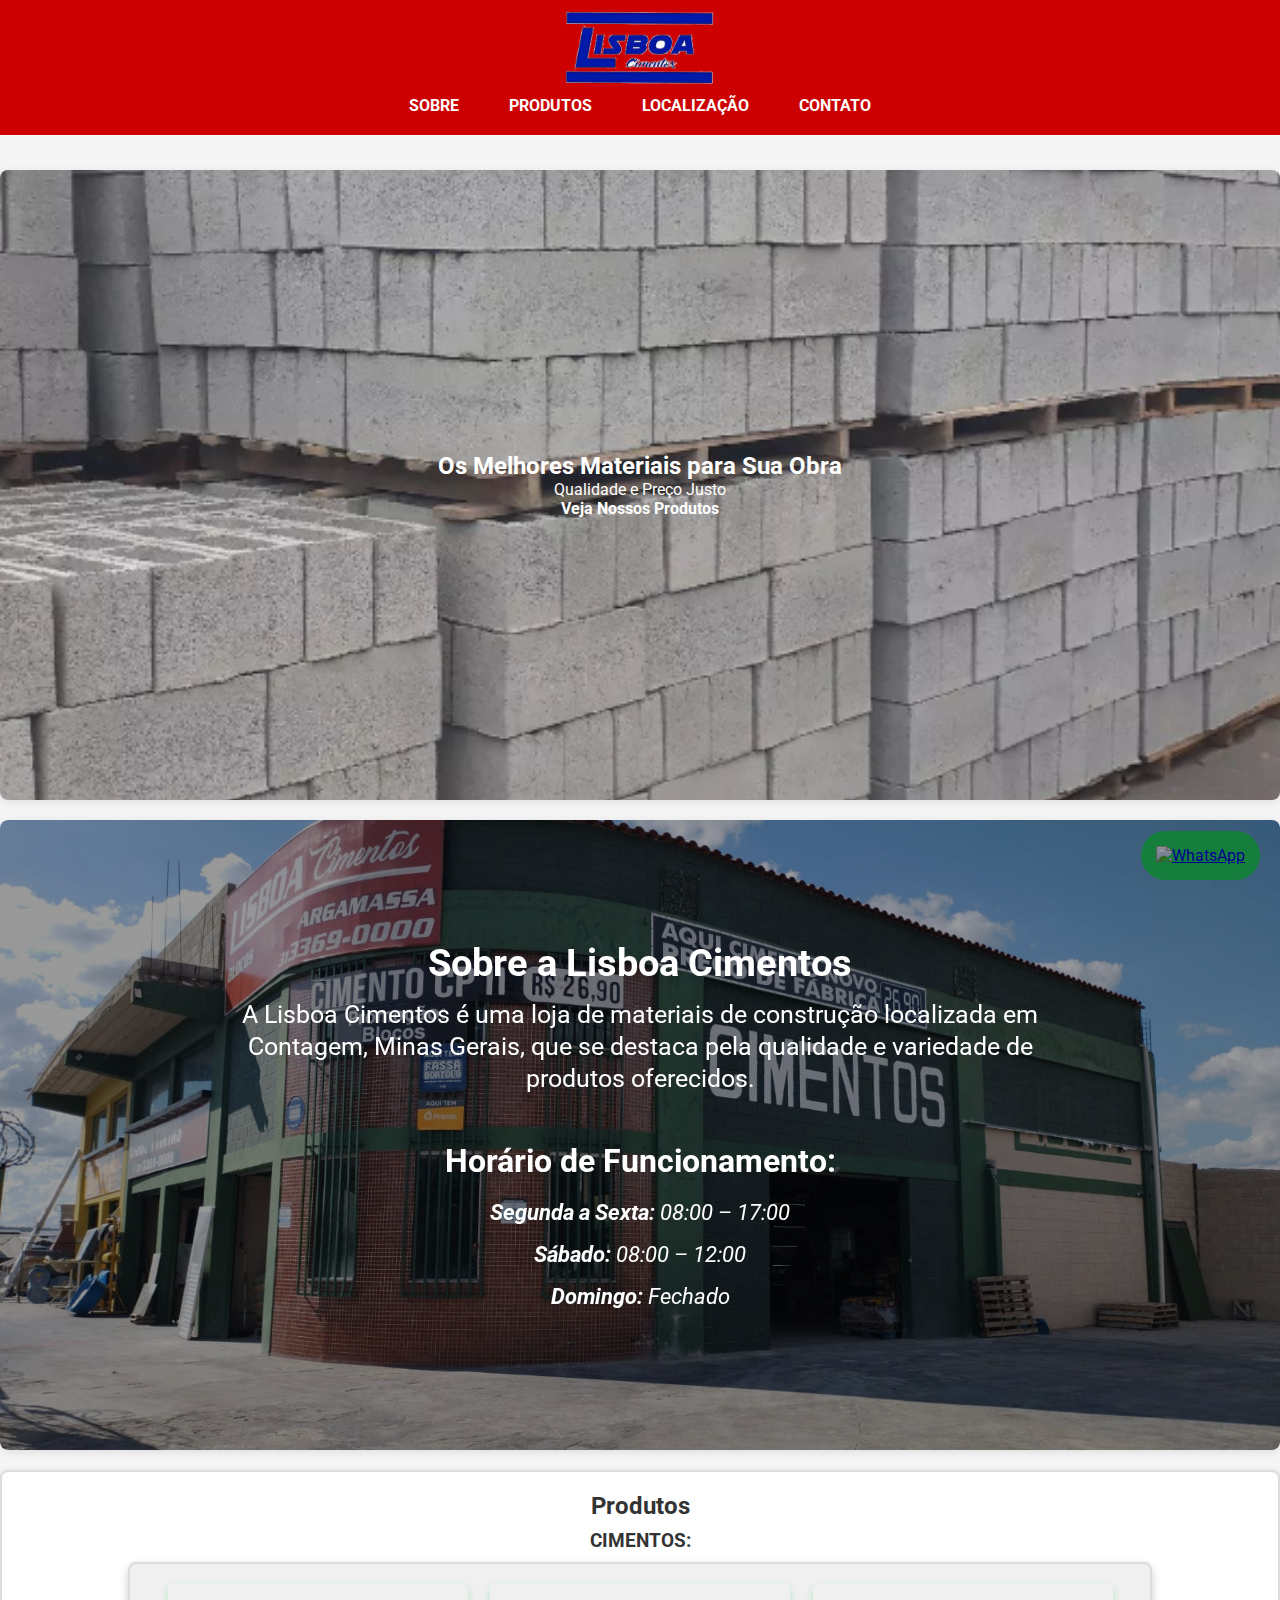
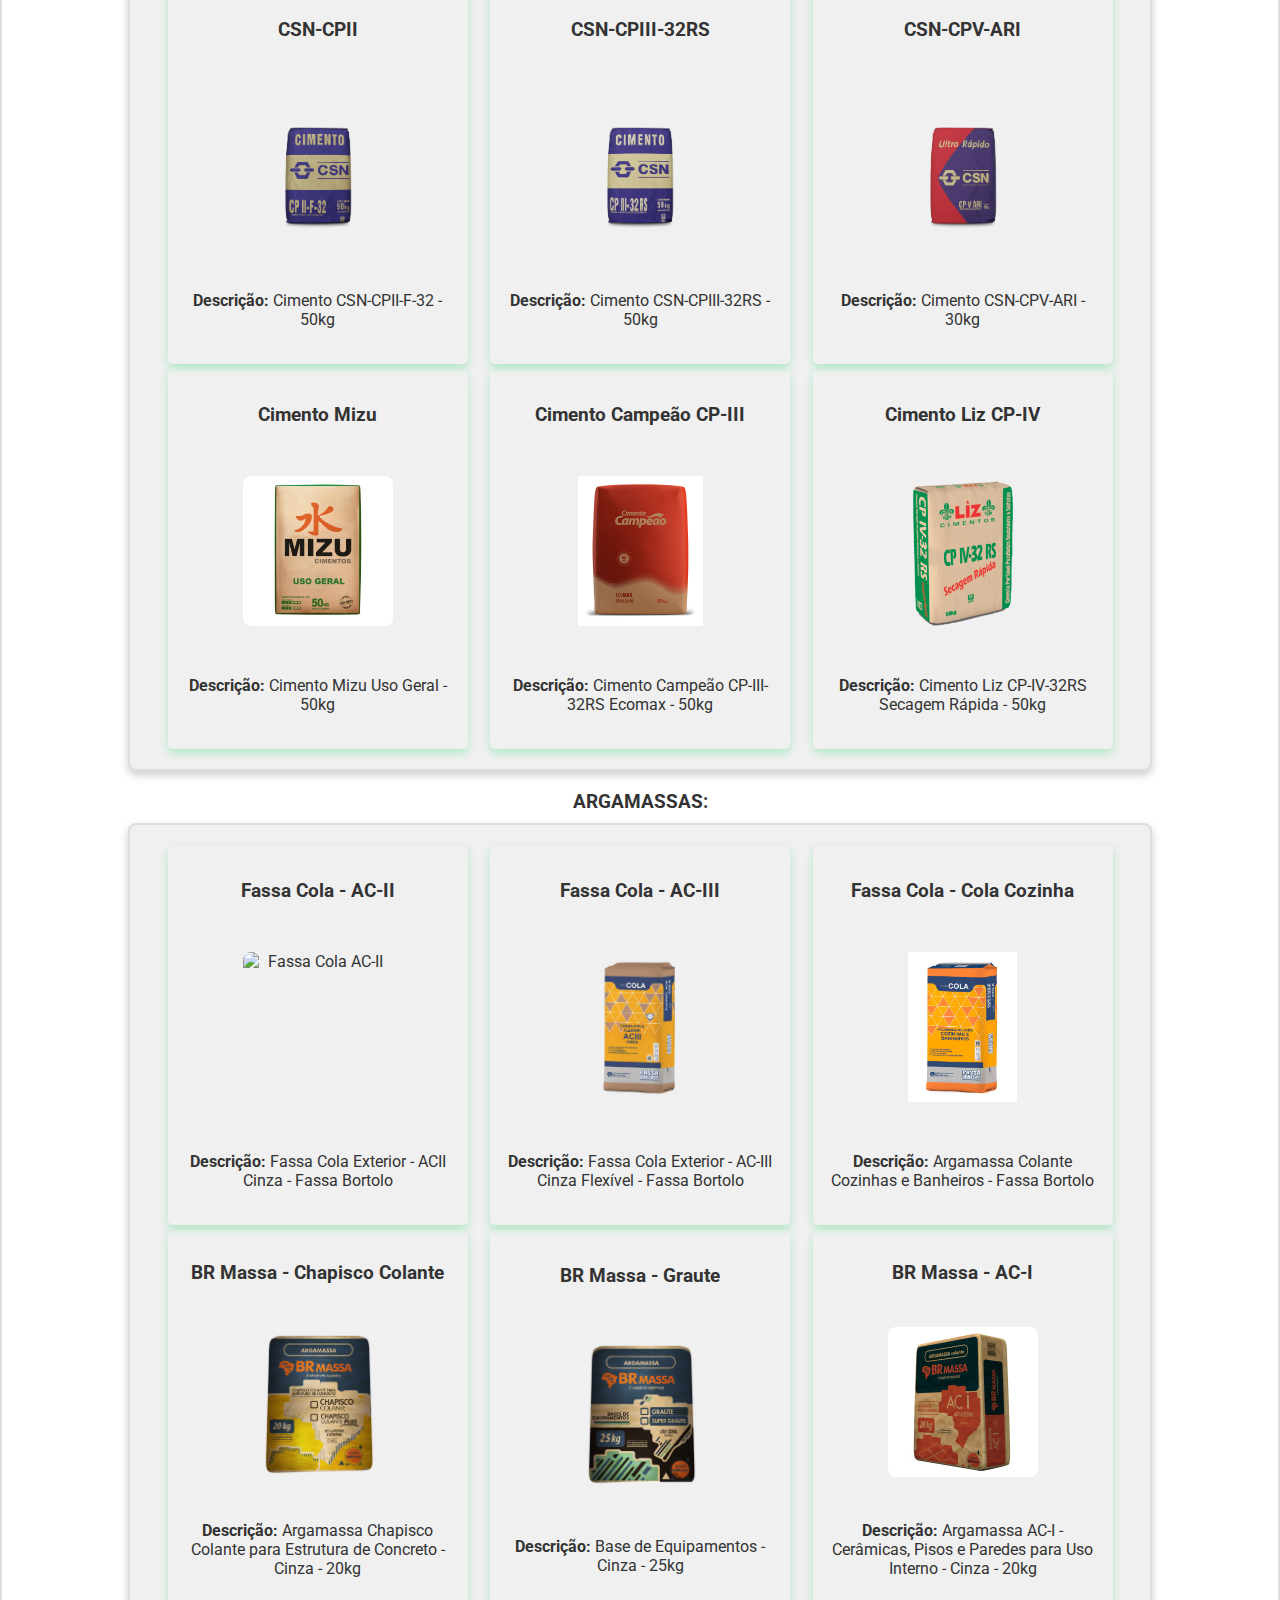
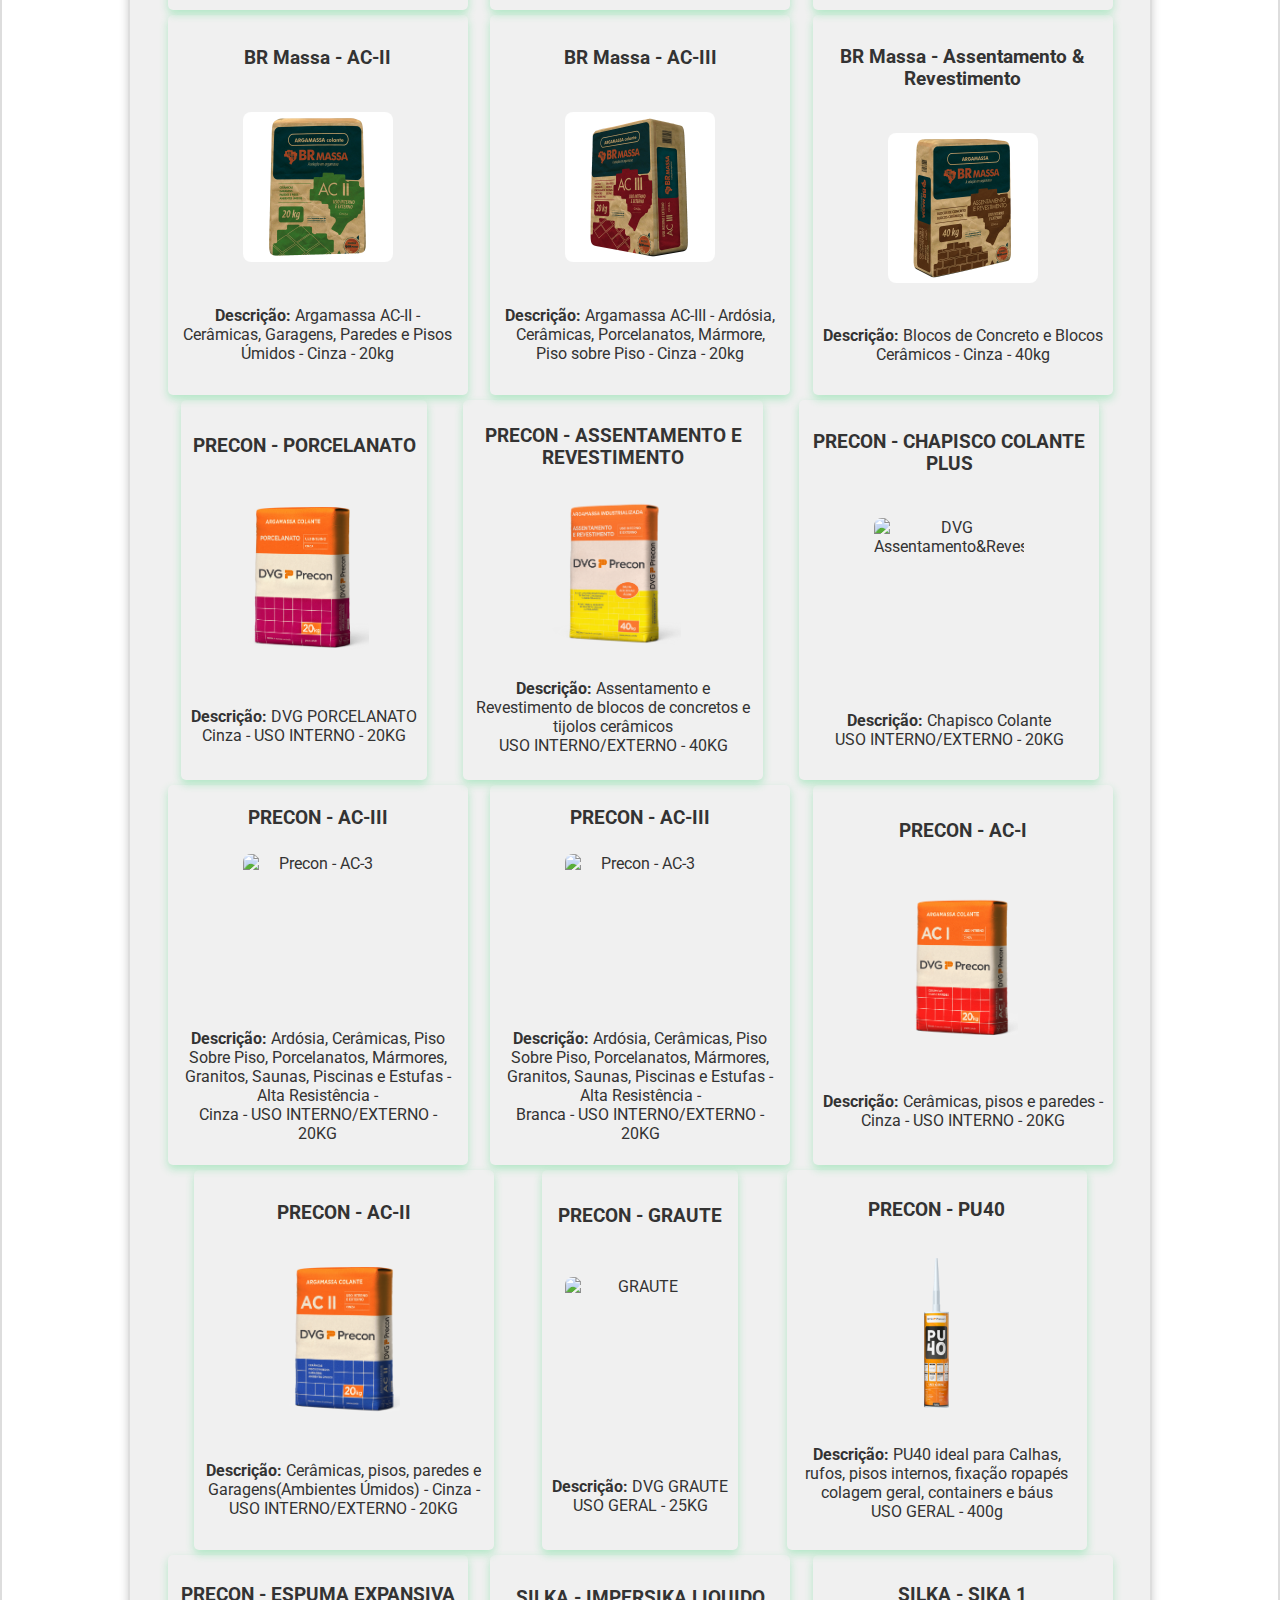
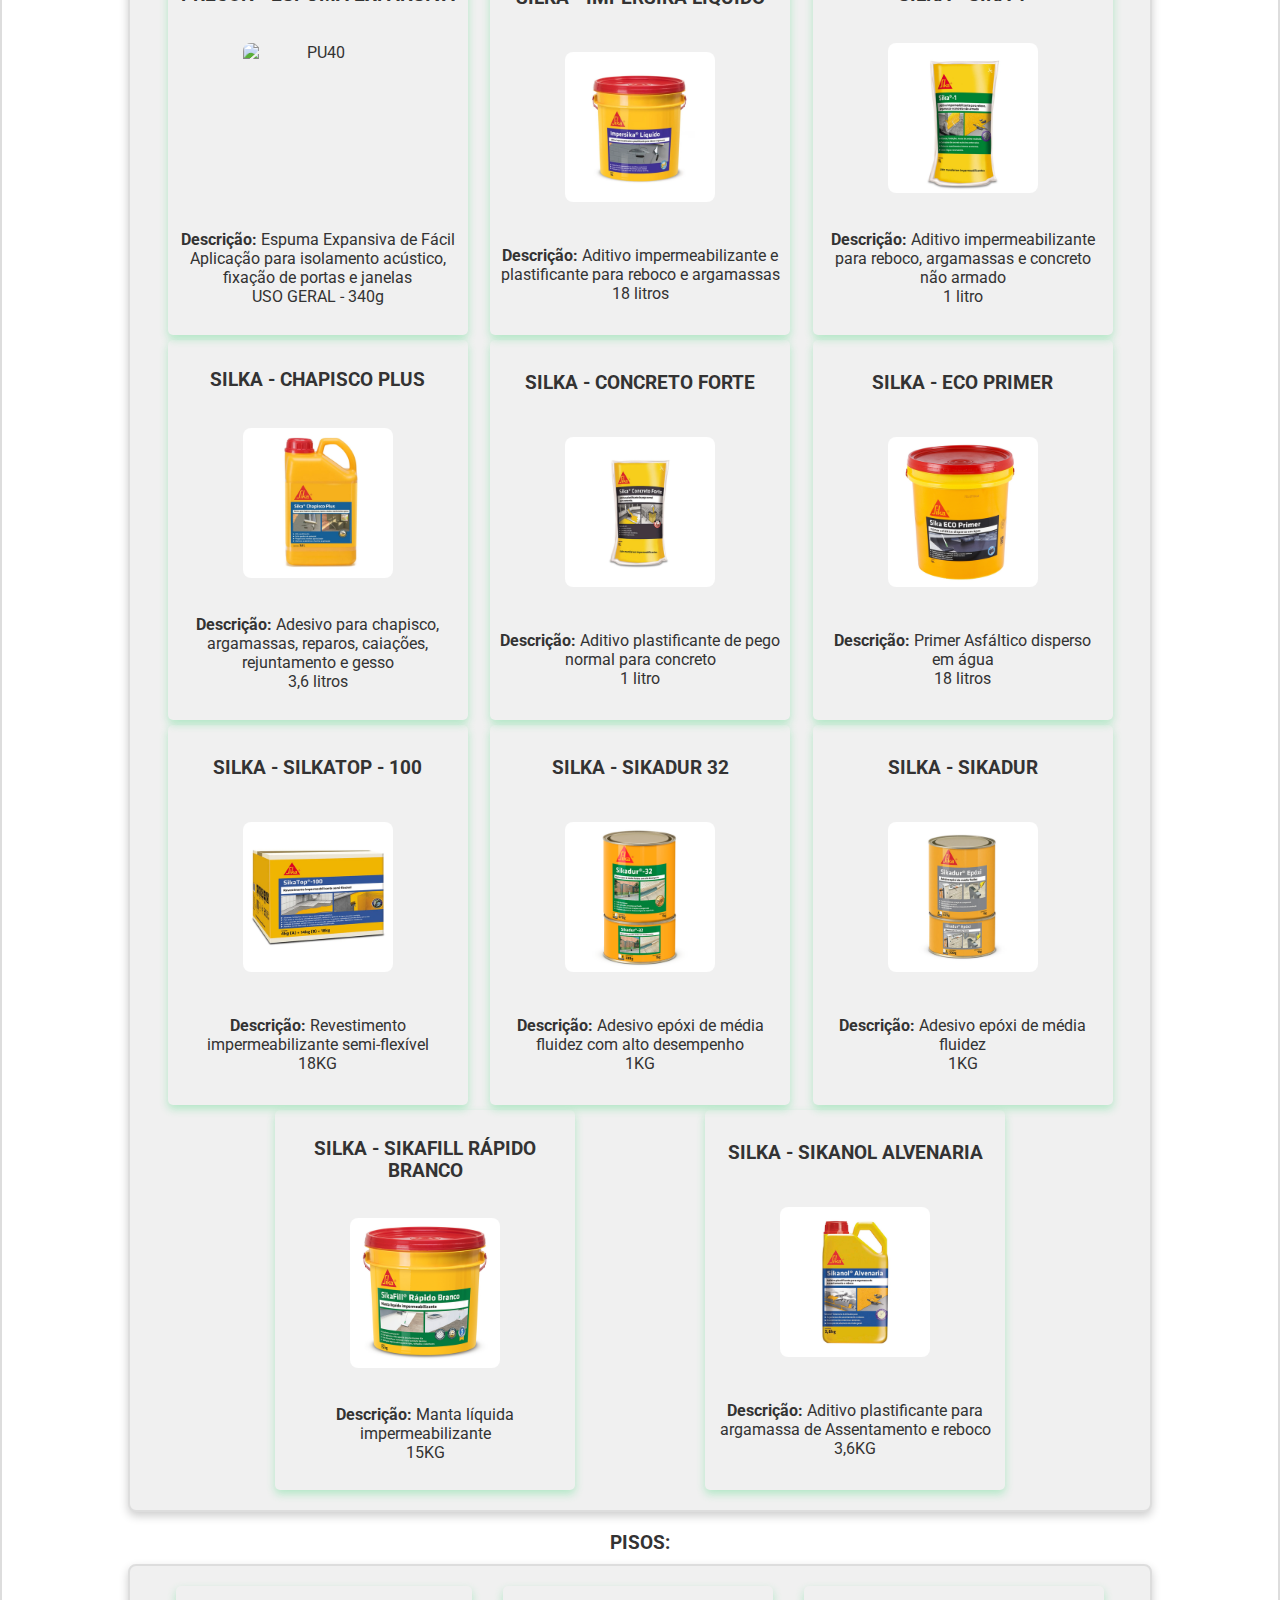
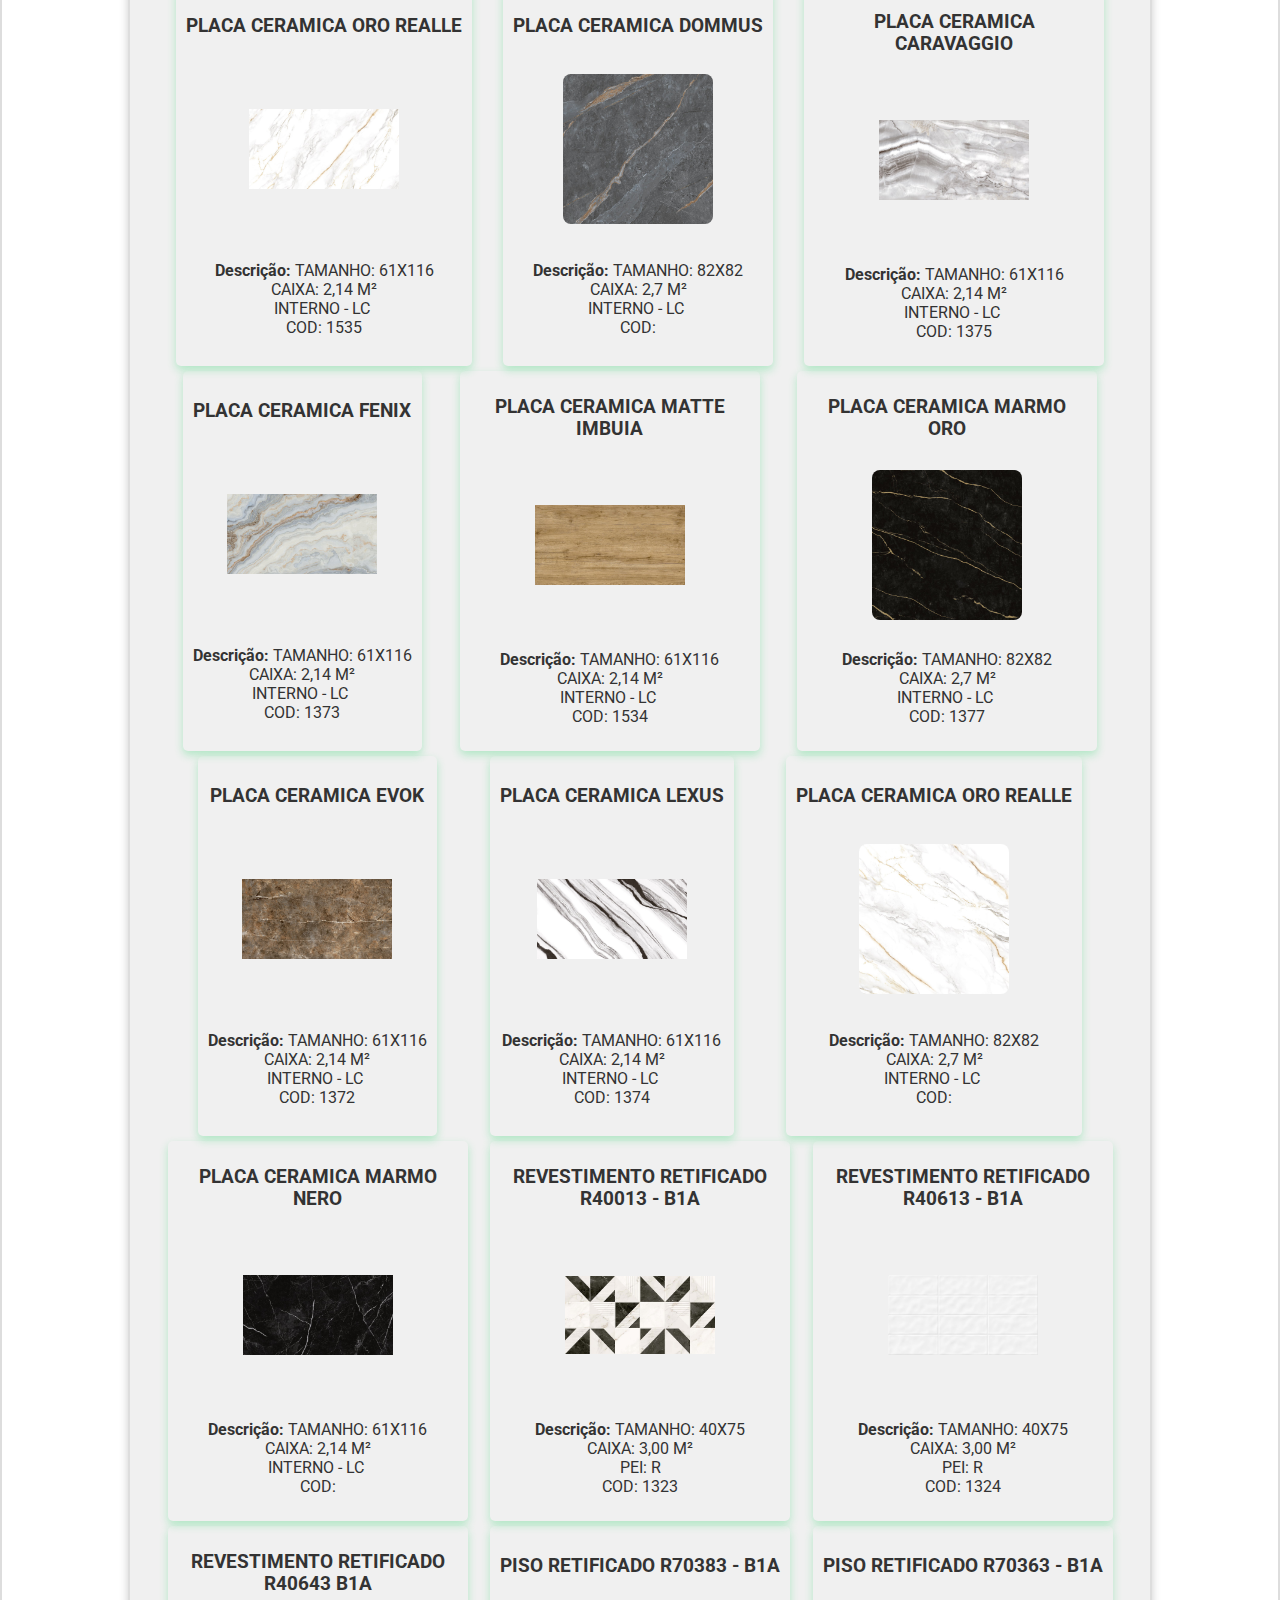
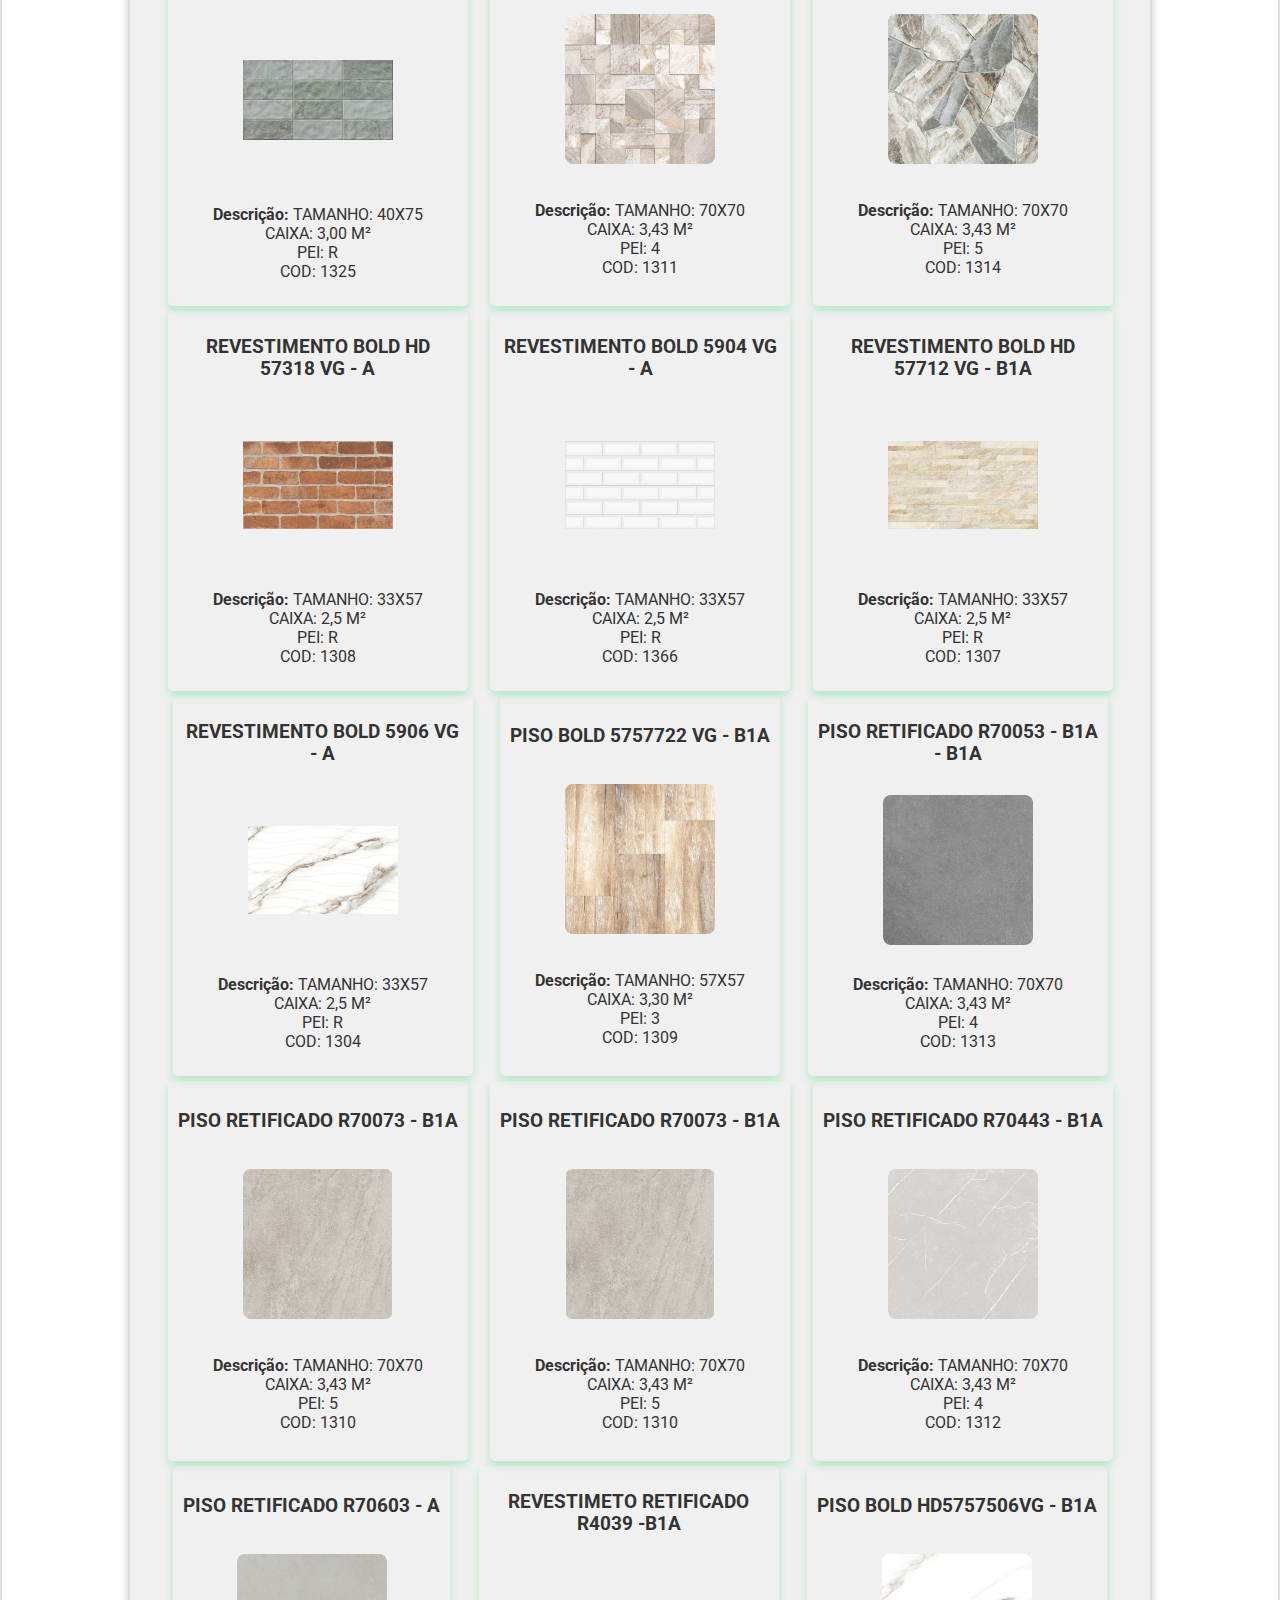
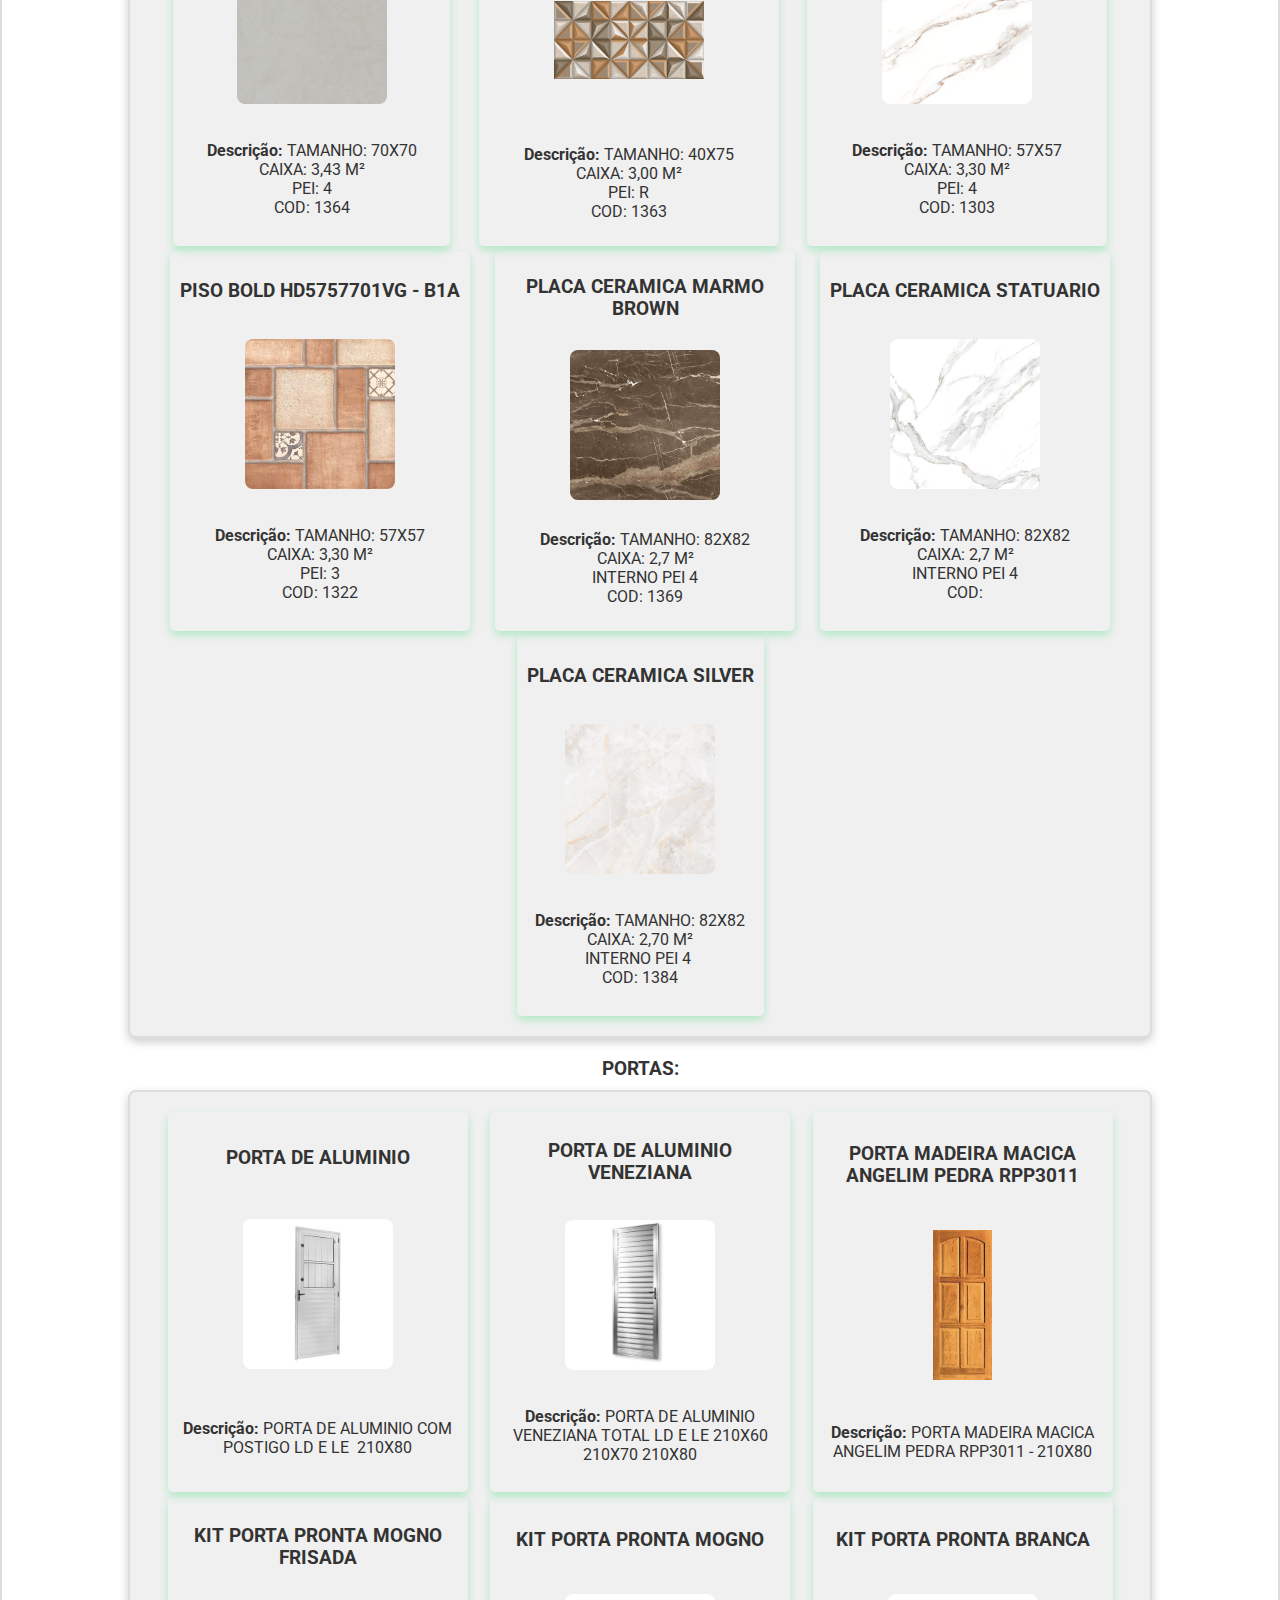
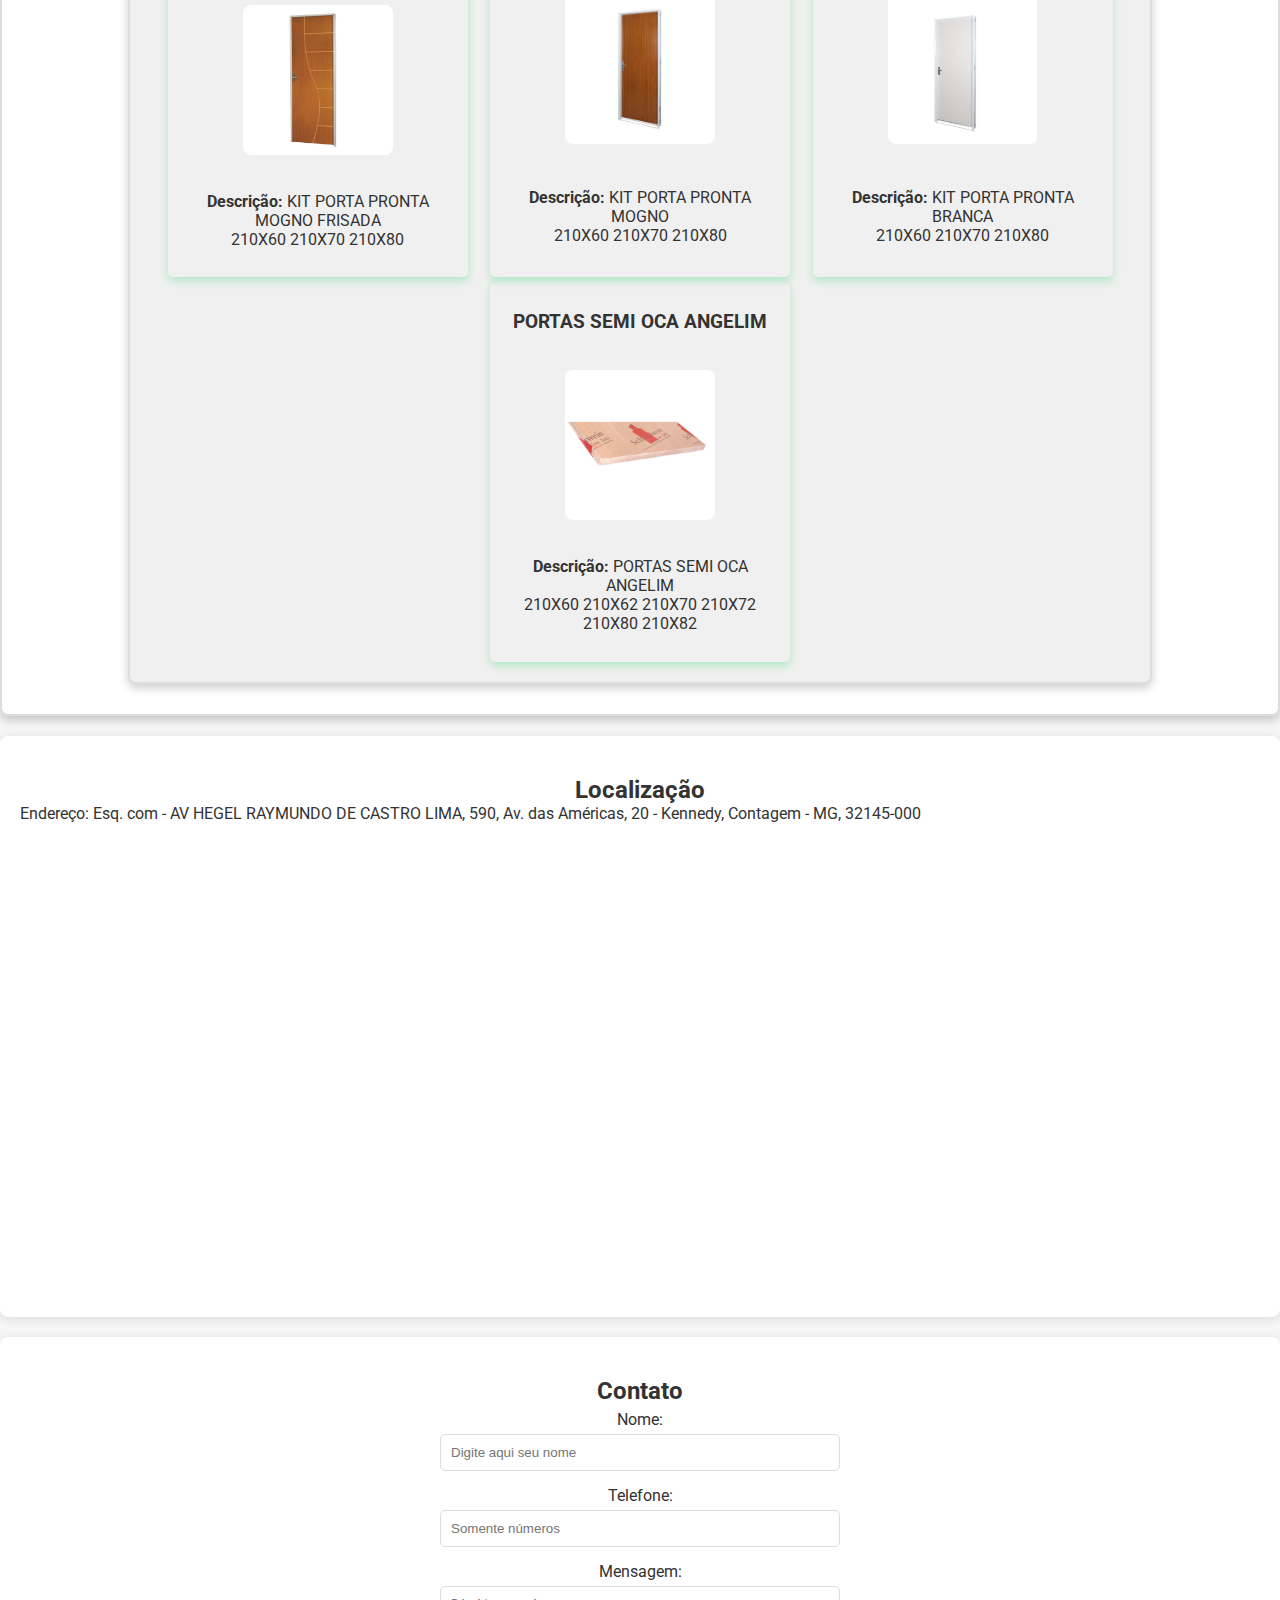
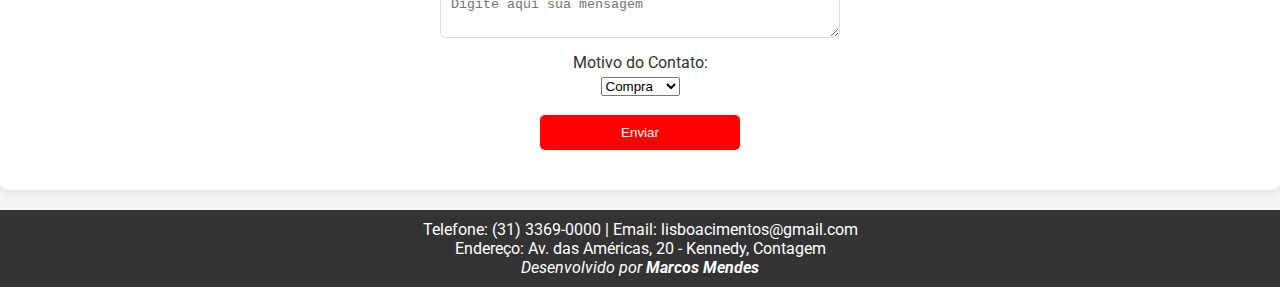
==== commit 2bd031f2: "Correções de Responsavidade: Menu e Produtos" ====
--- a/index.html
+++ b/index.html
@@ -16,7 +16,7 @@
             <div class="container">
                 <div class="container-menu">
                     <div class="logo">
-                        <img src="assents/Arquivos/logoTemp.png" alt>
+                        <img src="assents/Arquivos/logoTemp.png" alt="Logo">
                     </div>
                     <div class="menu">
                         <nav>
@@ -26,7 +26,7 @@
                                 <span class="bar"></span>
                                 <span class="bar"></span>
                             </div>
-
+    
                             <ul class="nav-list" id="nav-list">
                                 <li><a href="#sobre">Sobre</a></li>
                                 <li><a href="#produtos">Produtos</a></li>
@@ -37,7 +37,6 @@
                     </div>
                 </div>
             </div>
-
         </header>
 
         <div class="quebra-linha"></div>
@@ -139,7 +138,7 @@
                 </div>
 
                 <h3 class="nome-produtos">ARGAMASSAS:</h3>
-
+            <div class="produto-lista">
                 <div class="lista">
                     <div class="card" onclick="redirectWhatsApp(this)">
                         <h3 class="produto-titulo">Fassa Cola - AC-II</h3>
@@ -425,9 +424,11 @@
                             e reboco <br> 3,6KG</p>
                     </div>
                 </div>
+            </div>
 
                 <h3 class="nome-produtos">PISOS:</h3>
 
+                <div class="produto-lista">
                 <div class="lista">
                     <div class="card" onclick="redirectWhatsApp(this)">
                         <h3 class="produto-titulo">PLACA CERAMICA ORO REALLE</h3>
@@ -795,9 +796,11 @@
                     </div>
 
                 </div>
-
-                <h3 class="nome-produtos">PORTAS:</h3>
-
+            </div>
+
+            <h3 class="nome-produtos">PORTAS:</h3>
+            
+            <div class="produto-lista">
                 <div class="lista">
                     <div class="card" onclick="redirectWhatsApp(this)">
                         <h3 class="produto-titulo">PORTA DE ALUMINIO</h3>
@@ -874,6 +877,7 @@
                             210X82                  
                     </div>
                 </div>
+            </div>
 
             </section>
 
--- a/style.css
+++ b/style.css
@@ -14,6 +14,14 @@
     color: #333;
 }
 
+section {
+    padding: 40px 20px;
+    margin: 20px 0;
+    background-color: #ffffff;
+    border-radius: 8px;
+    box-shadow: 0 2px 10px rgba(0, 0, 0, 0.1);
+}
+
 header {
     background-color: #cc0000; /* Vermelho */
     color: white;
@@ -34,6 +42,10 @@
     margin: 0;
     width: 100%;
     position: fixed;
+}
+
+h2 {
+    text-align: center;
 }
 
 
@@ -145,18 +157,6 @@
     100% { transform: translateX(-200%); }
 }
 
-section {
-    padding: 40px 20px;
-    margin: 20px 0;
-    background-color: #ffffff;
-    border-radius: 8px;
-    box-shadow: 0 2px 10px rgba(0, 0, 0, 0.1);
-}
-
-h2, h3 {
-    text-align: center; /* Centraliza os títulos */
-}
-
 .sobre {
     line-height: 32px; /* Espaçamento de linhas */
     background-image: url(assents/img/fundo.jpg);
@@ -167,42 +167,60 @@
     display: flex;
     justify-content: center;
     align-items: center;
+    position: relative; /* Adiciona a posição relativa para o conteúdo do texto */
+    border-radius: 8px; /* Borda arredondada */
+    overflow: hidden; /* Garante que o conteúdo não vaze pelas bordas */
+}
+
+.sobre::before {
+    content: ''; 
+    position: absolute; 
+    top: 0; 
+    left: 0; 
+    right: 0; 
+    bottom: 0; 
+    background: rgba(0, 0, 0, 0.4); /* Fundo com opacidade para melhorar contraste */
+    z-index: 1; /* Coloca o fundo acima da imagem */
+    border-radius: 8px; /* Aplica borda arredondada ao fundo */
+}
+
+.sobre .container {
+    position: relative;
+    z-index: 2; /* Coloca o conteúdo acima do fundo com opacidade */
+    text-align: center; /* Centraliza o conteúdo */
+    color: white; /* Texto branco para contraste */
+    max-width: 900px; /* Define largura máxima */
+    padding: 0 20px; /* Ajusta o espaçamento interno */
 }
 
 .sobre h2 {
-    color:  #f0f0f0;
+    font-size: 38px;
     margin: 10px;
-    font-size: 38px;
 }
 
 .sobre p {
-    color: #ffffff;
-    text-align: center;
+    font-size: 25px;
+    max-width: 800px;
+    margin-top: 20px;
+}
+
+.sobre h3 {
+    font-size: 32px;
     margin-top: 50px;
-    line-height: 32px;
-    max-width: 800px;
-    font-size: 25px;
-    
-    align-items: center;
-    justify-content: center;
-}
-
-.sobre h3 {
-    color: #f0f0f0;
-    margin-top: 150px;
-    font-size: 32px;
 }
 
 .horario-lista {
-    list-style-type: none; /* Remove a marcação padrão */
-    padding: 0; /* Remove o padding */
-    margin: 0; /* Remove a margem */
-    text-align: center;
-    color: #ffffff;
-    margin-top: 20px;
+    list-style-type: none;
+    padding: 0;
+    margin: 20px 0;
     font-size: 22px;
     font-style: italic;
 }
+
+.horario-lista li {
+    margin: 10px 0;
+}
+
 
 /* PRODUTOS */
   
@@ -258,6 +276,7 @@
     flex: 1 1 20%;
 
     gap: 5px;
+    min-height: 300px;
 }
 
 .card {
@@ -268,11 +287,14 @@
     justify-content: space-around;
     padding: 10px;
     max-width: 300px;
+    height: 380px;
     /* border: 1px solid #25D366; */
     border-radius: 5px;
     box-shadow: 0px 4px 8px rgba(37, 211, 102, 0.3); /* Sombra com cor #25D366 */
 
     transition: 0.3s;
+    overflow: hidden;
+    text-align: center;
 }
 
 
@@ -291,6 +313,7 @@
     border-radius: 8px; /* Adiciona bordas arredondadas para um acabamento mais agradável */
     display: block; /* Remove espaçamento extra ao redor da imagem */
     margin: 0 auto; /* Centraliza a imagem dentro do card */
+    flex-shrink: 0; /* Garante que a imagem não encolha*/
 }
 
 
@@ -369,23 +392,26 @@
 
 /* Media Queries para responsividade */
 @media (max-width: 768px) {
-     header {
+    header {
         position: relative;
         width: 100%;
     }
-    
+
+    /* Container do menu */
     .container-menu {
         display: flex;
-        justify-content: space-between;
-        gap: 100px;
-        margin: 0px;
-        padding: 0px;
+        justify-content: space-between; /* Garante que a logo e o menu fiquem em extremos opostos */
+        align-items: center; /* Alinha verticalmente */
+        gap: 20px;
+        margin: 0;
+        padding: 0;
     }
 
     .menu {
         position: relative;
     }
 
+    /* Menu lista (dropdown) */
     .nav-list {
         position: absolute;
         left: -45px;
@@ -394,9 +420,8 @@
         flex-direction: column;
         list-style: none;
         padding: 10px;
-        background-color: #cc000080; /* Vermelho com 50% de opacidade */; /* Fundo vermelho */
-        
-        transition: max-height 0.5s ease-in-out, opacity 0.5s ease-in-out; /* Transição suave na altura e opacidade */
+        background-color: #cc000080; /* Vermelho com 50% de opacidade */
+        transition: max-height 0.5s ease-in-out, opacity 0.5s ease-in-out; /* Transição suave */
         overflow: hidden; /* Oculta o conteúdo que transborda */
         max-height: 0; /* Inicialmente escondido */
         opacity: 0; /* Inicialmente invisível */
@@ -413,12 +438,17 @@
         max-width: 100px;
         height: auto;
         text-align: center;
-    }
-    
-    /* Menu toogle */
+
+        position: absolute;
+        top: 0px;
+        left: -0px;
+    }
+    
+    /* Menu Toggle - Posicionando à direita */
     .menu-toggle {
         position: absolute;
-        right: 10;
+        top: -20px;  /* Ajusta a posição vertical */
+        right: -100px;  /* Agora fica à direita */
         display: flex;
         flex-direction: column;
         cursor: pointer;
@@ -436,22 +466,75 @@
         margin: 3px 0; /* Espaçamento entre as barras */
     }
   
-/* LOGO */
+    /* LOGO */
     .logo img {
         width: 100px;
     }
 
-    .produto {
-        flex: 1 1 20%; /* Produtos ocupam lado a lado em telas pequenas */
-    }
-
-    .slide {
-        flex-direction: column; /* Para telas pequenas, empilha as imagens */
-    }
-
-    .slide img {
-        margin-right: 0; /* Remove a margem entre as imagens */
-        margin-bottom: 15px; /* Espaçamento vertical entre as imagens */
+    /* Produtos */
+    .container-produtos {
+        width: 100%;
+        padding: 0;
+        box-sizing: border-box;
+    }
+  
+    .lista {
+        display: flex;
+    }
+
+    .produto-lista {
+        display: flex;
+        flex-wrap: wrap; /* Permite quebra de linha */
+        justify-content: space-between; /* Distribui produtos em linhas */
+        gap: 10px;
+    }
+
+
+    .card {
+        display: flex;
+        flex-direction: column;
+        justify-content: space-between;
+        align-items: center;
+        flex: 1 1 45%; /* Dois produtos lado a lado em telas pequenas */
+        margin-bottom: 20px;
+        min-height: 350px;
+        padding: 10px;
+        background-color: #f9f9f9;
+        background-color: #f9f9f9; /* Fundo claro para os cards */
+        border-radius: 8px; /* Borda arredondada */
+        box-shadow: 0 4px 8px rgba(0, 0, 0, 0.1); /* Sombra suave */
+        overflow: hidden; /* Garante que o conteúdo não ultrapasse os limites do card */
+
+    }
+
+    .card p {
+        word-wrap: break-word; /* Garante que as palavras longas quebrem se necessário */
+        text-align: center;
+        font-size: 14px; /* Ajusta o tamanho da fonte */
+        line-height: 1.5; /* Melhora a legibilidade */
+        margin-top: 10px;
+        flex-grow: 1;
+    }
+
+    .card img {
+        width: 100%;
+        height: auto;
+        max-width: 100px; /* Limita a largura das imagens */
+        object-fit: contain; /* Garante que a imagem se ajuste corretamente sem distorção */
+    }
+
+    .card .produto-titulo {
+        font-size: 16px;
+        font-weight: bold;
+        margin-bottom: 10px;
+    }
+
+    /* Ajustes nas imagens dos produtos */
+    .produto img {
+        width: 100%;
+        height: auto;
+        max-width: 90px; /* Limita a largura das imagens */
+        object-fit: contain;
     }
 
     /* Sobre */
@@ -461,7 +544,7 @@
     }
     .ctn-sobre {
         background-color: rgba(200, 200, 200, 0.7); /* Cinza claro com 70% de opacidade */
-        margin: 30px 0px 30px 0px;
+        margin: 30px 0;
     }
     .sobre h2 {
         font-size: 22px;
@@ -484,41 +567,31 @@
         margin: 0;
     }
 
-    .produto-lista {
-        display: flex;
-    }
-
-    .produto {
-        display: flex;
-        flex-direction: column;
-        justify-content: center;
-        align-items: center;
-
-        flex-wrap: wrap;
-        flex: 1 1 30%;
-        max-width: 300px;
-    }
-
-
-
-    
-}
-
-section {
-    margin: 0 auto;
-    max-width: 1024px;
-}
-
-
-
-.sobre {
-    margin-top: 10px;
-}
-
-.banner {
-    margin-top: 10px;
-}
-
-.contato {
-    margin-top: 10px;
-}+    section {
+        margin: 0 auto;
+        max-width: 100%;
+        padding: 0;
+    }
+
+    .sobre {
+        margin-top: 10px;
+    }
+
+    .banner {
+        margin-top: 10px;
+    }
+
+    .contato {
+        margin-top: 10px;
+    }
+
+    /* Remover margem à direita */
+    body, html {
+        margin: 0;
+        padding: 0;
+        width: 100%;
+    }
+
+    
+}
+
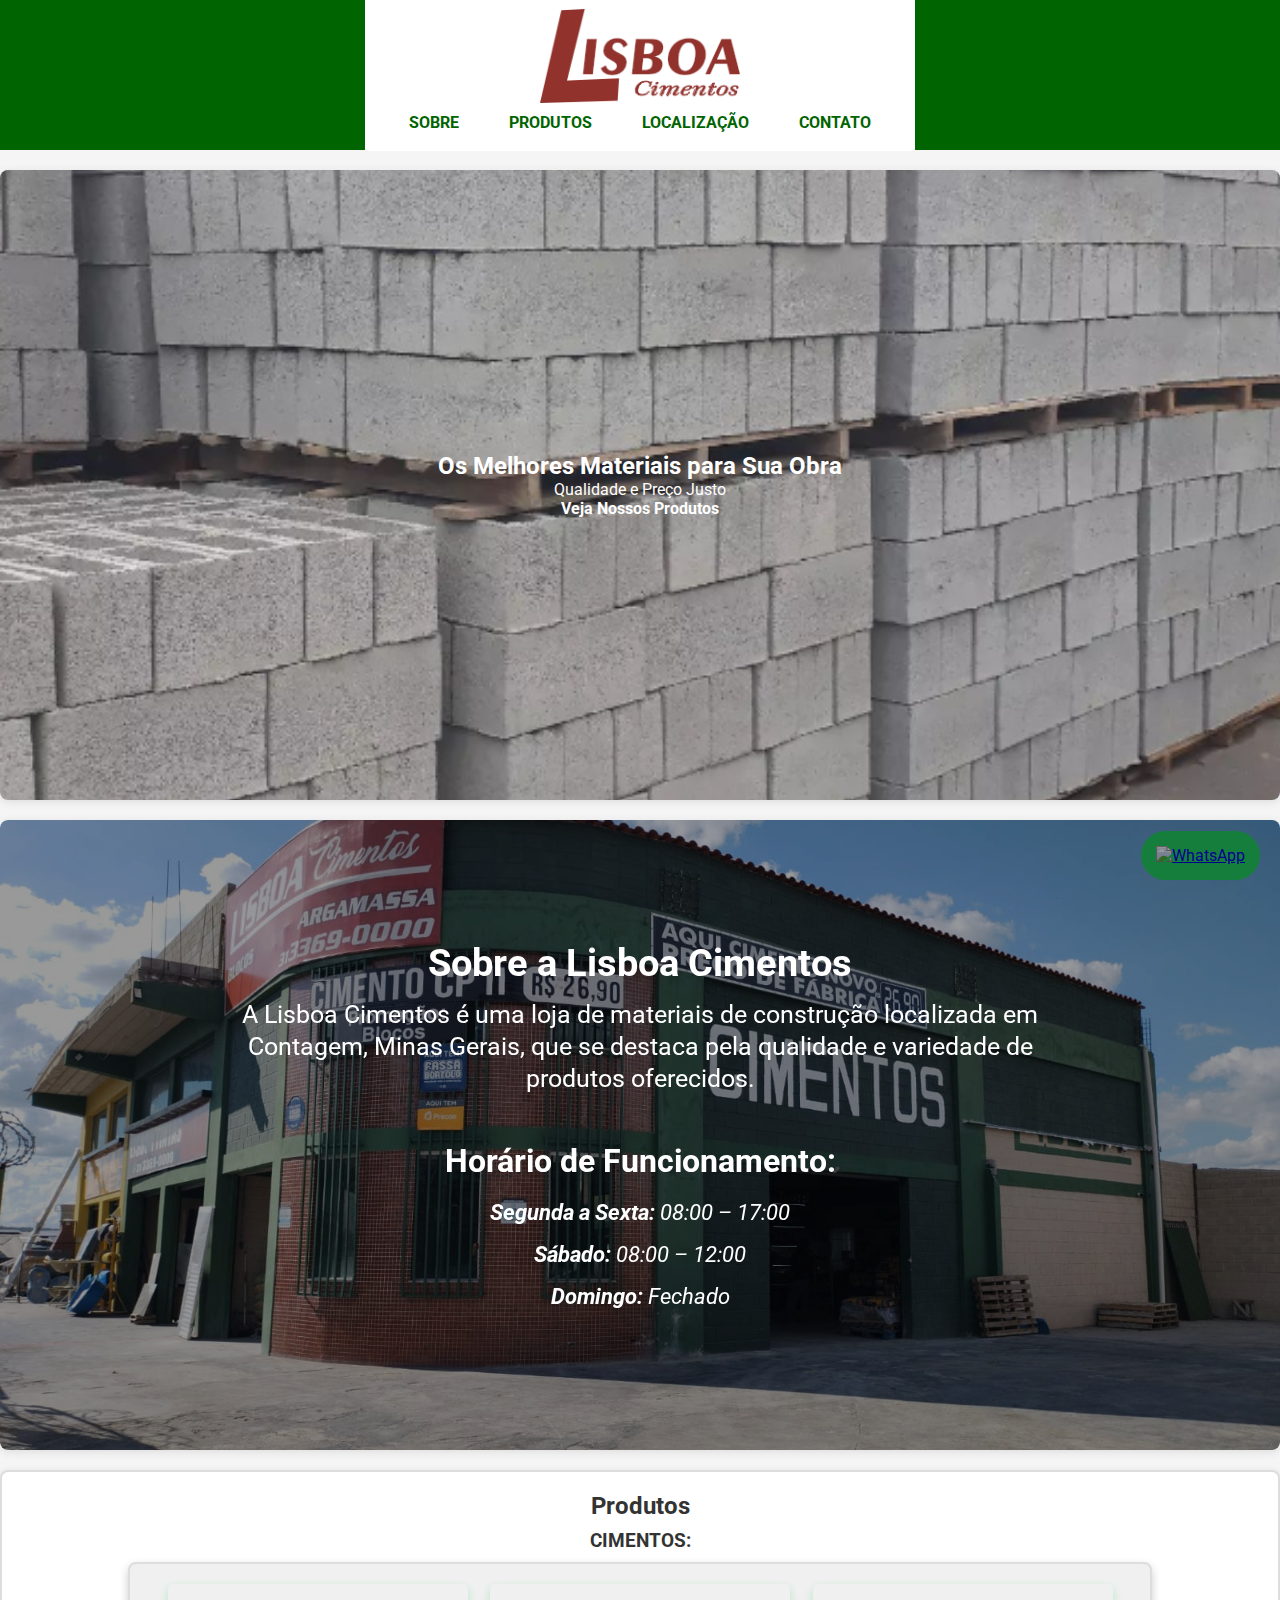
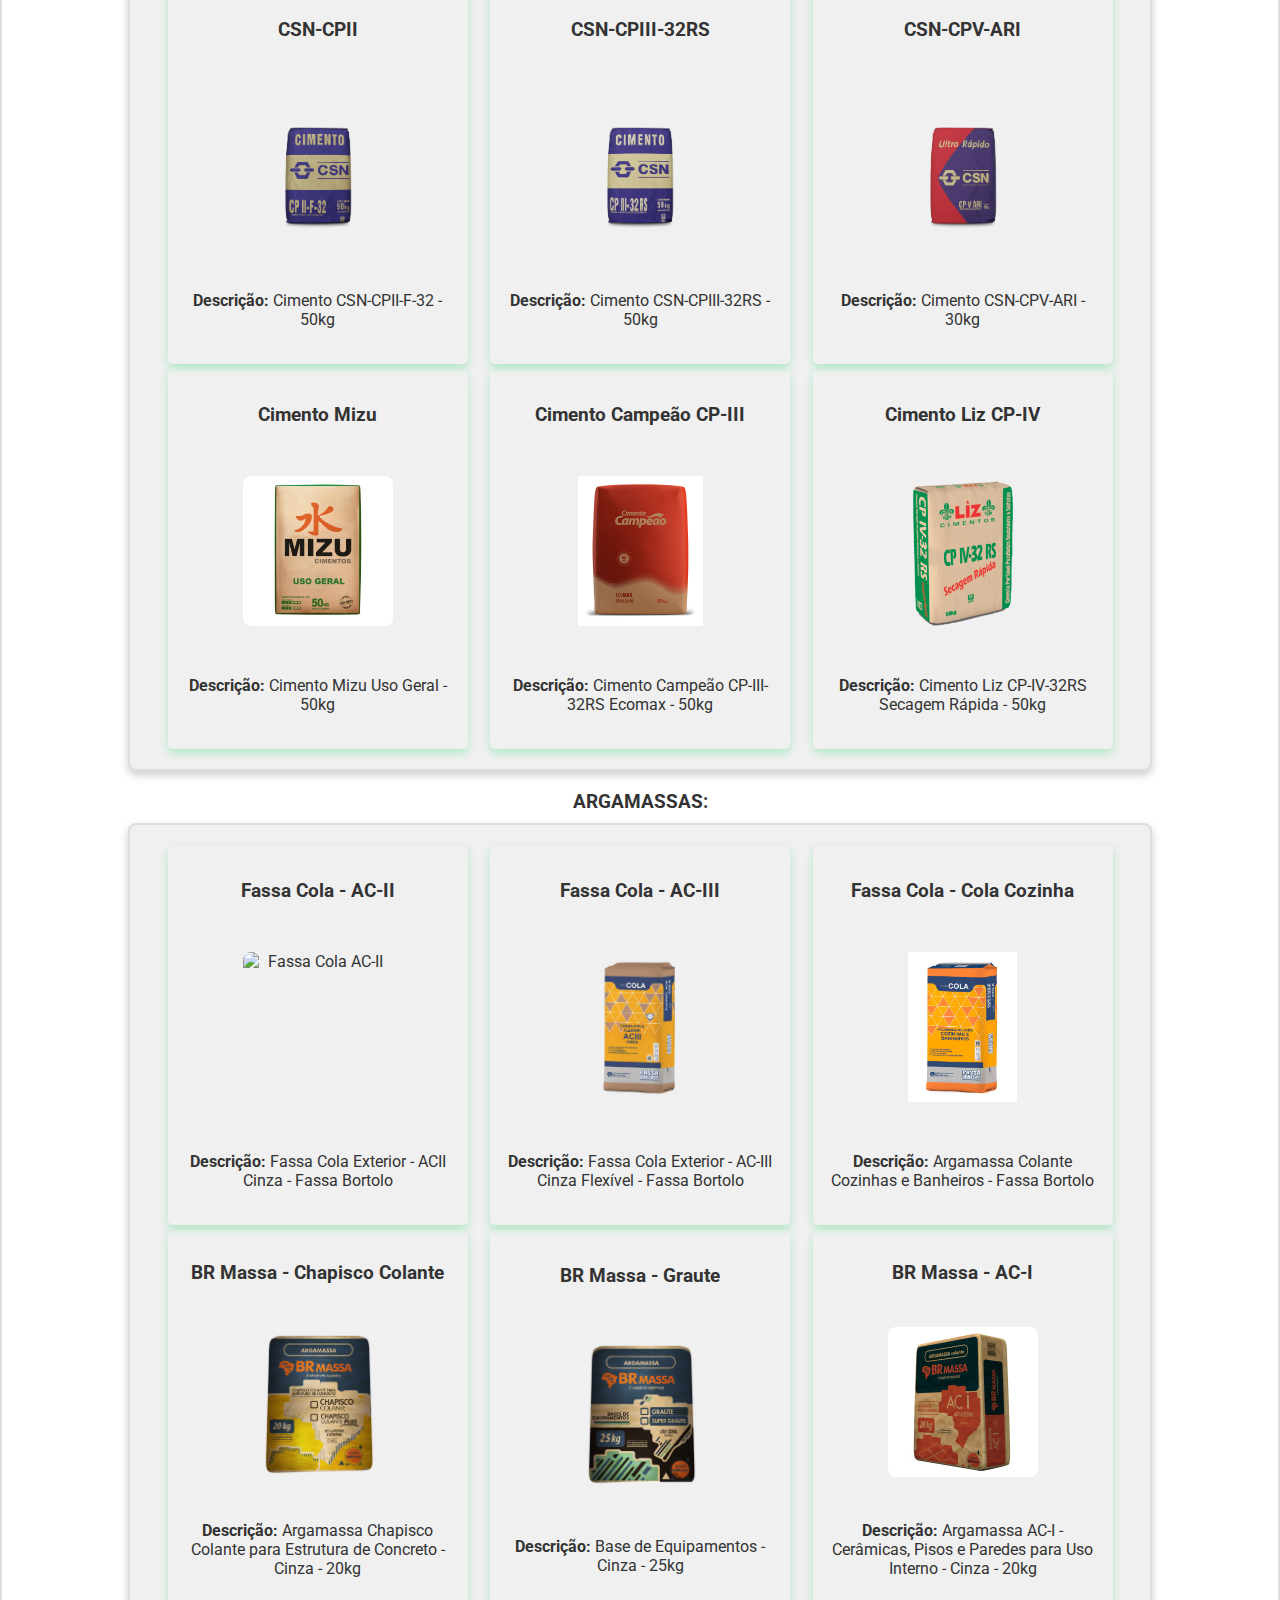
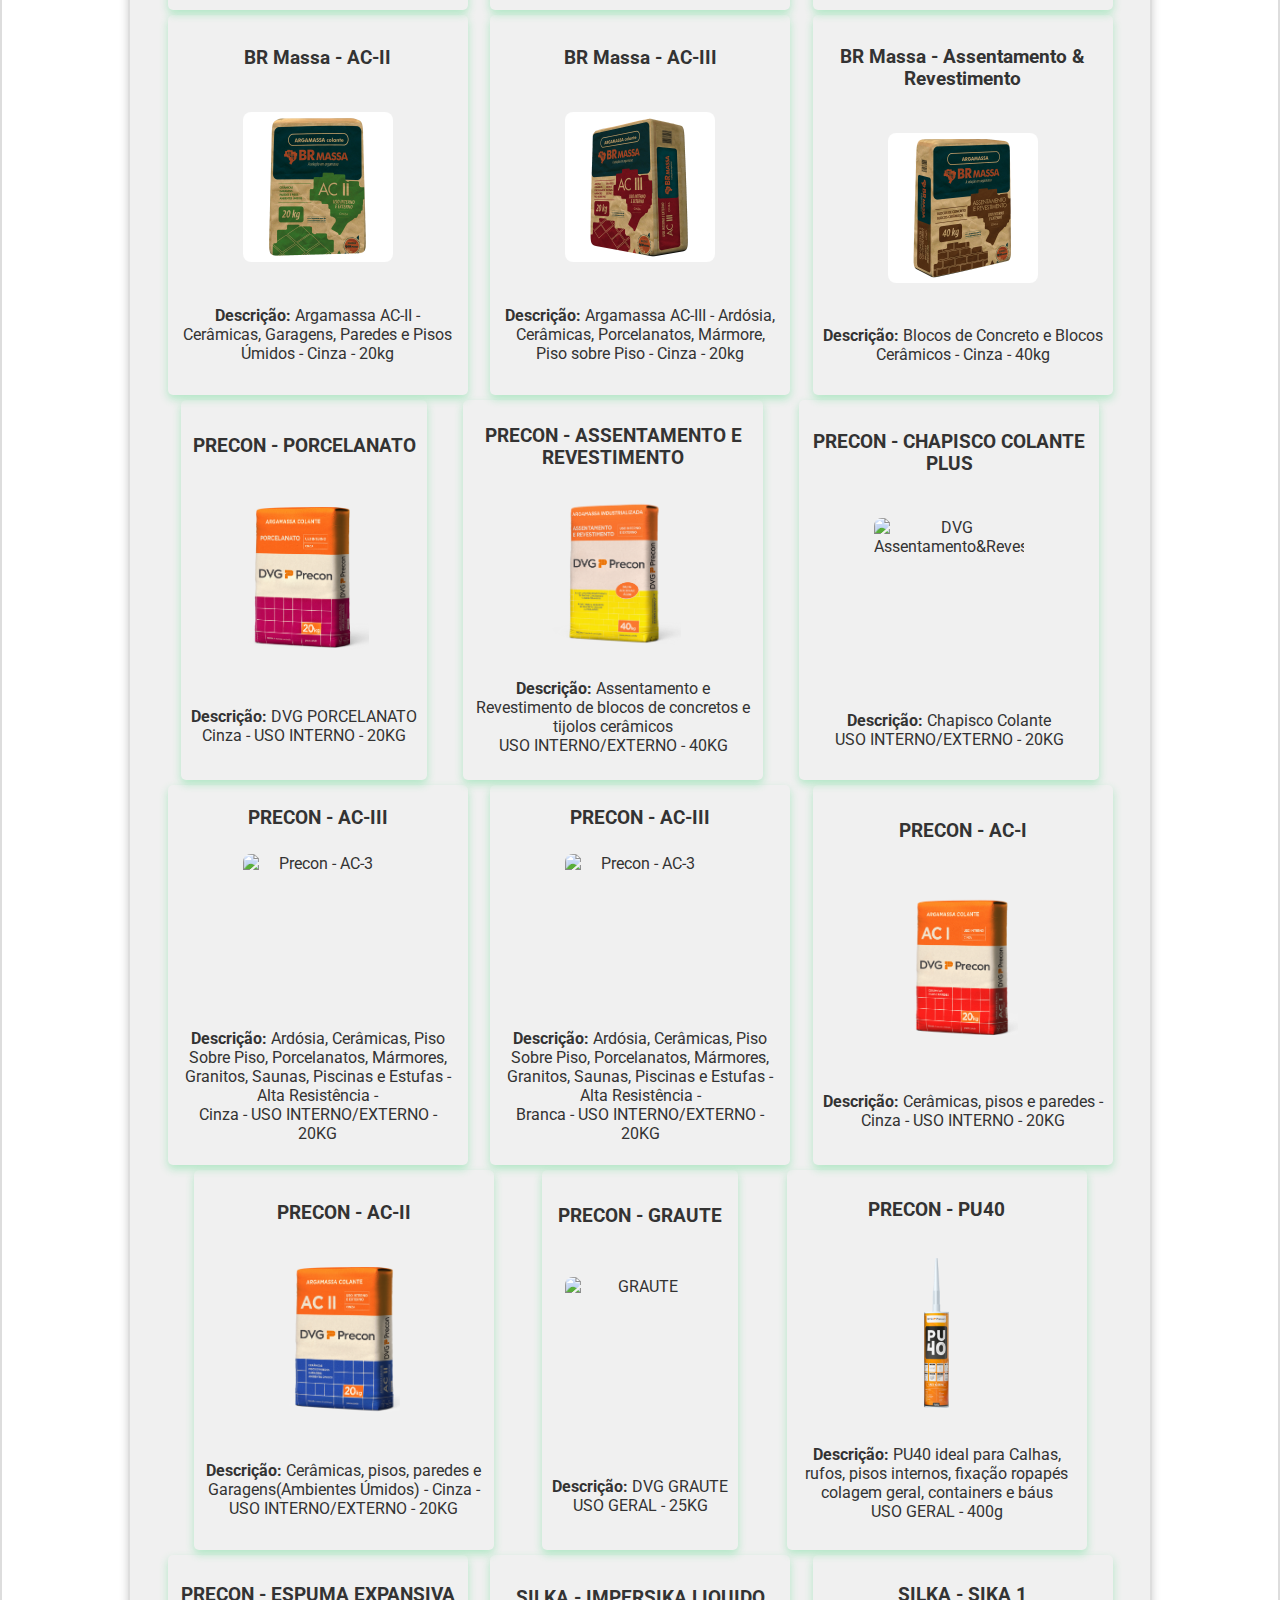
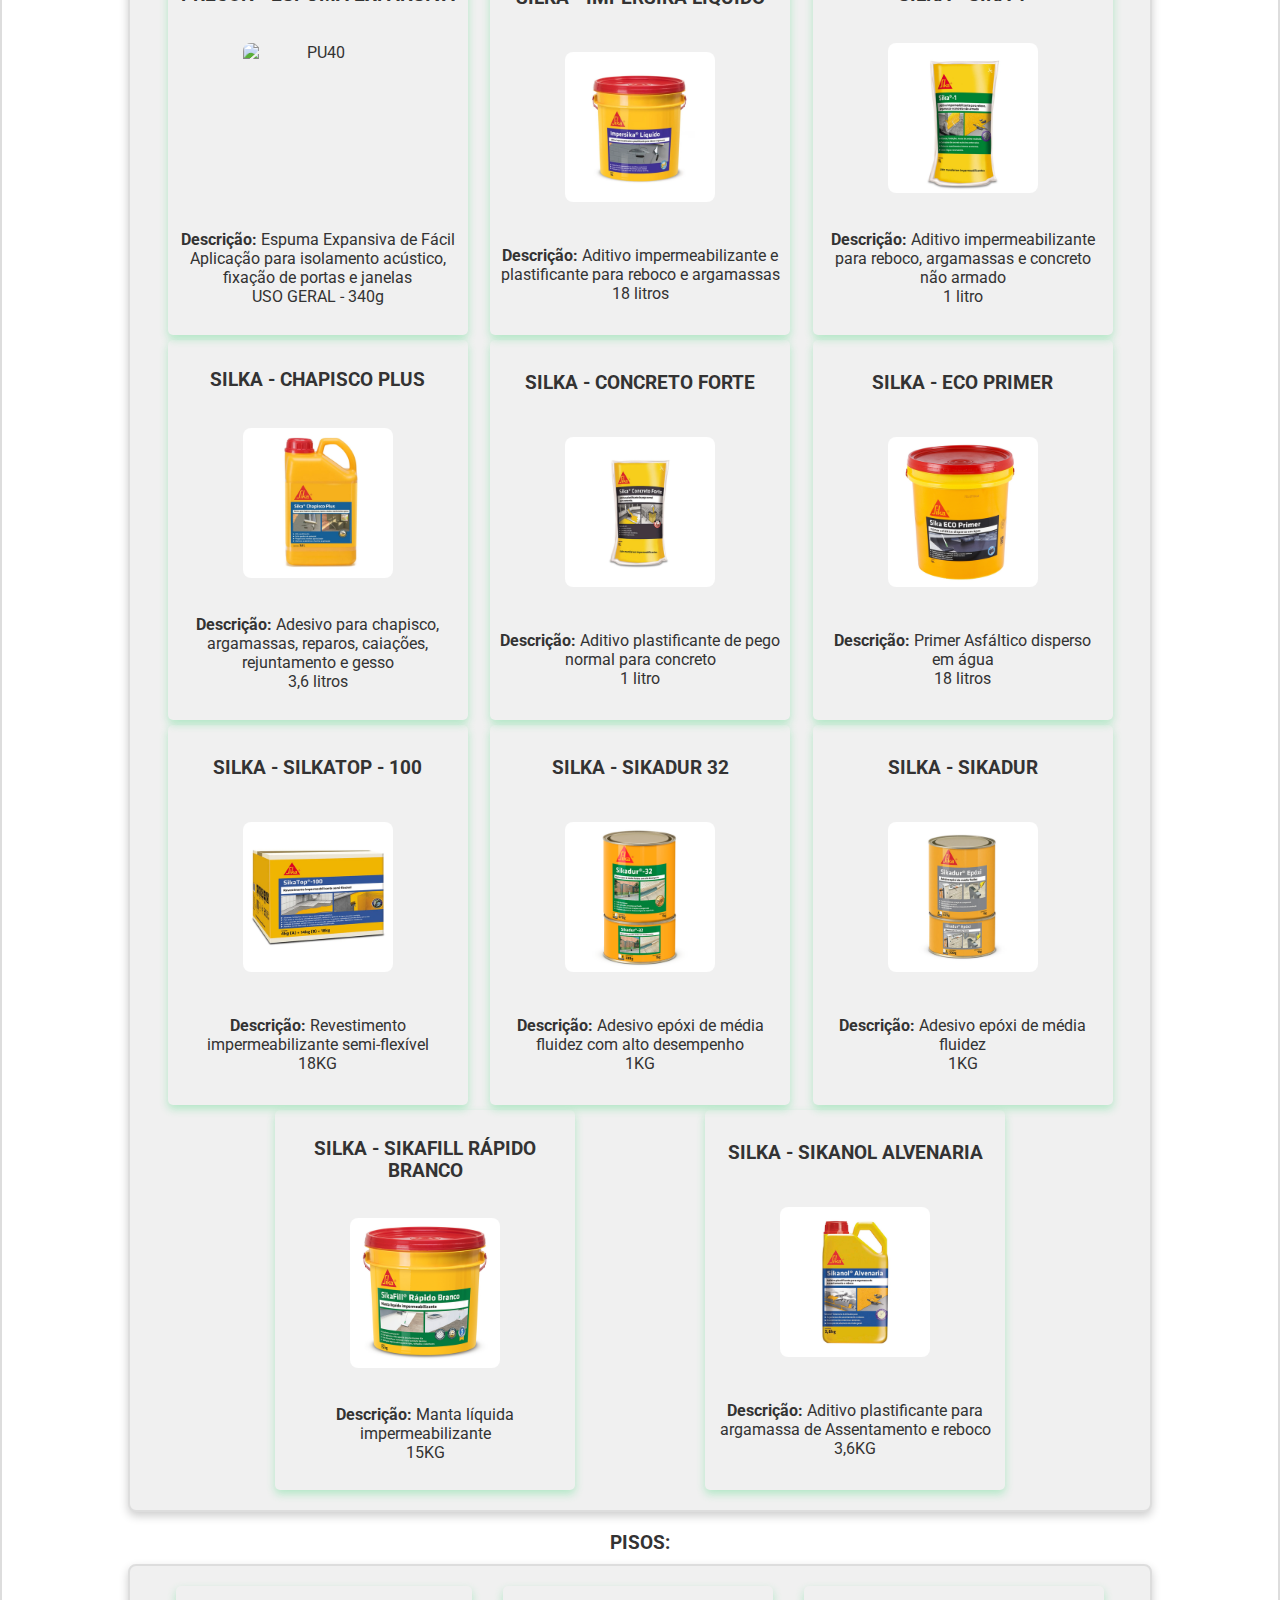
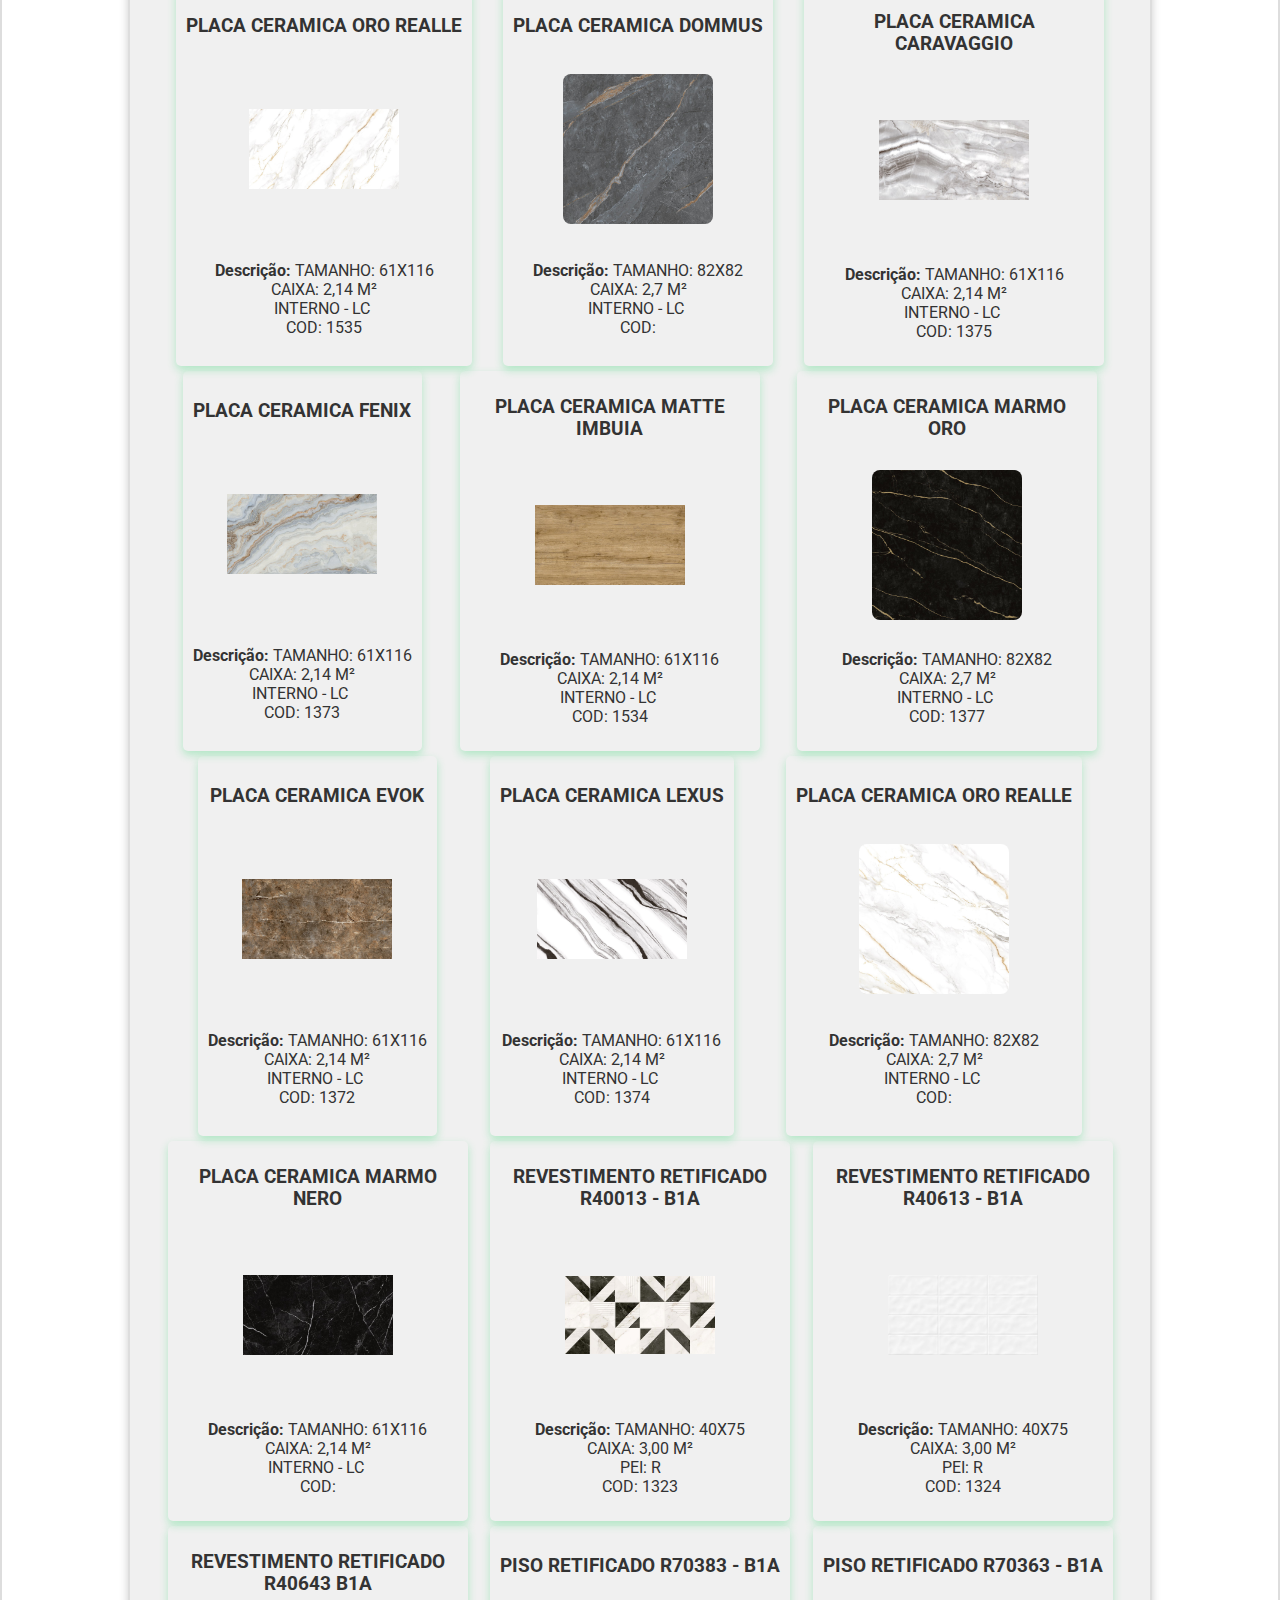
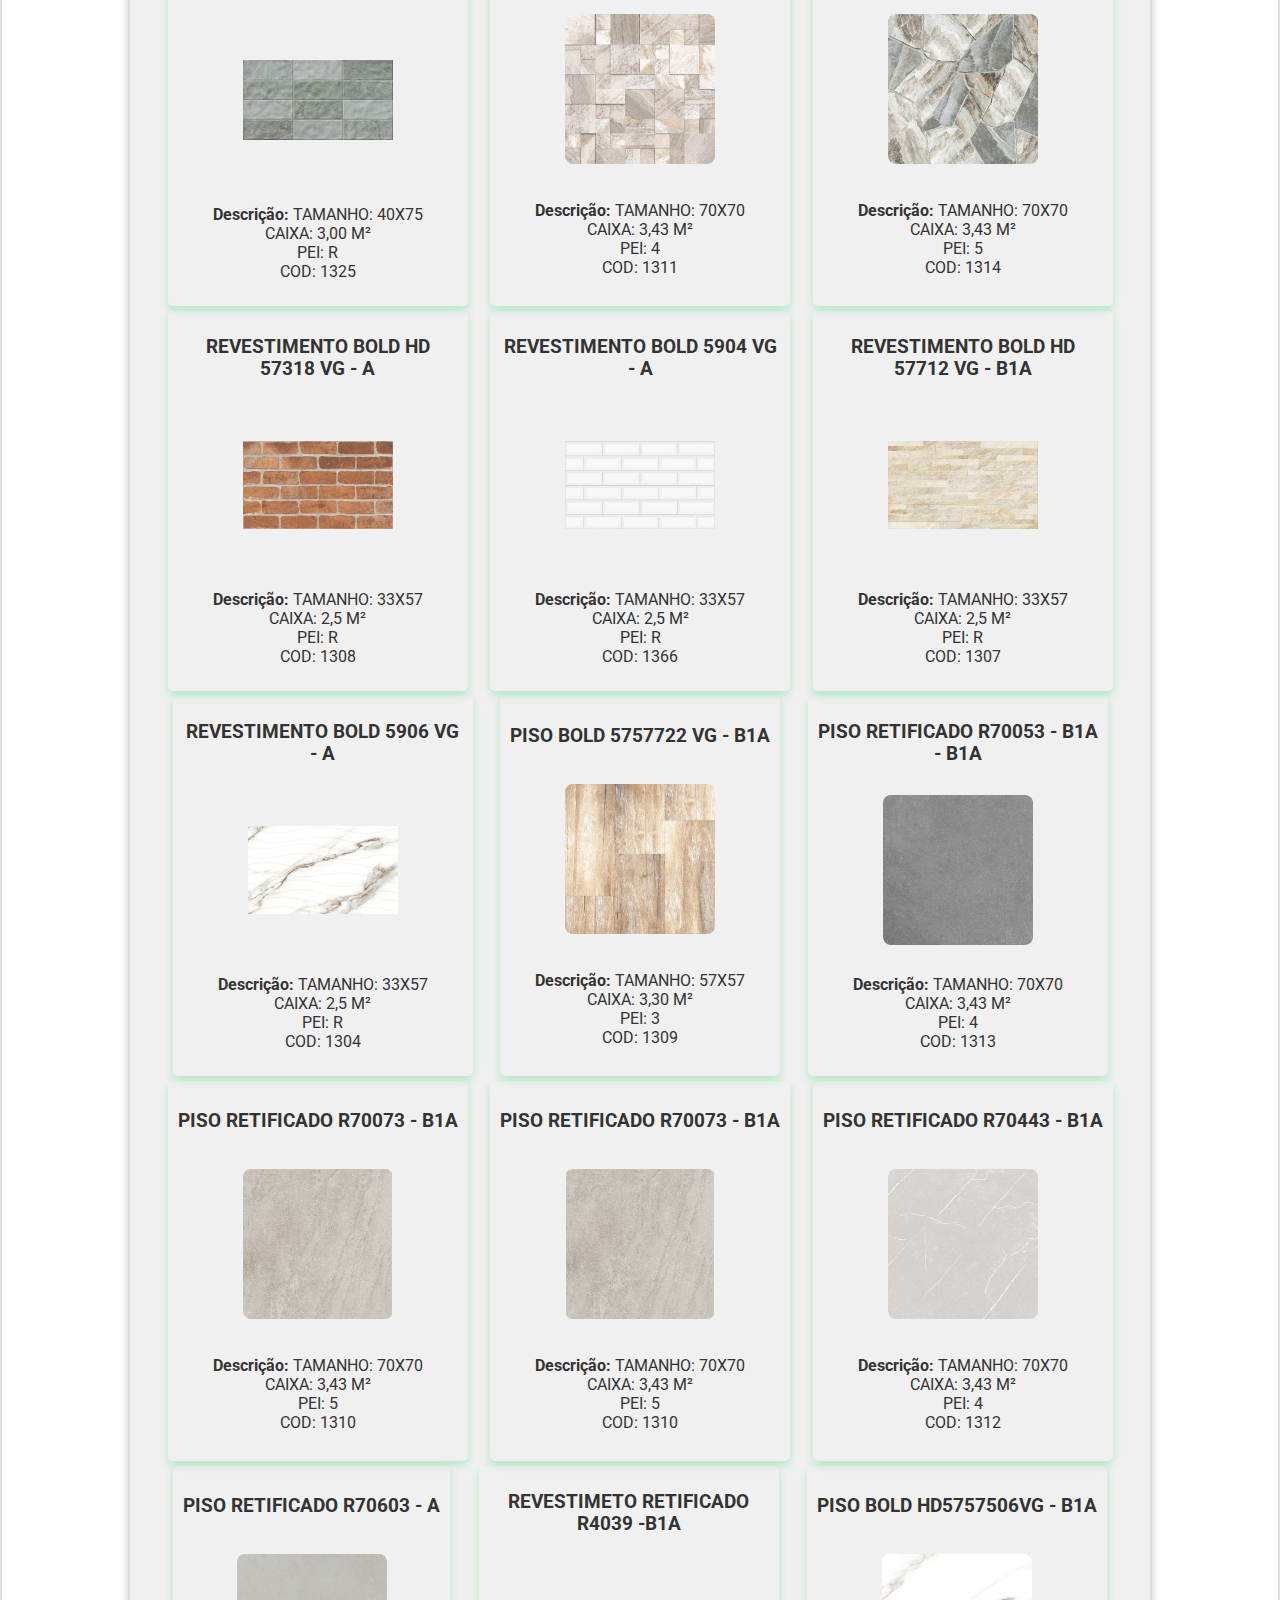
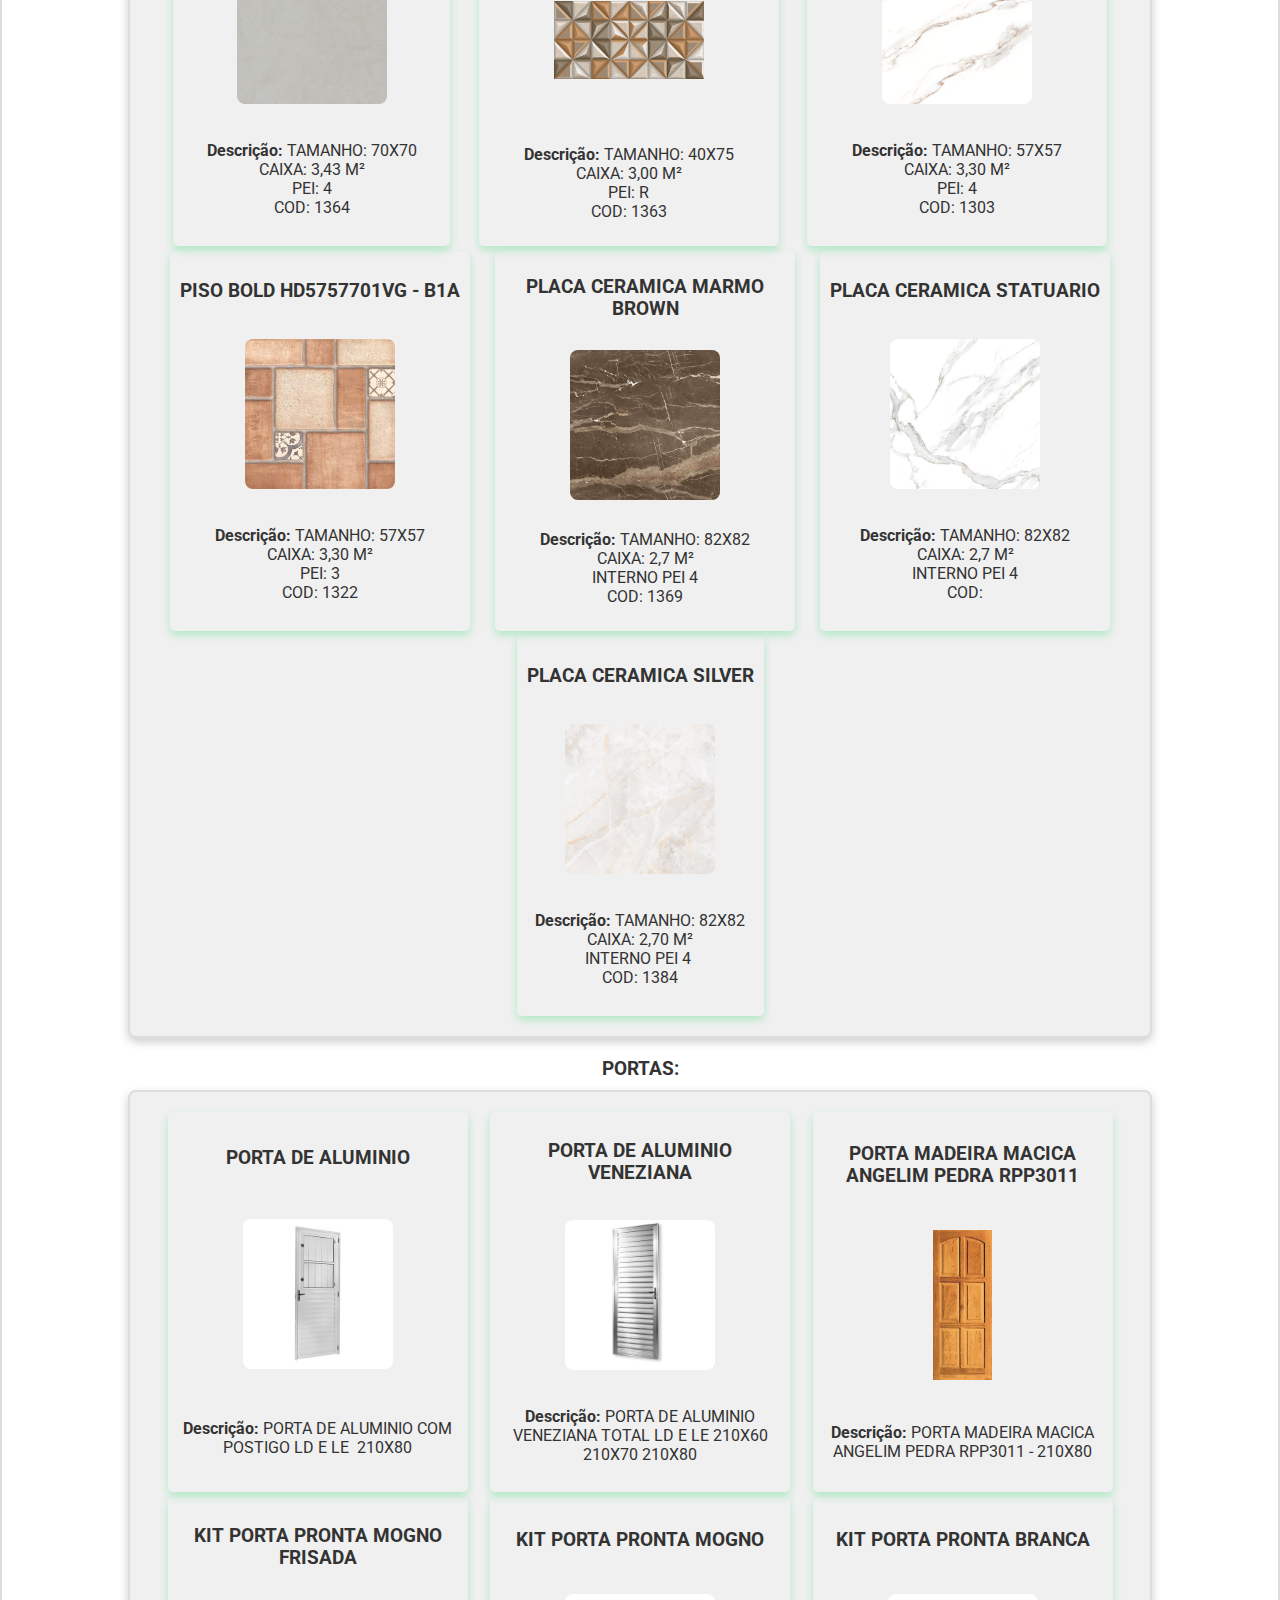
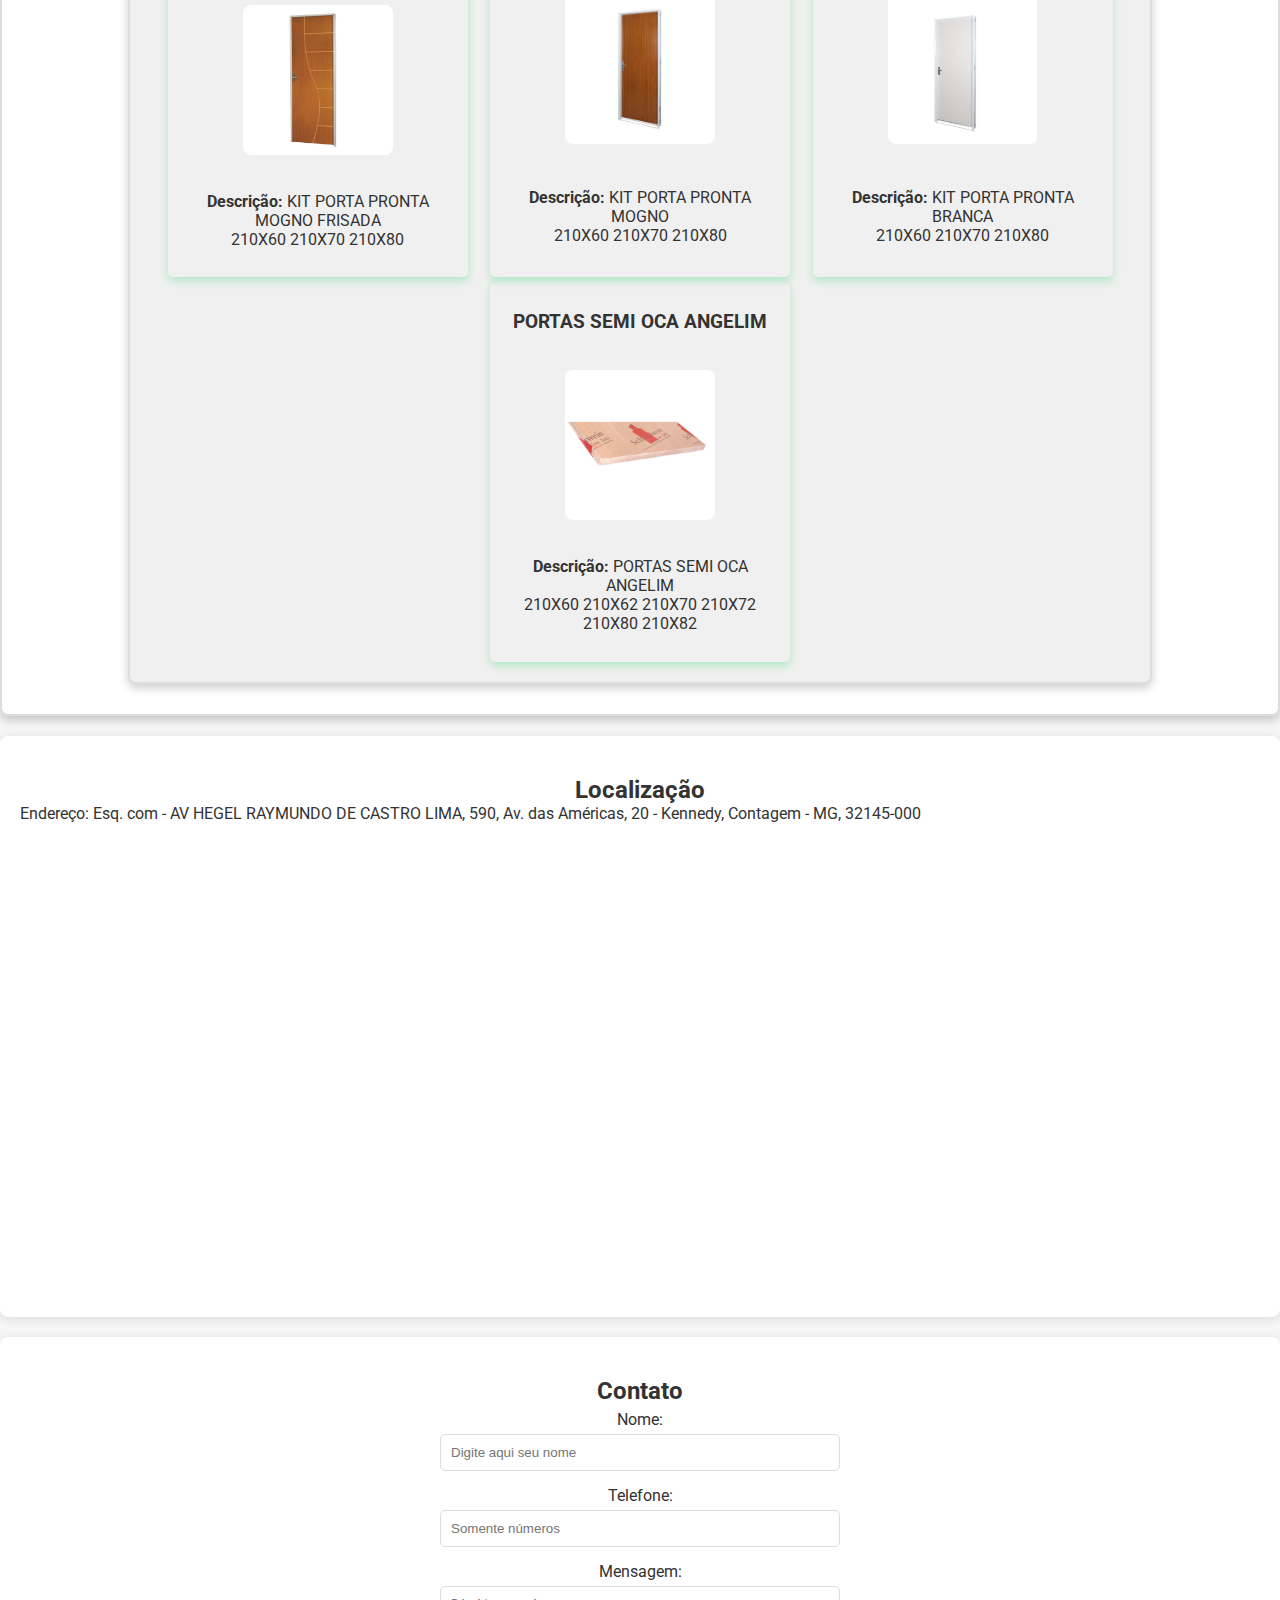
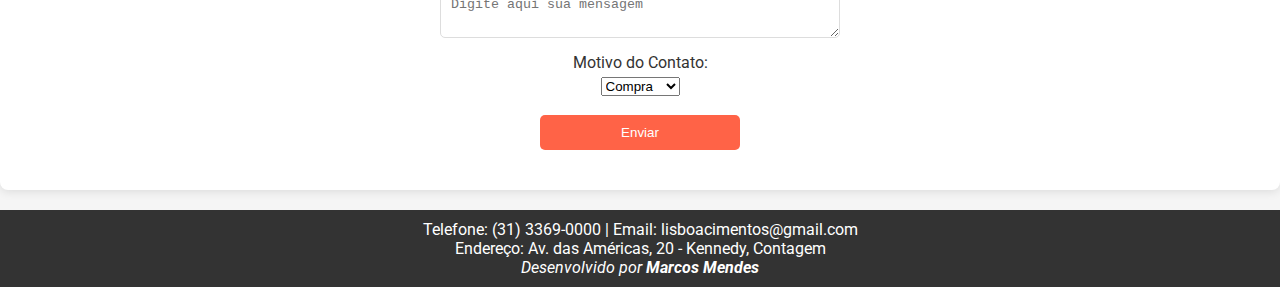
==== commit 150308cf: "Atualização de Cores" ====
--- a/index.html
+++ b/index.html
@@ -13,10 +13,10 @@
     </head>
     <body>
         <header>
-            <div class="container">
+            <div class="container container-white">
                 <div class="container-menu">
                     <div class="logo">
-                        <img src="assents/Arquivos/logoTemp.png" alt="Logo">
+                        <img src="assents/Arquivos/LogoLisboa.png" alt="Logo">
                     </div>
                     <div class="menu">
                         <nav>
@@ -262,6 +262,7 @@
                     <div class="card" onclick="redirectWhatsApp(this)">
                         <h3 class="produto-titulo">PRECON - AC-III</h3>
                         <img
+                            id="redux-img2"
                             src="assents/img/Argamassa/PRECON/AC-III-cinza-lado01_alta.png"
                             alt="Precon - AC-3" title="Precon AC3">
                         <p class="produto-descricao"><strong>Descrição:</strong>
@@ -311,7 +312,7 @@
                     </div>
                     <div class="card" onclick="redirectWhatsApp(this)">
                         <h3 class="produto-titulo">PRECON - PU40</h3>
-                        <img class="img"
+                        <img id="redux-img" class="img"
                             src="assents/img/Argamassa/PRECON/PU40 DVG Precon.png"
                             alt="PU40" title="Precon PU40">
                         <p class="produto-descricao"><strong>Descrição:</strong>
@@ -322,7 +323,7 @@
                     <div class="card" onclick="redirectWhatsApp(this)">
                         <h3 class="produto-titulo">PRECON - ESPUMA
                             EXPANSIVA</h3>
-                        <img class="img"
+                        <img id="redux-img" class="img"
                             src="assents/img/Argamassa/PRECON/ESPUMA EXPANSIVA SEM SOMBRA.png"
                             alt="PU40" title="Precon PU40">
                         <p class="produto-descricao"><strong>Descrição:</strong>
--- a/style.css
+++ b/style.css
@@ -23,24 +23,18 @@
 }
 
 header {
-    background-color: #cc0000; /* Vermelho */
+    /* background-color: #cc0000; Vermelho */
+    background-color: #006400;
     color: white;
-    padding: 10px 0;
-    display: flex;
+    padding: 75px 0;
+
+    display: flex;
+    flex-direction: column;
     justify-content: space-between;
     align-items: center;
     width: 100%; /* Ocupa toda a largura da tela */
-    top: 0;
     z-index: 1000; /* Mantém o menu acima de outros elementos */
-}
-
-/* Cabeçalho = Logo e Menu */
-header {
-    display: flex;
-    flex-direction: column;
-    align-items: center;
-    margin: 0;
-    width: 100%;
+    
     position: fixed;
 }
 
@@ -52,11 +46,20 @@
 .logo {
     display: flex;
     align-items: center;
+
 }
 
 .logo img {
     margin: 0 auto;
-    width: 150px;
+    width: 200px;
+}
+
+.container-white {
+    padding: 9px;
+    margin-top: 0;
+    background-color: #fff;
+    position: absolute;
+    top: 0;
 }
 
 .nav-list {
@@ -76,7 +79,7 @@
 }
 
 .nav-list li a {
-    color: white;
+    color: #006400;
     text-decoration: none;
     font-weight: bold;
     font-size: 16px;
@@ -88,7 +91,7 @@
 
 
 .nav-list li a:hover {
-    color: #3CB371;
+    color: #006400;
 }
 
 .menu-toggle {
@@ -365,7 +368,8 @@
 }
 
 form button {
-    background-color: #ff0000; /* Vermelho */
+    /* background-color: #ff0000; Vermelho */
+    background-color: #FF6347;
     color: white;
     border: none;
     padding: 10px;
@@ -591,7 +595,20 @@
         padding: 0;
         width: 100%;
     }
-
-    
-}
-
+/* 
+    #redux {
+        display: flex;
+        flex-direction: column;
+    } */
+
+    #redux-img{
+        width: 30px;
+    }
+
+    #redux-img2 {
+        width: 85px;
+    }
+
+    
+}
+
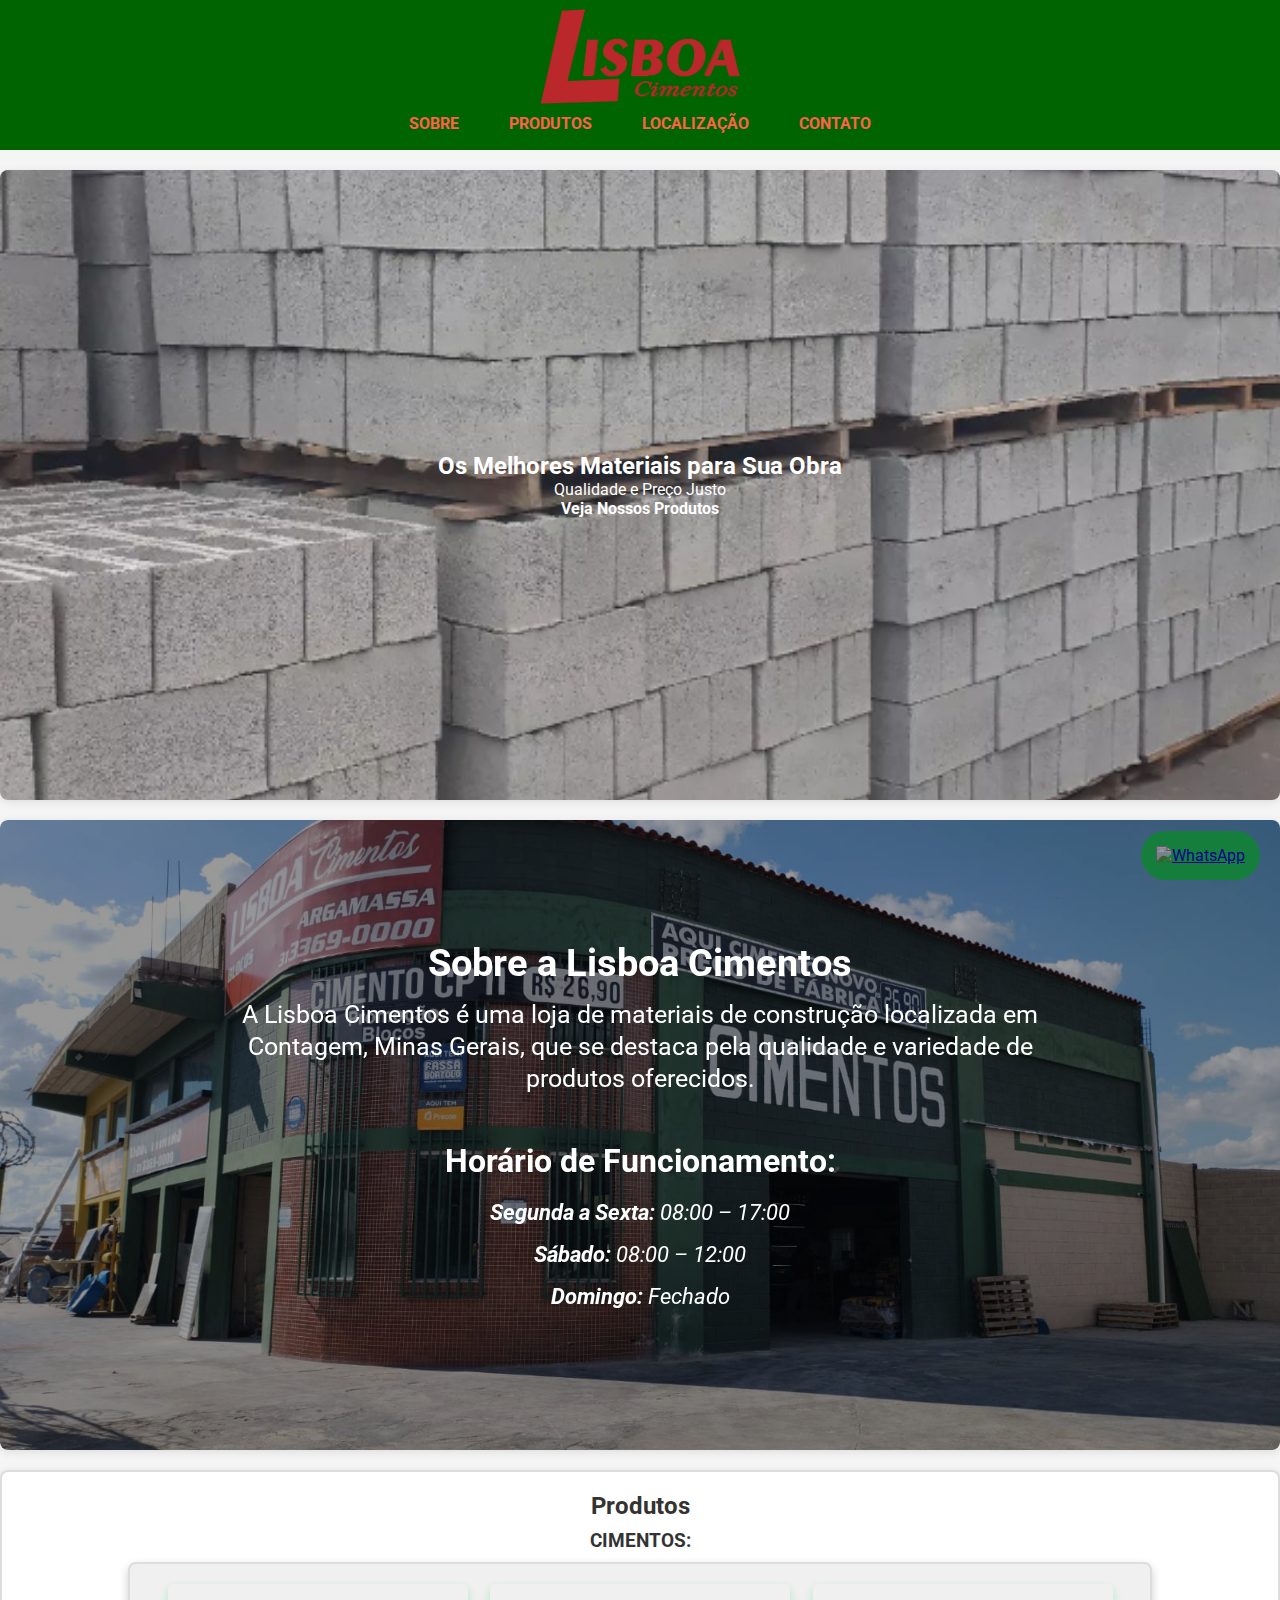
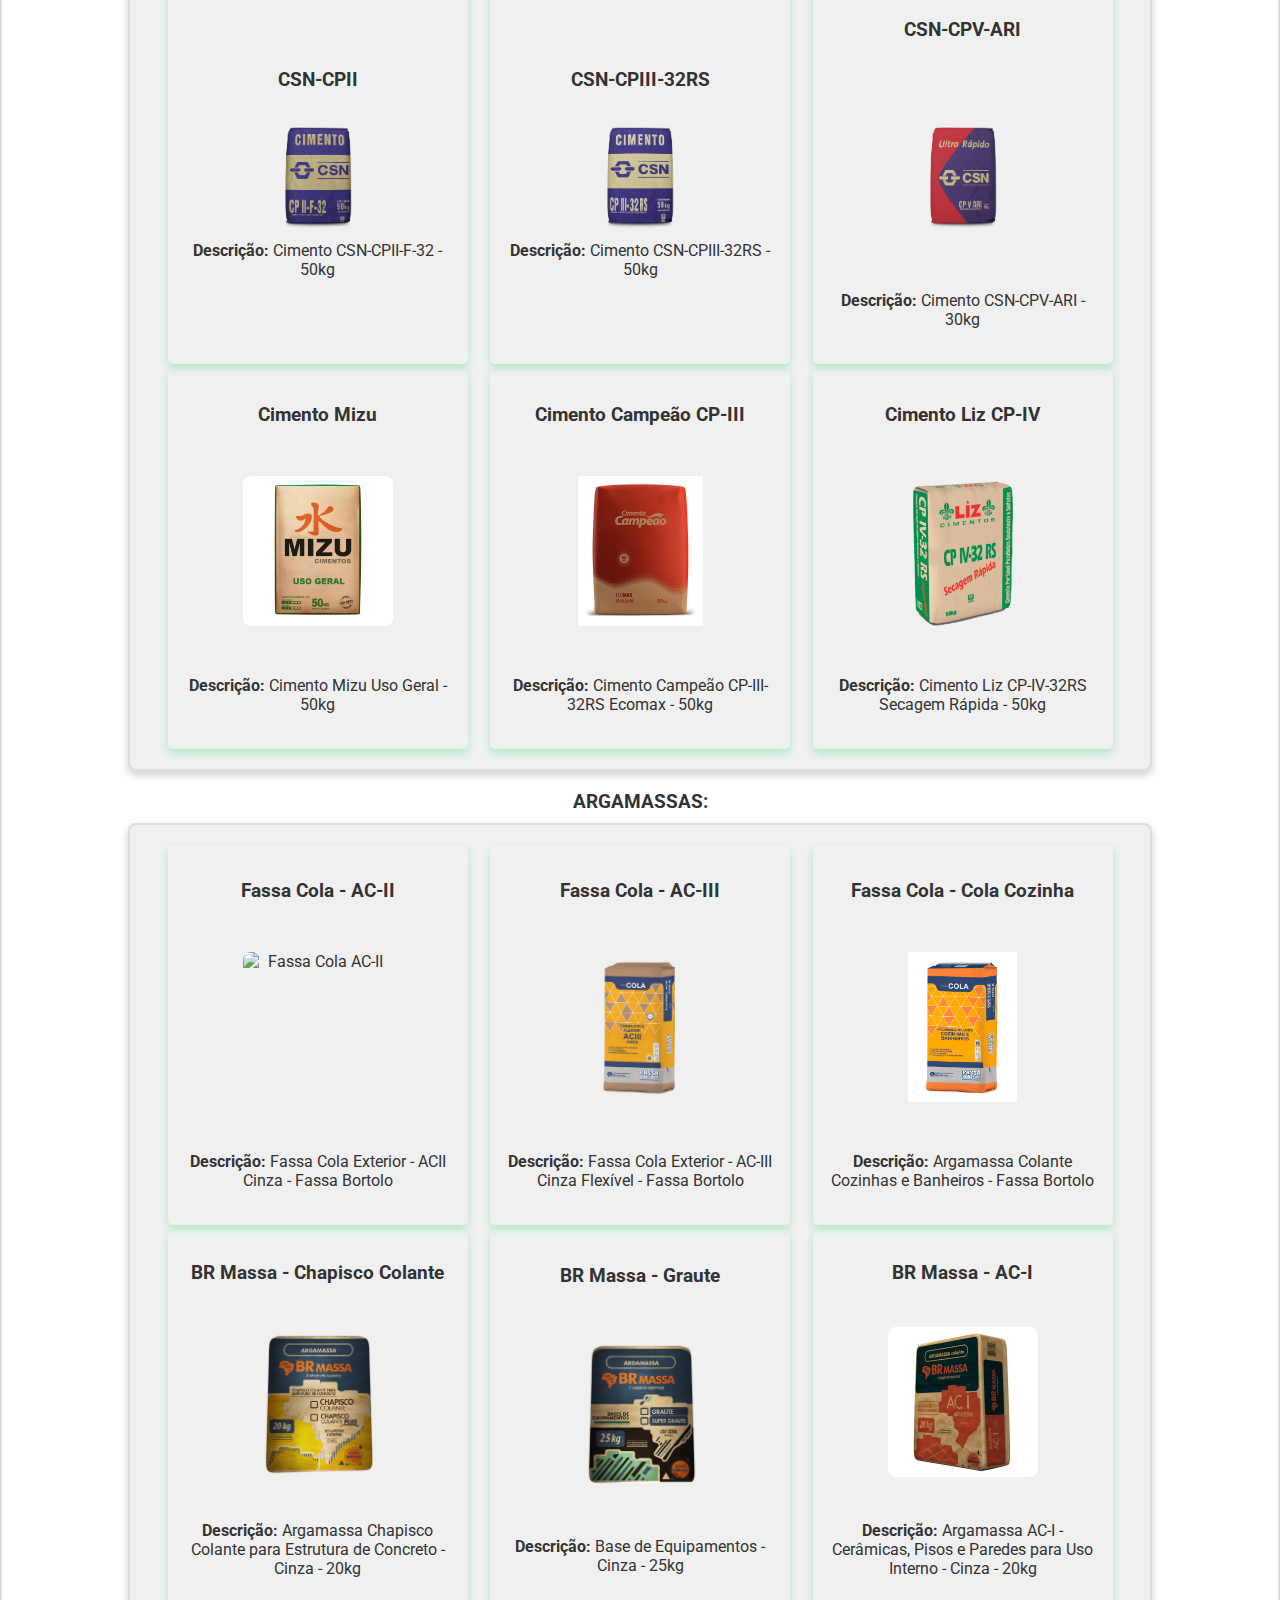
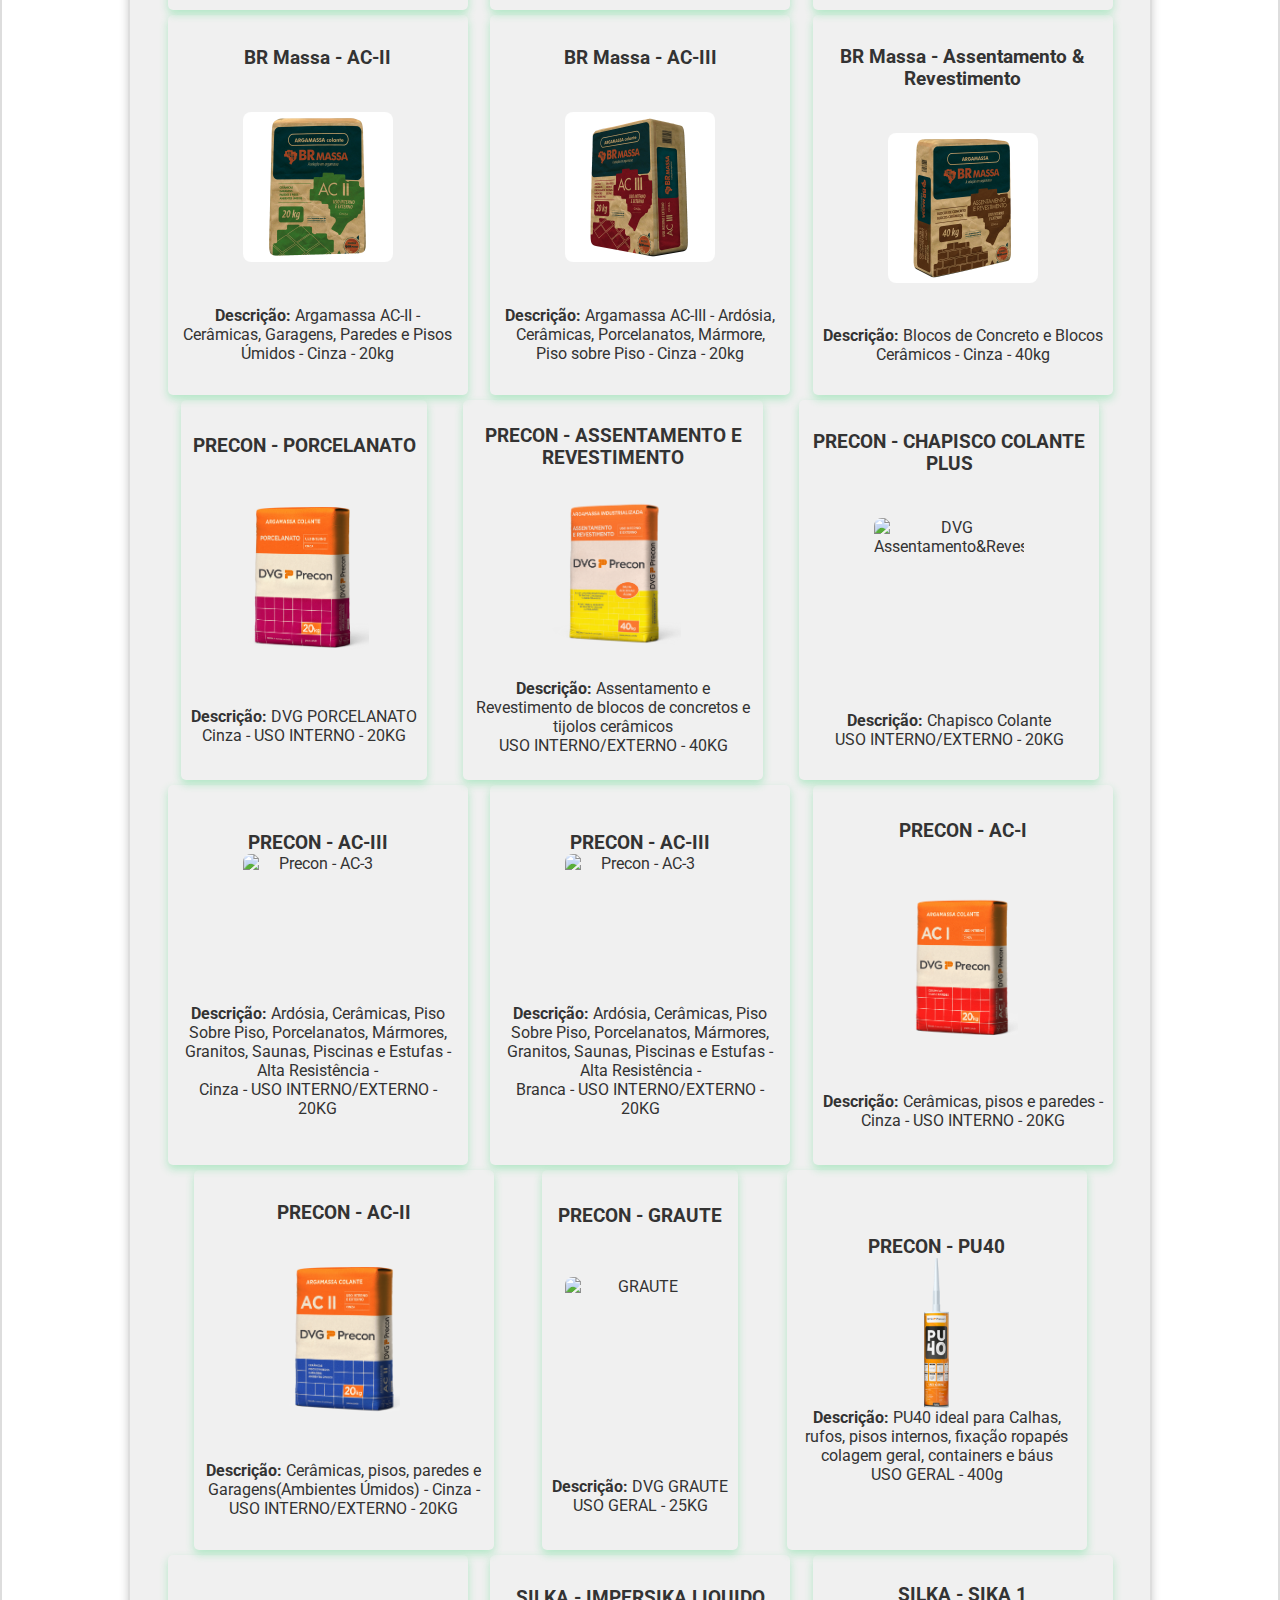
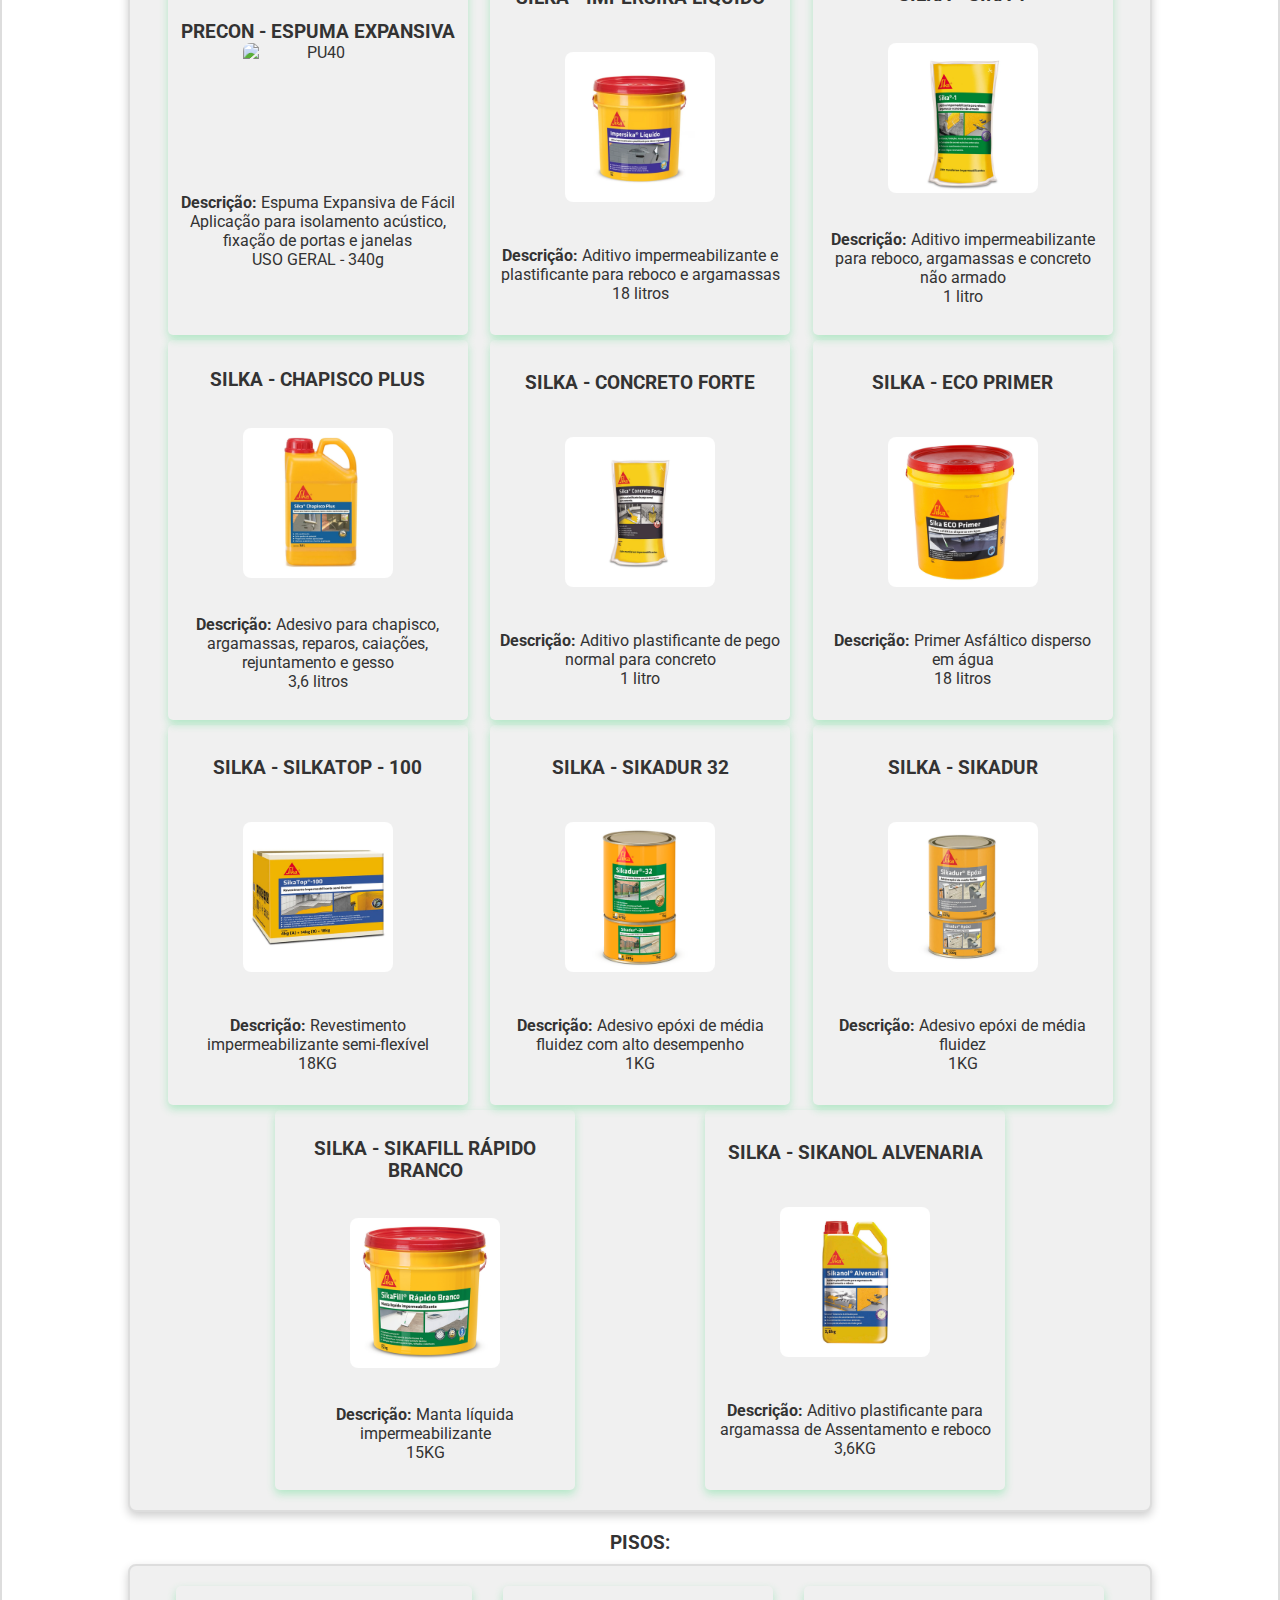
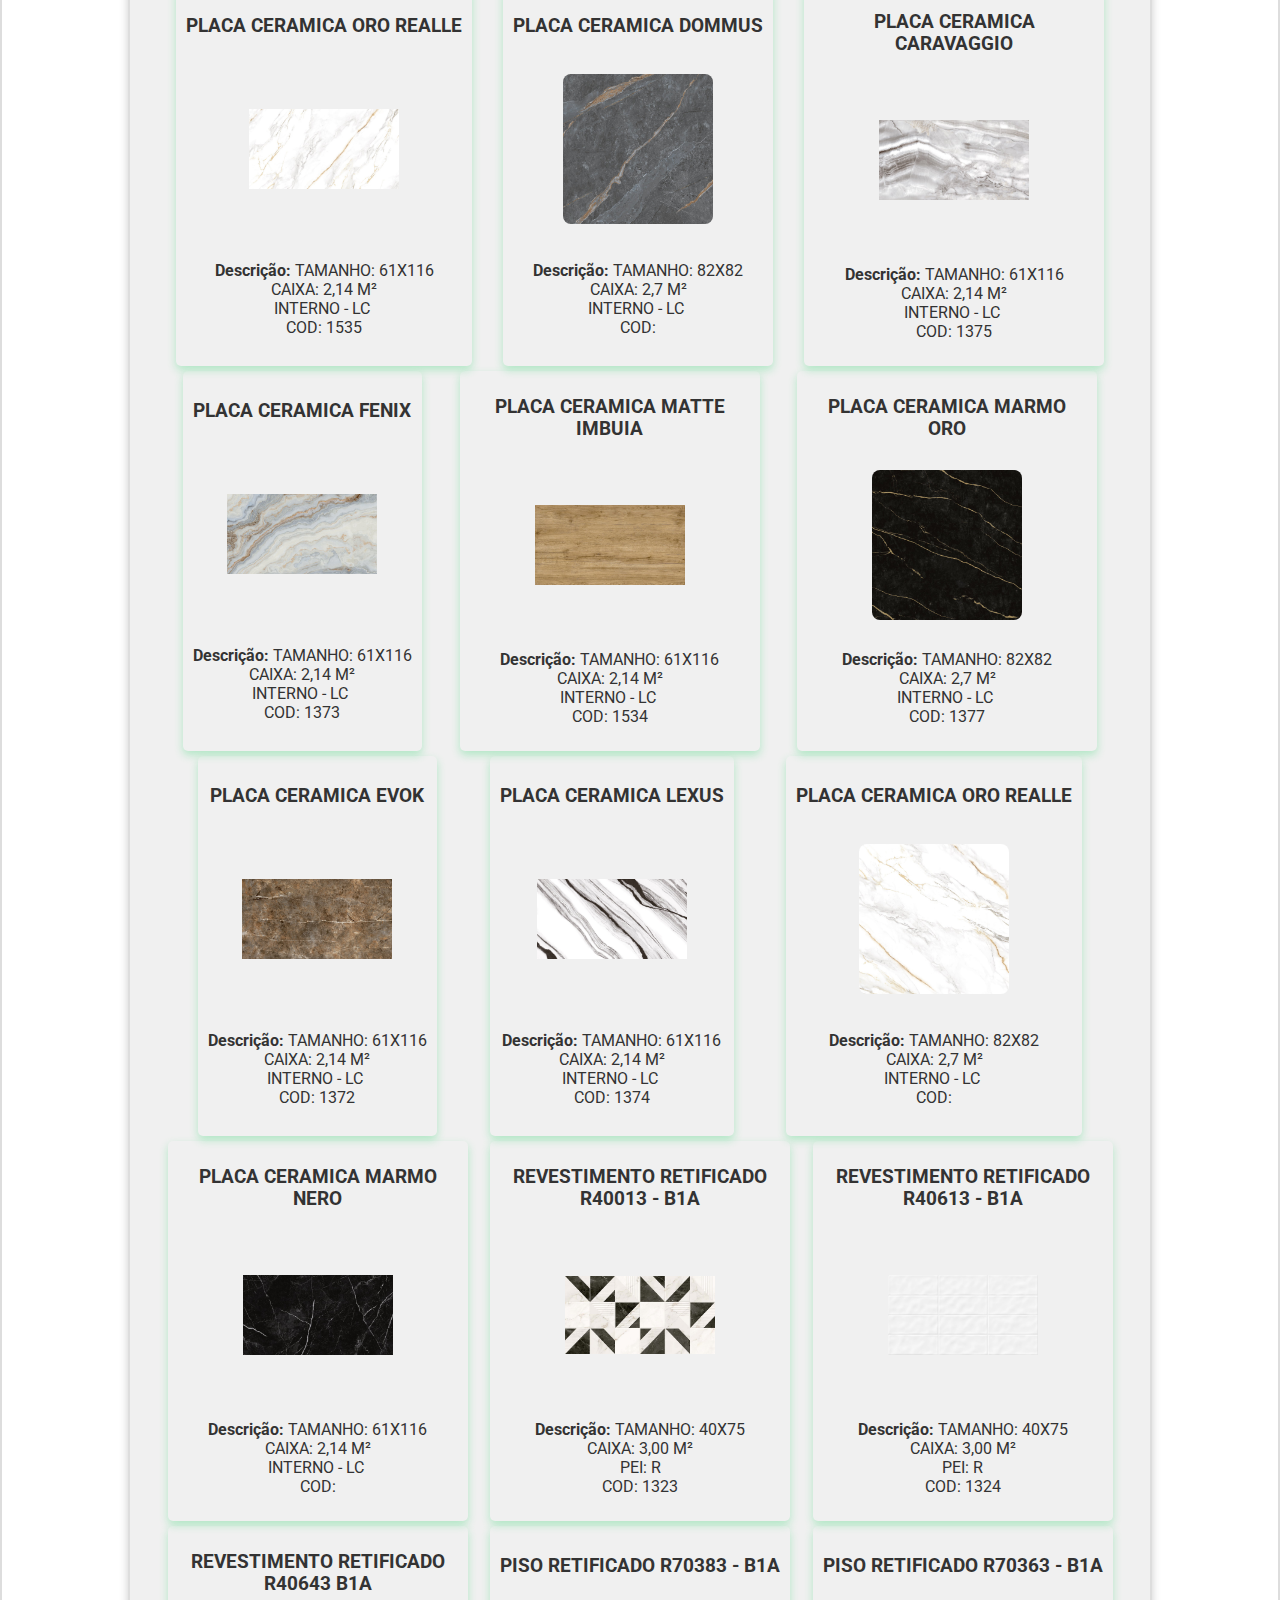
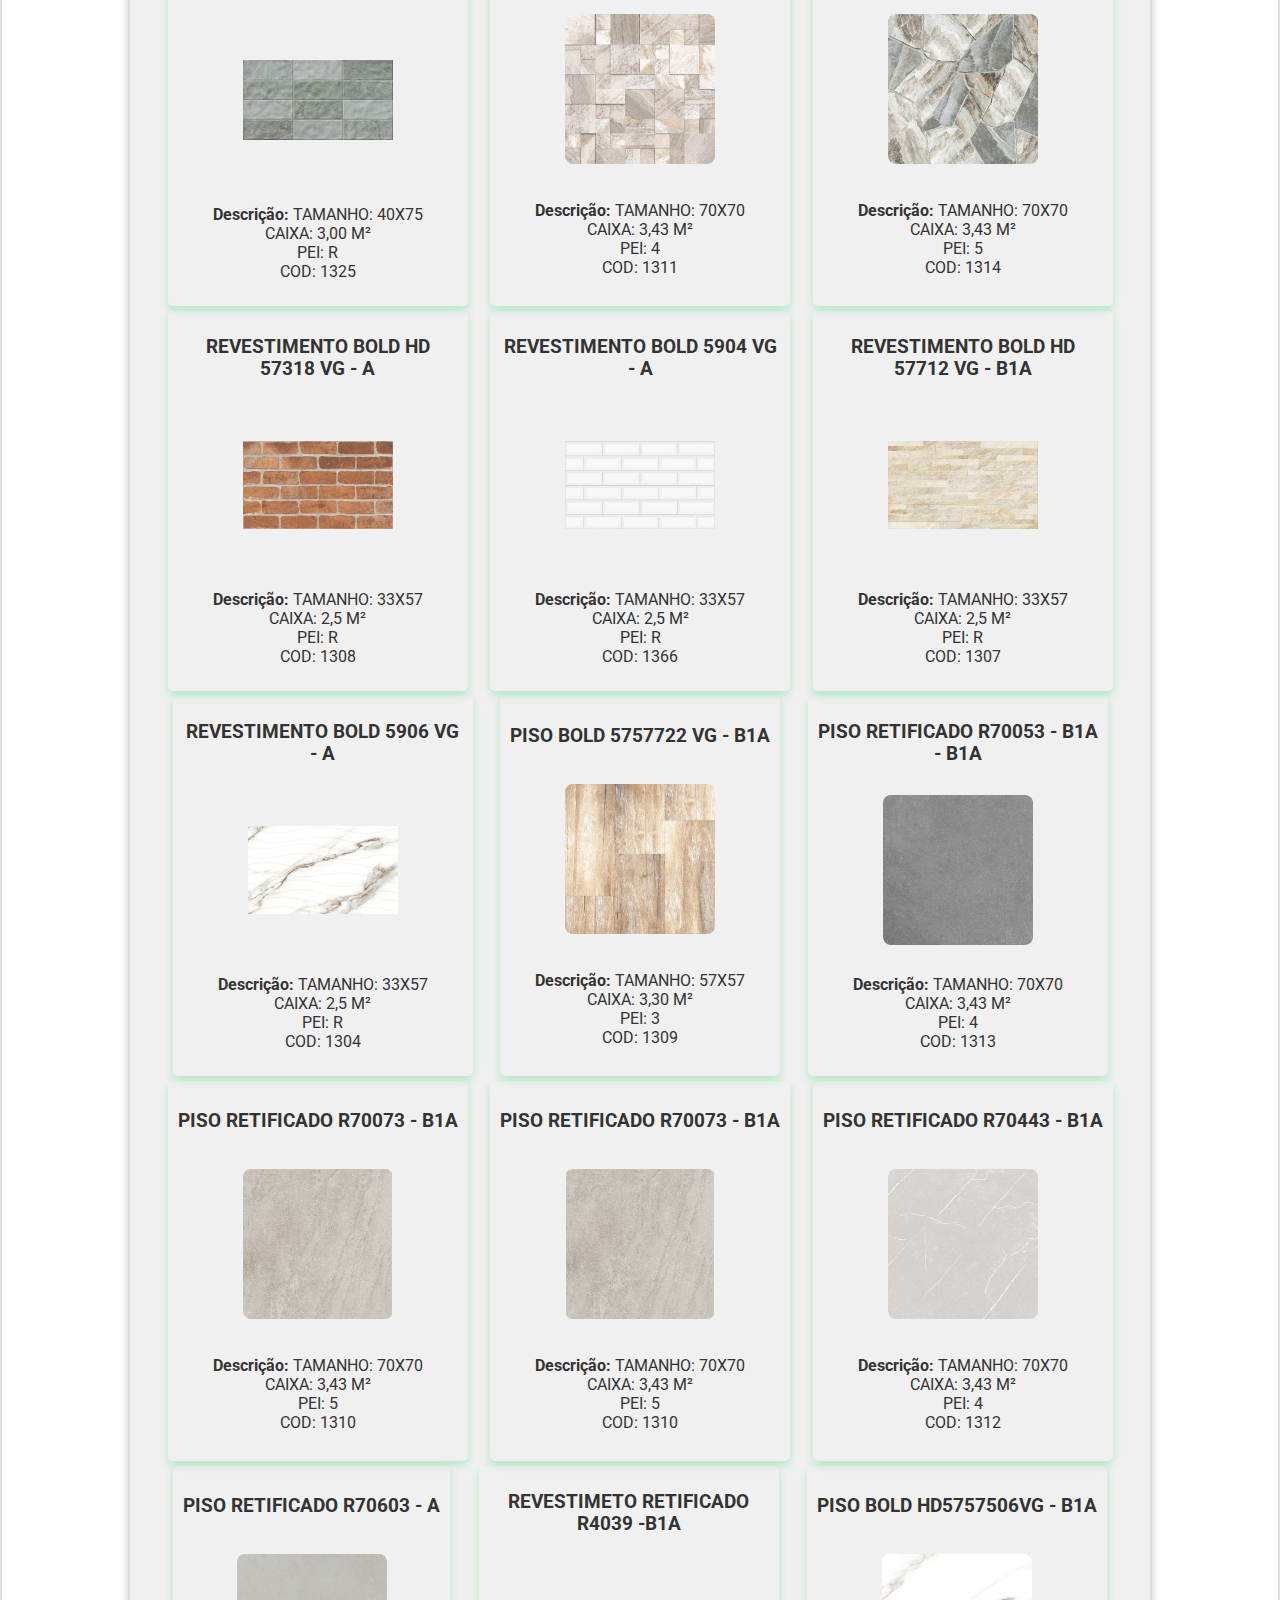
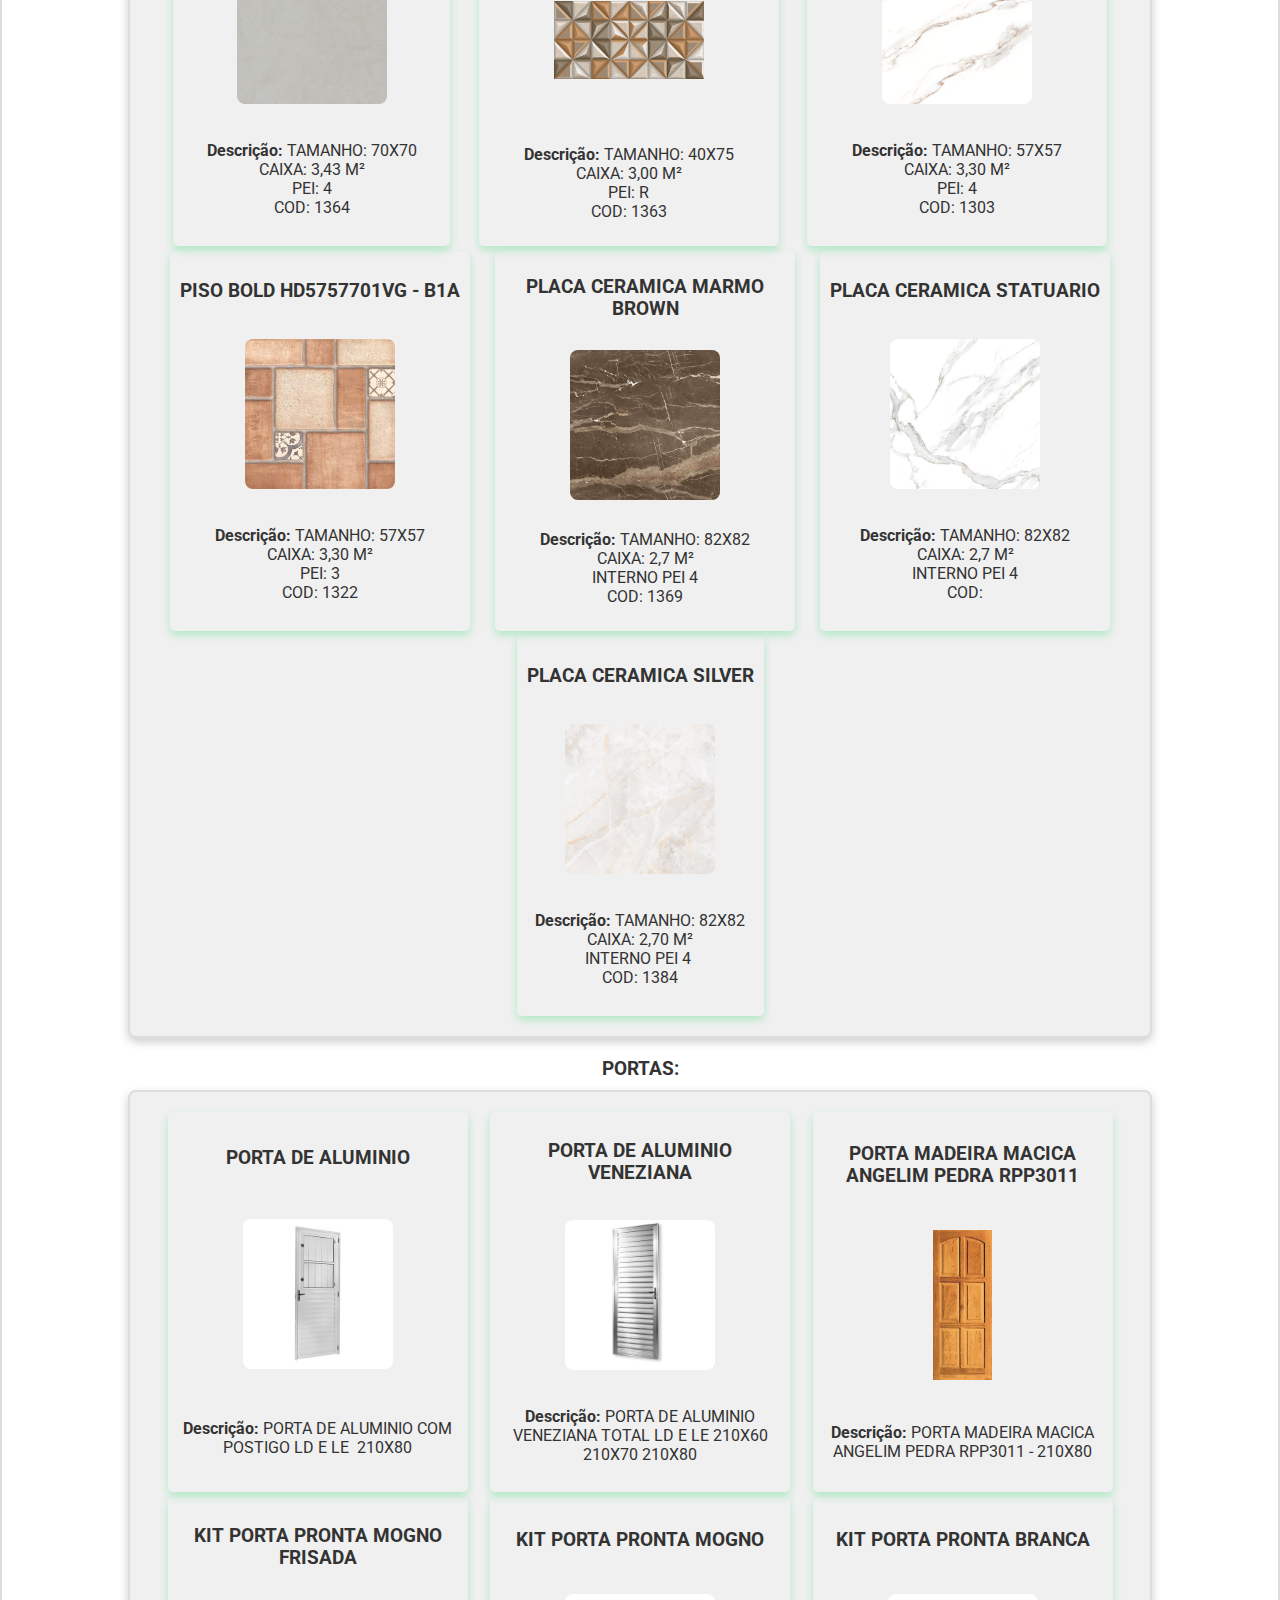
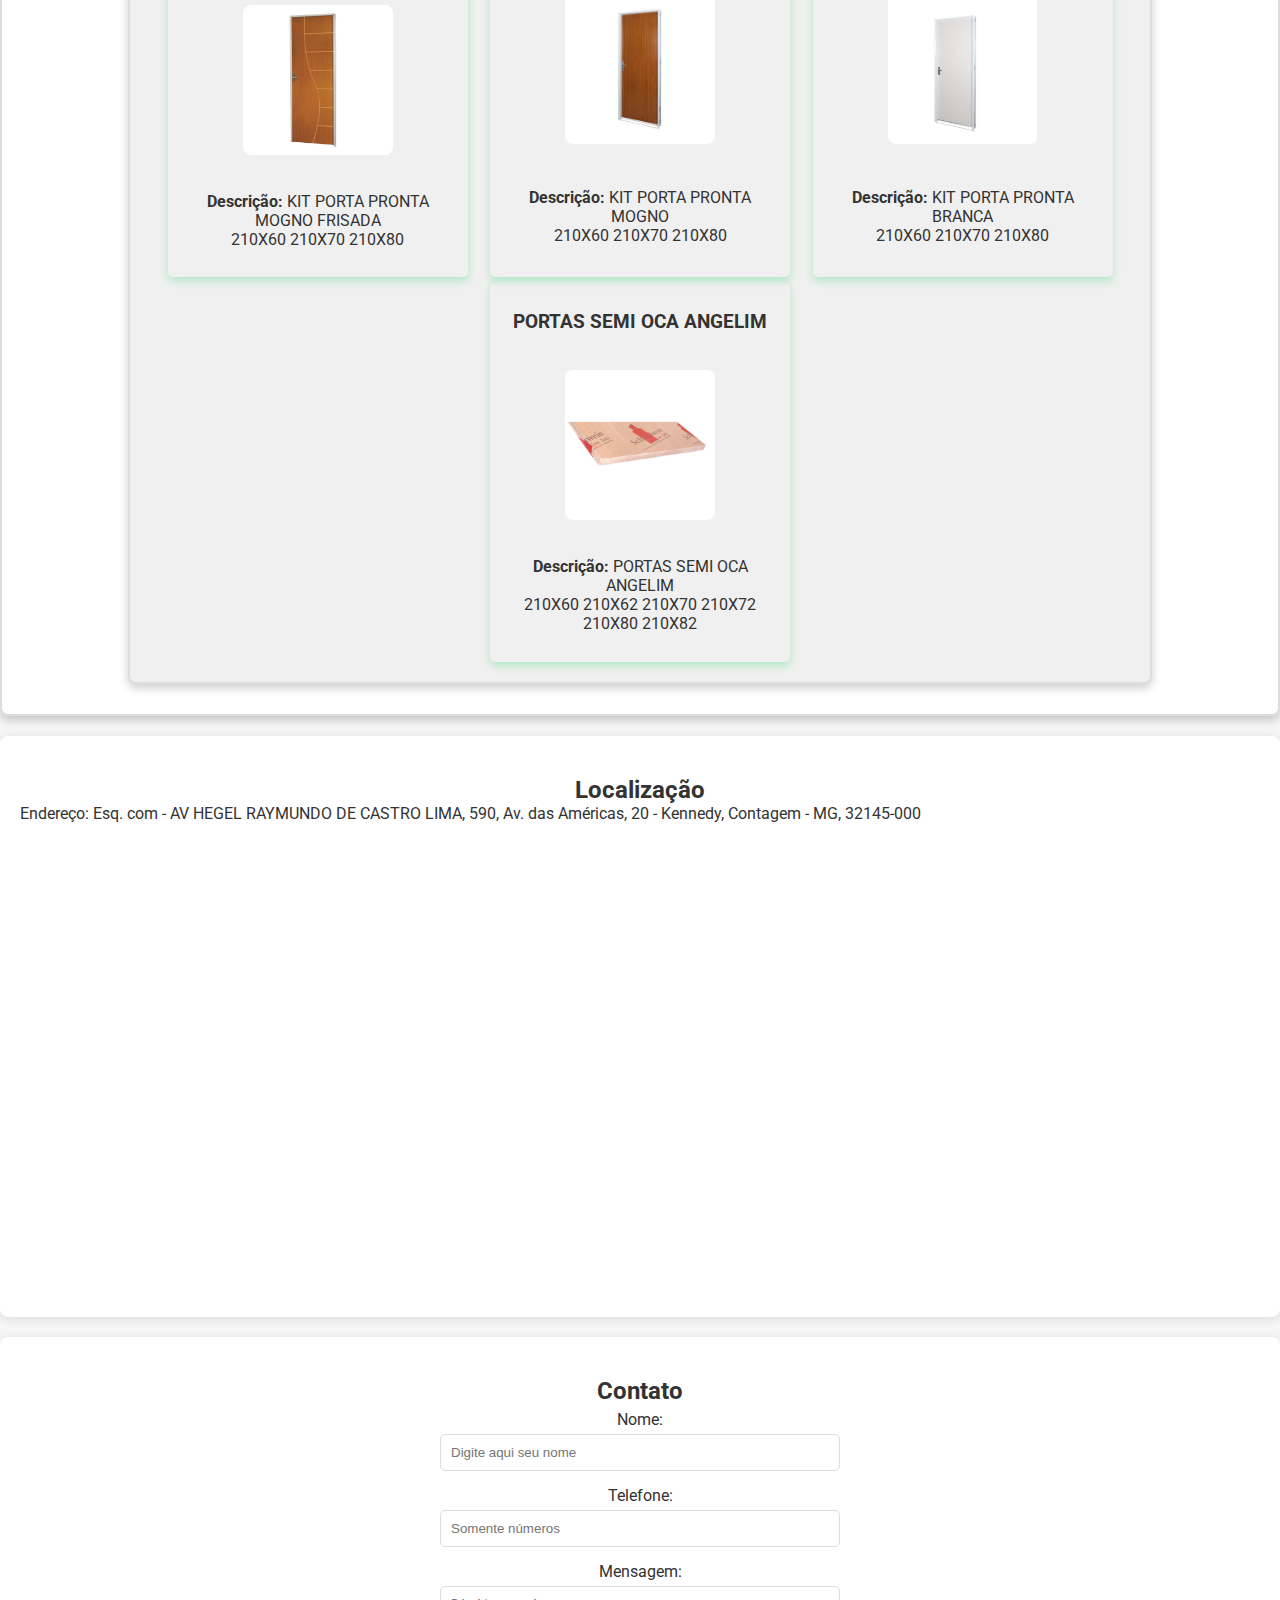
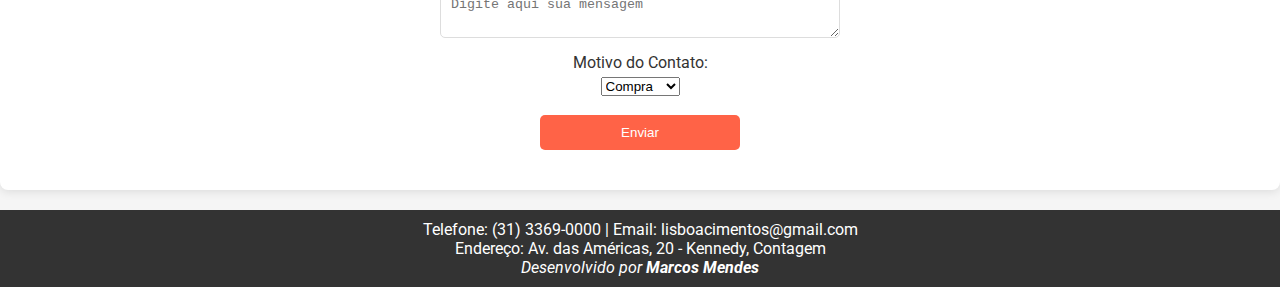
==== commit e00109ad: "Correção de ajustes de produtos" ====
--- a/index.html
+++ b/index.html
@@ -77,21 +77,28 @@
                     <!-- Cimentos -->
                     <div class="lista">
                         <div class="card" onclick="redirectWhatsApp(this)">
-                            <h3 class="produto-titulo">CSN-CPII</h3>
-                            <img src="assents/img/Cimentos/CSN-CPII-F-32.png"
+                            <div>
+
+                                <h3 class="produto-titulo">CSN-CPII</h3>
+                                <img src="assents/img/Cimentos/CSN-CPII-F-32.png"
                                 alt="Cimento CSN-CPII" title="CP2">
-                            <p
+                                <p
                                 class="produto-descricao"><strong>Descrição:</strong>
                                 Cimento CSN-CPII-F-32 - 50kg</p>
+                            </div>
                         </div>
 
                         <div class="card" onclick="redirectWhatsApp(this)">
-                            <h3 class="produto-titulo">CSN-CPIII-32RS</h3>
-                            <img src="assents/img/Cimentos/CSN-CPIII-32RS.png"
+                            <div>
+
+                                <h3 class="produto-titulo">CSN-CPIII-32RS</h3>
+                                <img
+                                src="assents/img/Cimentos/CSN-CPIII-32RS.png"
                                 alt="Cimento CSN-CPIII" title="CP3">
-                            <p
+                                <p
                                 class="produto-descricao"><strong>Descrição:</strong>
                                 Cimento CSN-CPIII-32RS - 50kg</p>
+                            </div>
                         </div>
 
                         <div class="card" onclick="redirectWhatsApp(this)">
@@ -250,38 +257,57 @@
                             tijolos cerâmicos <br>USO INTERNO/EXTERNO - 40KG</p>
                     </div>
                     <div class="card" onclick="redirectWhatsApp(this)">
-                        <h3 class="produto-titulo">PRECON - CHAPISCO COLANTE
-                            PLUS</h3>
-                        <img
+
+                            <h3 class="produto-titulo">PRECON - CHAPISCO COLANTE
+                                PLUS
+                            </h3>
+                            
+                            <img
                             src="assents/img/Argamassa/PRECON/Chapisco-Colante-Plus-lado02_alta.png"
                             alt="DVG Assentamento&Revestimento"
                             title="Precon DVG - Assentamento&Revestimento">
-                        <p class="produto-descricao"><strong>Descrição:</strong>
-                            Chapisco Colante <br>USO INTERNO/EXTERNO - 20KG</p>
-                    </div>
-                    <div class="card" onclick="redirectWhatsApp(this)">
-                        <h3 class="produto-titulo">PRECON - AC-III</h3>
-                        <img
-                            id="redux-img2"
-                            src="assents/img/Argamassa/PRECON/AC-III-cinza-lado01_alta.png"
-                            alt="Precon - AC-3" title="Precon AC3">
-                        <p class="produto-descricao"><strong>Descrição:</strong>
+                            
+                            <p class="produto-descricao"><strong>Descrição:</strong>
+                                Chapisco Colante <br>USO INTERNO/EXTERNO - 20KG
+                            </p>
+                            
+                    </div>
+
+                    <div class="card" onclick="redirectWhatsApp(this)">
+                       <div>
+
+                           <h3 class="produto-titulo">PRECON - AC-III</h3>
+                           
+                           <img
+                           id="redux-img2"
+                           src="assents/img/Argamassa/PRECON/AC-III-cinza-lado01_alta.png"
+                           alt="Precon - AC-3" title="Precon AC3">
+                           
+                            <p class="produto-descricao"><strong>Descrição:</strong>
                             Ardósia, Cerâmicas, Piso Sobre Piso, Porcelanatos,
                             Mármores, Granitos, Saunas, Piscinas e Estufas -
                             Alta Resistência - <br> Cinza - USO INTERNO/EXTERNO
                             - 20KG</p>
-                    </div>
-                    <div class="card" onclick="redirectWhatsApp(this)">
-                        <h3 class="produto-titulo">PRECON - AC-III</h3>
-                        <img
-                            src="assents/img/Argamassa/PRECON/AC-III-branca-lado01_alta.png"
-                            alt="Precon - AC-3" title="Precon AC3">
-                        <p class="produto-descricao"><strong>Descrição:</strong>
-                            Ardósia, Cerâmicas, Piso Sobre Piso, Porcelanatos,
-                            Mármores, Granitos, Saunas, Piscinas e Estufas -
-                            Alta Resistência - <br> Branca - USO INTERNO/EXTERNO
-                            - 20KG</p>
-                    </div>
+                        </div> 
+                    
+                    </div>
+
+                    <div class="card" onclick="redirectWhatsApp(this)">
+                        <div class="card-flex">
+                            <h3 class="produto-titulo">PRECON - AC-III</h3>
+                            <img
+                                id=""
+                                src="assents/img/Argamassa/PRECON/AC-III-branca-lado01_alta.png"
+                                alt="Precon - AC-3" title="Precon AC3"/>
+
+                                <p class="produto-descricao"><strong>Descrição:</strong>
+                                    Ardósia, Cerâmicas, Piso Sobre Piso, Porcelanatos,
+                                    Mármores, Granitos, Saunas, Piscinas e Estufas -
+                                    Alta Resistência - <br> Branca - USO INTERNO/EXTERNO
+                                    - 20KG</p>
+                        </div>
+                    </div>
+
                     <div class="card" onclick="redirectWhatsApp(this)">
                         <h3 class="produto-titulo">PRECON - AC-I</h3>
                         <img
@@ -304,32 +330,50 @@
 
                     <div class="card" onclick="redirectWhatsApp(this)">
                         <h3 class="produto-titulo">PRECON - GRAUTE</h3>
-                        <img
+                        <div>
+                            <img
                             src="assents/img/Argamassa/PRECON/Graute-25Kg-lado02_alta.png"
                             alt="GRAUTE" title="Precon GRAUTE">
-                        <p class="produto-descricao"><strong>Descrição:</strong>
+                        </div>
+                       <div>
+                           <p class="produto-descricao"><strong>Descrição:</strong>
                             DVG GRAUTE <br> USO GERAL - 25KG</p>
-                    </div>
-                    <div class="card" onclick="redirectWhatsApp(this)">
-                        <h3 class="produto-titulo">PRECON - PU40</h3>
-                        <img id="redux-img" class="img"
-                            src="assents/img/Argamassa/PRECON/PU40 DVG Precon.png"
-                            alt="PU40" title="Precon PU40">
+                        </div>
+                    </div>
+                    
+                    <div class="card" onclick="redirectWhatsApp(this)">
+                        <div class="teste2">
+                            
+                            <h3 class="produto-titulo">PRECON - PU40</h3>
+                            <img id="redux-img" class="img"
+                        src="assents/img/Argamassa/PRECON/PU40 DVG Precon.png"
+                        alt="PU40" title="Precon PU40">
                         <p class="produto-descricao"><strong>Descrição:</strong>
                             PU40 ideal para Calhas, rufos, pisos internos,
                             fixação ropapés colagem
                             geral, containers e báus <br> USO GERAL - 400g</p>
-                    </div>
-                    <div class="card" onclick="redirectWhatsApp(this)">
-                        <h3 class="produto-titulo">PRECON - ESPUMA
-                            EXPANSIVA</h3>
-                        <img id="redux-img" class="img"
-                            src="assents/img/Argamassa/PRECON/ESPUMA EXPANSIVA SEM SOMBRA.png"
-                            alt="PU40" title="Precon PU40">
-                        <p class="produto-descricao"><strong>Descrição:</strong>
-                            Espuma Expansiva de Fácil Aplicação para isolamento
-                            acústico, fixação de portas e janelas <br> USO GERAL
-                            - 340g</p>
+                            </div>
+                        </div>
+                    
+                        <div id="teste" class="card" onclick="redirectWhatsApp(this)">
+                        <div class="teste2">
+
+                            <h3 class="produto-titulo">PRECON - ESPUMA
+                                EXPANSIVA</h3>
+                                
+                                <div>
+                                    <img id="redux-img" class="img"
+                                src="assents/img/Argamassa/PRECON/ESPUMA EXPANSIVA SEM SOMBRA.png"
+                                alt="PU40" title="Precon PU40">
+                            </div>
+                            <div>
+                                <p class="produto-descricao"><strong>Descrição:</strong>
+                                    Espuma Expansiva de Fácil Aplicação para isolamento
+                                    
+                                    acústico, fixação de portas e janelas <br> USO GERAL
+                                    - 340g</p>
+                                </div>    
+                            </div>
                     </div>
 
                     <!-- SILKA -->
@@ -825,7 +869,9 @@
                     
                     <div class="card" onclick="redirectWhatsApp(this)">
                         <h3 class="produto-titulo">PORTA MADEIRA MACICA ANGELIM PEDRA RPP3011</h3>
-                        <img src="assents/img/Portas/PORTA MADEIRA MACICA ANGELIM PEDRA RPP3011.jpg"
+                        <img 
+                        id="redux-img"
+                        src="assents/img/Portas/PORTA MADEIRA MACICA ANGELIM PEDRA RPP3011.jpg"
                             alt="PORTA MADEIRA MACICA ANGELIM PEDRA RPP3011" title="PORTA MADEIRA MACICA ANGELIM PEDRA RPP3011">
                         <p class="produto-descricao"><strong>Descrição:</strong>
                             PORTA MADEIRA MACICA ANGELIM PEDRA RPP3011 - 210X80                    
--- a/style.css
+++ b/style.css
@@ -57,7 +57,7 @@
 .container-white {
     padding: 9px;
     margin-top: 0;
-    background-color: #fff;
+    /* background-color: #fff; */
     position: absolute;
     top: 0;
 }
@@ -79,7 +79,7 @@
 }
 
 .nav-list li a {
-    color: #006400;
+    color: #FF6347;
     text-decoration: none;
     font-weight: bold;
     font-size: 16px;
@@ -91,7 +91,7 @@
 
 
 .nav-list li a:hover {
-    color: #006400;
+    color: #cc0000;
 }
 
 .menu-toggle {
@@ -399,6 +399,7 @@
     header {
         position: relative;
         width: 100%;
+        margin: 0;
     }
 
     /* Container do menu */
@@ -413,18 +414,22 @@
 
     .menu {
         position: relative;
+        display: flex;
     }
 
     /* Menu lista (dropdown) */
     .nav-list {
         position: absolute;
-        left: -45px;
-        top: 10px;
+        display: flex;
+        flex-direction: column;
+        right: -55px; /*Responsavel pela posição do menu quando aparece */
+
+
         align-items: center;
         flex-direction: column;
-        list-style: none;
-        padding: 10px;
-        background-color: #cc000080; /* Vermelho com 50% de opacidade */
+        padding: 20px;
+        background-color: #fff; /* Vermelho com 50% de opacidade */
+
         transition: max-height 0.5s ease-in-out, opacity 0.5s ease-in-out; /* Transição suave */
         overflow: hidden; /* Oculta o conteúdo que transborda */
         max-height: 0; /* Inicialmente escondido */
@@ -438,41 +443,41 @@
     }
     
     nav.active .nav-list {
+        position: absolute;
         display: flex; /* Mostra o menu quando ativo */
         max-width: 100px;
         height: auto;
         text-align: center;
 
-        position: absolute;
-        top: 0px;
-        left: -0px;
+        top: 18px;
     }
     
     /* Menu Toggle - Posicionando à direita */
     .menu-toggle {
         position: absolute;
         top: -20px;  /* Ajusta a posição vertical */
-        right: -100px;  /* Agora fica à direita */
+        right: -20px;  /* Agora fica à direita */
         display: flex;
         flex-direction: column;
         cursor: pointer;
         align-items: center;
         justify-content: center;
-        background-color: #cc0000;
+        background-color: #fff;
         padding: 5px;
         z-index: 1001;
     }
     
     .menu-toggle .bar {
-        height: 4px;
+        height: 6px;
         width: 25px;
-        background-color: white;
+        background-color: #006400;
         margin: 3px 0; /* Espaçamento entre as barras */
     }
   
     /* LOGO */
     .logo img {
-        width: 100px;
+        width: 260px;
+        padding: 10px;
     }
 
     /* Produtos */
@@ -496,7 +501,6 @@
 
     .card {
         display: flex;
-        flex-direction: column;
         justify-content: space-between;
         align-items: center;
         flex: 1 1 45%; /* Dois produtos lado a lado em telas pequenas */
@@ -511,7 +515,13 @@
 
     }
 
-    .card p {
+    .teste2 {
+        display: flex;
+        flex-direction: column;
+        width: 100%;
+    }
+
+    .card  p {
         word-wrap: break-word; /* Garante que as palavras longas quebrem se necessário */
         text-align: center;
         font-size: 14px; /* Ajusta o tamanho da fonte */
@@ -609,6 +619,13 @@
         width: 85px;
     }
 
-    
-}
-
+    #teste {
+        display: flex;
+        flex-direction: column;
+        align-items: center;
+        width: 100%;
+    }
+
+    
+}
+
